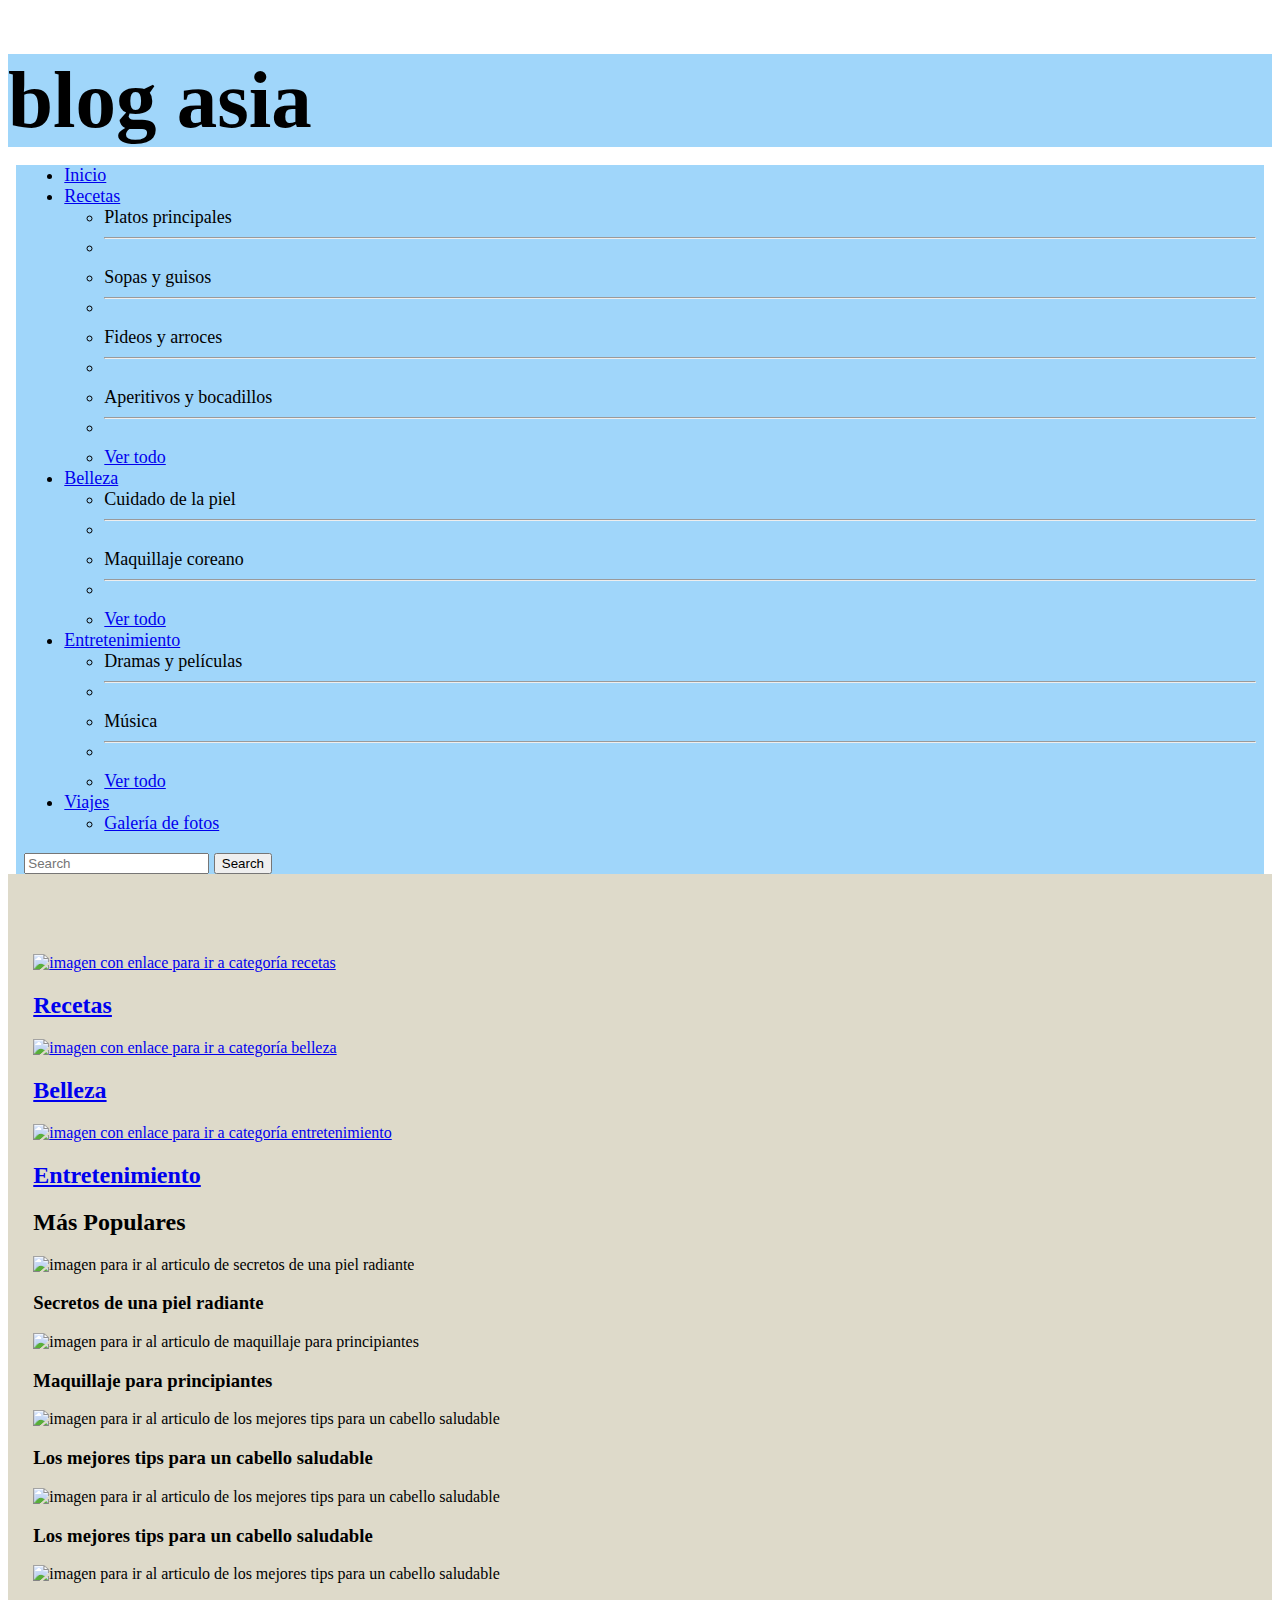
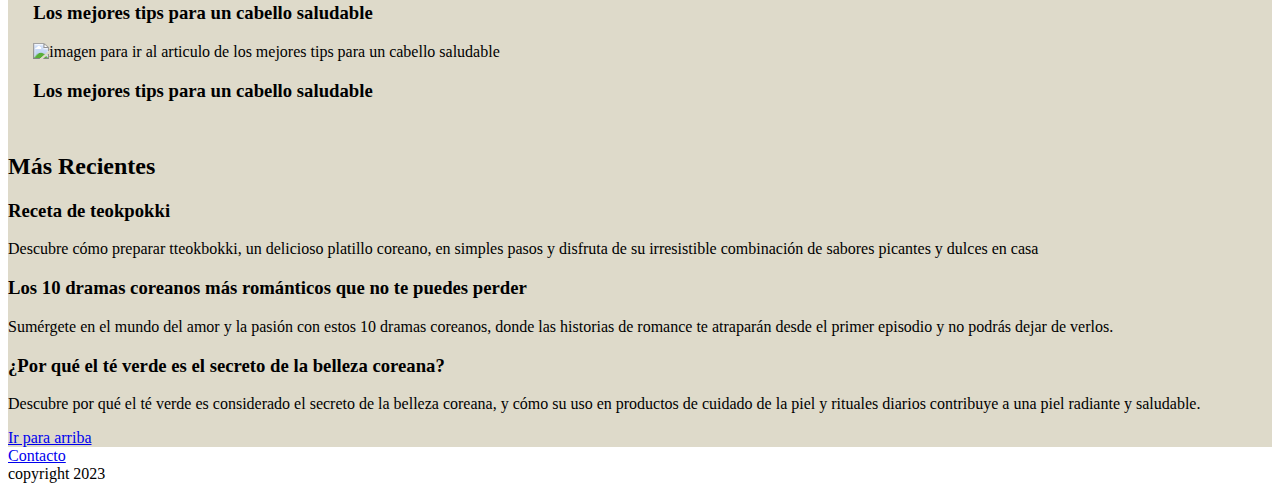
==== index.html @ 2774ee89 "first commit" ====
<!DOCTYPE html>
<html lang="en">
<head>
    <meta charset="UTF-8">
    <meta name="viewport" content="width=device-width, initial-scale=1.0">
    <title>blog de recetas, belleza y entretenimiento asiatico</title>
    <link rel="shortcut icon" href="./images/favicon.png.png" type="image/x-icon">
    <link href="https://cdn.jsdelivr.net/npm/bootstrap@5.3.2/dist/css/bootstrap.min.css" rel="stylesheet" 
    integrity="sha384-T3c6CoIi6uLrA9TneNEoa7RxnatzjcDSCmG1MXxSR1GAsXEV/Dwwykc2MPK8M2HN" crossorigin="anonymous">
    <link rel="stylesheet" href="./css/styles.css">
    <script src="script.js"></script> 
      
</head>
<body> 
    <header id="arriba">
        <div class="container-fluid">
            <h1 class="d-flex justify-content-center align-items-center" > blog asia</h1>
        </div>
        <nav class="d-flex justify-content-center align-items-center">
         <nav class="navbar navbar-expand-lg bg-body-tertiary">
            <div class="container-fluid">
              <div class="collapse navbar-collapse" id="navbarSupportedContent">
                <ul class="navbar-nav me-auto mb-2 mb-lg-0">
                  <li class="nav-item">
                    <a class="nav-link active" aria-current="page" href="#">Inicio</a>
                  </li>
                  <li class="nav-item dropdown">
                    <a class="nav-link dropdown-toggle" href="./pages/recetas.html" role="button" data-bs-toggle="dropdown" aria-expanded="false">
                      Recetas
                    </a>
                    <ul class="dropdown-menu">
                      <li><a class="dropdown-item" >Platos principales</a></li>
                      <li><hr class="dropdown-divider"></li>
                      <li><a class="dropdown-item" >Sopas y guisos</a></li>
                      <li><hr class="dropdown-divider"></li>
                      <li><a class="dropdown-item" >Fideos y arroces</a></li>
                      <li><hr class="dropdown-divider"></li>
                      <li><a class="dropdown-item" >Aperitivos y bocadillos</a></li>
                      <li><hr class="dropdown-divider"></li>
                      <li><a class="dropdown-item" href="./pages/recetas.html" >Ver todo </a></li>
                    </ul>
                  </li>
                  <li class="nav-item dropdown">
                    <a class="nav-link dropdown-toggle" href="./pages/belleza.html" role="button" data-bs-toggle="dropdown" aria-expanded="false">
                      Belleza
                    </a>
                    <ul class="dropdown-menu">
                      <li><a class="dropdown-item" >Cuidado de la piel</a></li>
                      <li><hr class="dropdown-divider"></li>
                      <li><a class="dropdown-item" >Maquillaje coreano</a></li>
                      <li><hr class="dropdown-divider"></li>
                      <li><a class="dropdown-item" href="./pages/belleza.html" >Ver todo </a></li>
                    </ul>
                  </li>
                  <li class="nav-item dropdown">
                    <a class="nav-link dropdown-toggle" href="./pages/entretenimiento.html" role="button" data-bs-toggle="dropdown" aria-expanded="false">
                      Entretenimiento
                    </a>
                    <ul class="dropdown-menu">
                      <li><a class="dropdown-item" >Dramas y películas</a></li>
                      <li><hr class="dropdown-divider"></li>
                      <li><a class="dropdown-item" >Música</a></li>
                      <li><hr class="dropdown-divider"></li>
                      <li><a class="dropdown-item" href="./pages/entretenimiento.html" >Ver todo </a></li>
                    </ul>
                  </li>
                  <li class="nav-item dropdown">
                    <a class="nav-link dropdown-toggle" href="./pages/viajes.html" role="button" data-bs-toggle="dropdown" aria-expanded="false">
                      Viajes
                    </a>
                    <ul class="dropdown-menu">
                      <li><a class="dropdown-item" href="./pages/viajes.html" >Galería de fotos</a></li>
                    </ul>
                  </li>
                </ul>
                <form class="d-flex" role="search">
                  <input class="form-control me-2" type="search" placeholder="Search" aria-label="Search">
                  <button class="btn btn-outline-success" type="submit">Search</button>
                </form>
              </div>
            </div>
          </nav>
        </nav>    
    </header>
    <main> 
        <section class="indexinicioimagenes">
        <section class="container-fluid">
            <div class="cajitas row">
            <div class="row justify-content-center">
                    <div class="col-md-4" class="indexiniciohijo1">
                        <a href="./pages/recetas.html">
                        <img class="indexinicioimagen1" src="./images/index cocina 364x450.jpg" alt="imagen con enlace para ir a categoría recetas">
                        <h2 class="indexiniciotitulo1">Recetas</h2>
                        </a>
                    </div>
                    <div class="col-md-4">
                        <a href="./pages/belleza.html">
                        <img class="indexinicioimagen2" src="./images/index belleza 364x450.jpg" alt="imagen con enlace para ir a categoría belleza">
                        <h2 class="indexiniciotitulo2" >Belleza</h2>
                        </a>
                    </div>
                    <div class="col-md-4">                
                        <a href="./pages/entretenimiento.html">
                        <img class="indexinicioimagen3" src="./images/index entretenimiento 364x450.jpg" alt="imagen con enlace para ir a categoría entretenimiento" >
                        <h2 class="indexiniciotitulo3" >Entretenimiento</h2>
                    </a>  
                    </div>
            </div>
            </div>
        </section>
        <section>
             <h2 class="indexmaspopularestitulo"><strong> Más Populares </strong></h2>
                <div class="container text-center">
                <div class="row">
                    <div class="col">
                        <img class="indexmaspopularesimagen1" src="./images/7 secretos de una piel radiante 344.jpg" alt="imagen para ir al articulo de secretos de una piel radiante" width="300" height="250">
                        <h3 class="indexmaspopularestitulo1">Secretos de una piel radiante </h2>
                    </div>
                    <div class="col">
                        <img class="indexmaspopularesimagen1" src="./images/8. maquillaje para principiantes 344x344.jpg" alt="imagen para ir al articulo de maquillaje para principiantes" width="300" height="250">
                        <h3 class="indexmaspopularestitulo2" >Maquillaje para principiantes</h2>
                    </div>
                    <div class="col">                
                        <img class="indexmaspopularesimagen3" src="./images/9. los mejores tips para un cabello saludable 344x344.jpg" alt="imagen para ir al articulo de los mejores tips para un cabello saludable" width="300" height="250">
                        <h3 class="indexmaspopularestitulo3" >Los mejores tips para un cabello saludable</h2>
                    </div>
                    <div class="col">                
                        <img class="indexmaspopularesimagen3" src="./images/9. los mejores tips para un cabello saludable 344x344.jpg" alt="imagen para ir al articulo de los mejores tips para un cabello saludable" width="300" height="250">
                        <h3 class="indexmaspopularestitulo3" >Los mejores tips para un cabello saludable</h2>
                    </div>
                    <div class="col">                
                        <img class="indexmaspopularesimagen3" src="./images/9. los mejores tips para un cabello saludable 344x344.jpg" alt="imagen para ir al articulo de los mejores tips para un cabello saludable" width="300" height="250">
                        <h3 class="indexmaspopularestitulo3" >Los mejores tips para un cabello saludable</h2>
                    </div>
                    <div class="col">                
                        <img class="indexmaspopularesimagen3" src="./images/9. los mejores tips para un cabello saludable 344x344.jpg" alt="imagen para ir al articulo de los mejores tips para un cabello saludable" width="300" height="250">
                        <h3 class="indexmaspopularestitulo3" >Los mejores tips para un cabello saludable</h2>
                    </div>
                </div>
                </div>
                </section>
        </section>
        <section class="container">
             <h2 class="indexmasrecientestitulo"><strong> Más Recientes</strong></h2>
                <div class="row">
                    <div class="col-md-4">
                        <article>  
                        <h3>Receta de teokpokki </h3>
                            <p>Descubre cómo preparar tteokbokki, un delicioso platillo coreano, en simples pasos y disfruta de su irresistible combinación de sabores picantes y dulces en casa</p>
                        </article>
                    </div> 
                    <div class="col-md-4">
                        <article>
                            <h3>Los 10 dramas coreanos más románticos que no te puedes perder </h3>
                            <p >Sumérgete en el mundo del amor y la pasión con estos 10 dramas coreanos, donde las historias de romance te atraparán desde el primer episodio y no podrás dejar de verlos.</p>
                        </article>
                    </div>
                     <div class="col-md-4">
                        <article>
                            <h3>¿Por qué el té verde es el secreto de la belleza coreana? </h3>
                            <p>Descubre por qué el té verde es considerado el secreto de la belleza coreana, y cómo su uso en productos de cuidado de la piel y rituales diarios contribuye a una piel radiante y saludable.</p>
                        </article>    
                    </div>
                </div>    
        </section>
        
            
             <div>
                 <a href="#arriba">Ir para arriba</a>
             </div>
        </main>
        
    <footer>
            <a href="../pages/contacto.html">Contacto</a>
            <div class="footercopyright">copyright 2023</div>
    </footer>    
    <script src="https://cdn.jsdelivr.net/npm/bootstrap@5.3.2/dist/js/bootstrap.bundle.min.js" 
    integrity="sha384-C6RzsynM9kWDrMNeT87bh95OGNyZPhcTNXj1NW7RuBCsyN/o0jlpcV8Qyq46cDfL" crossorigin="anonymous"></script>
</body>
</html>
---- css/styles.css ----
h1{
  font-size: 9vh;
  background-color:#a0d6fa;
  margin-bottom: 0.1%;
  margin-left: 0%;
  margin-right: 0%;
}

nav{
  font-size: 2vh; 
  background-color:#a0d6fa;
  margin-left: 0.65%;
  margin-right: 0.65%;
}

main{
  margin:0 auto;
  max-width:1500px;
  background-color:#dedaca;
  align-content: center;
}

.indexinicioimagenes{
  margin-top:3rem;
  
}

.indexinicioimagenes{
  padding-top:2rem;
  padding-left:2%;
  padding-bottom:1%;
  padding-right:2%;
}
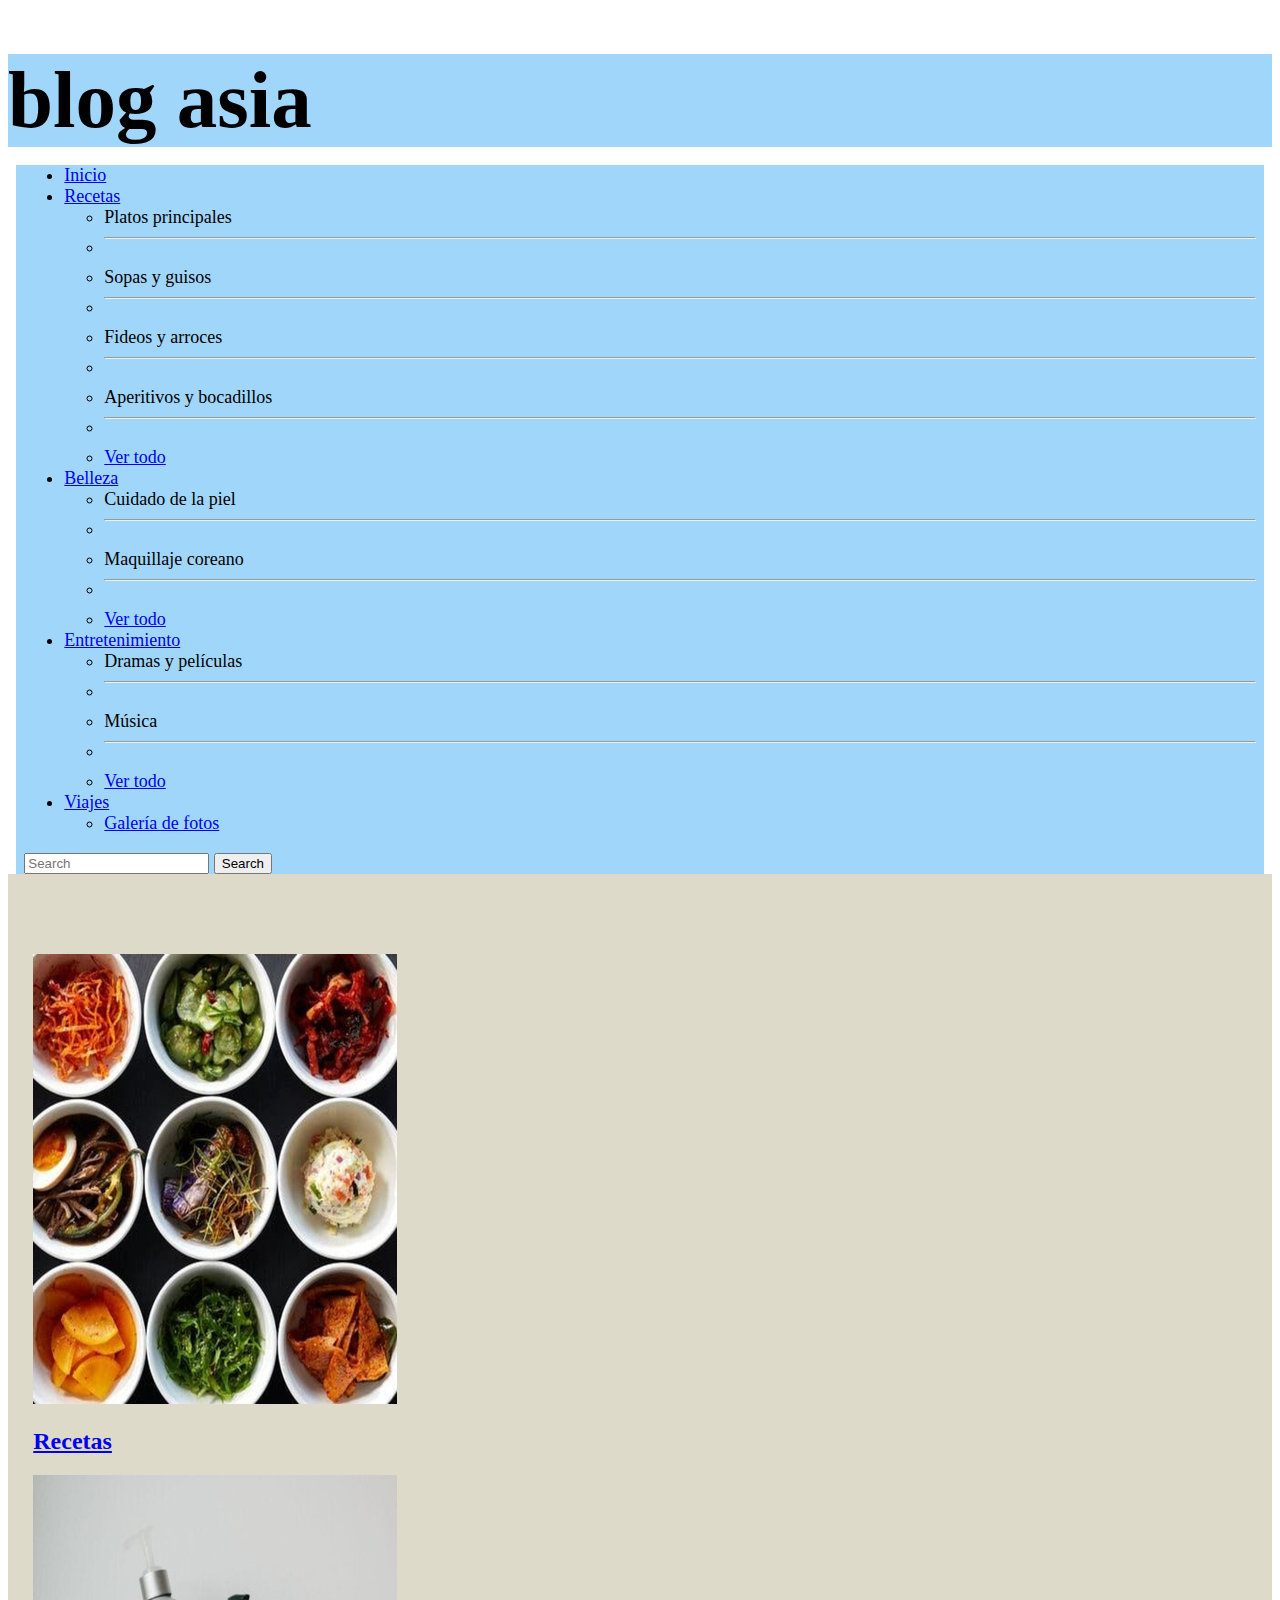
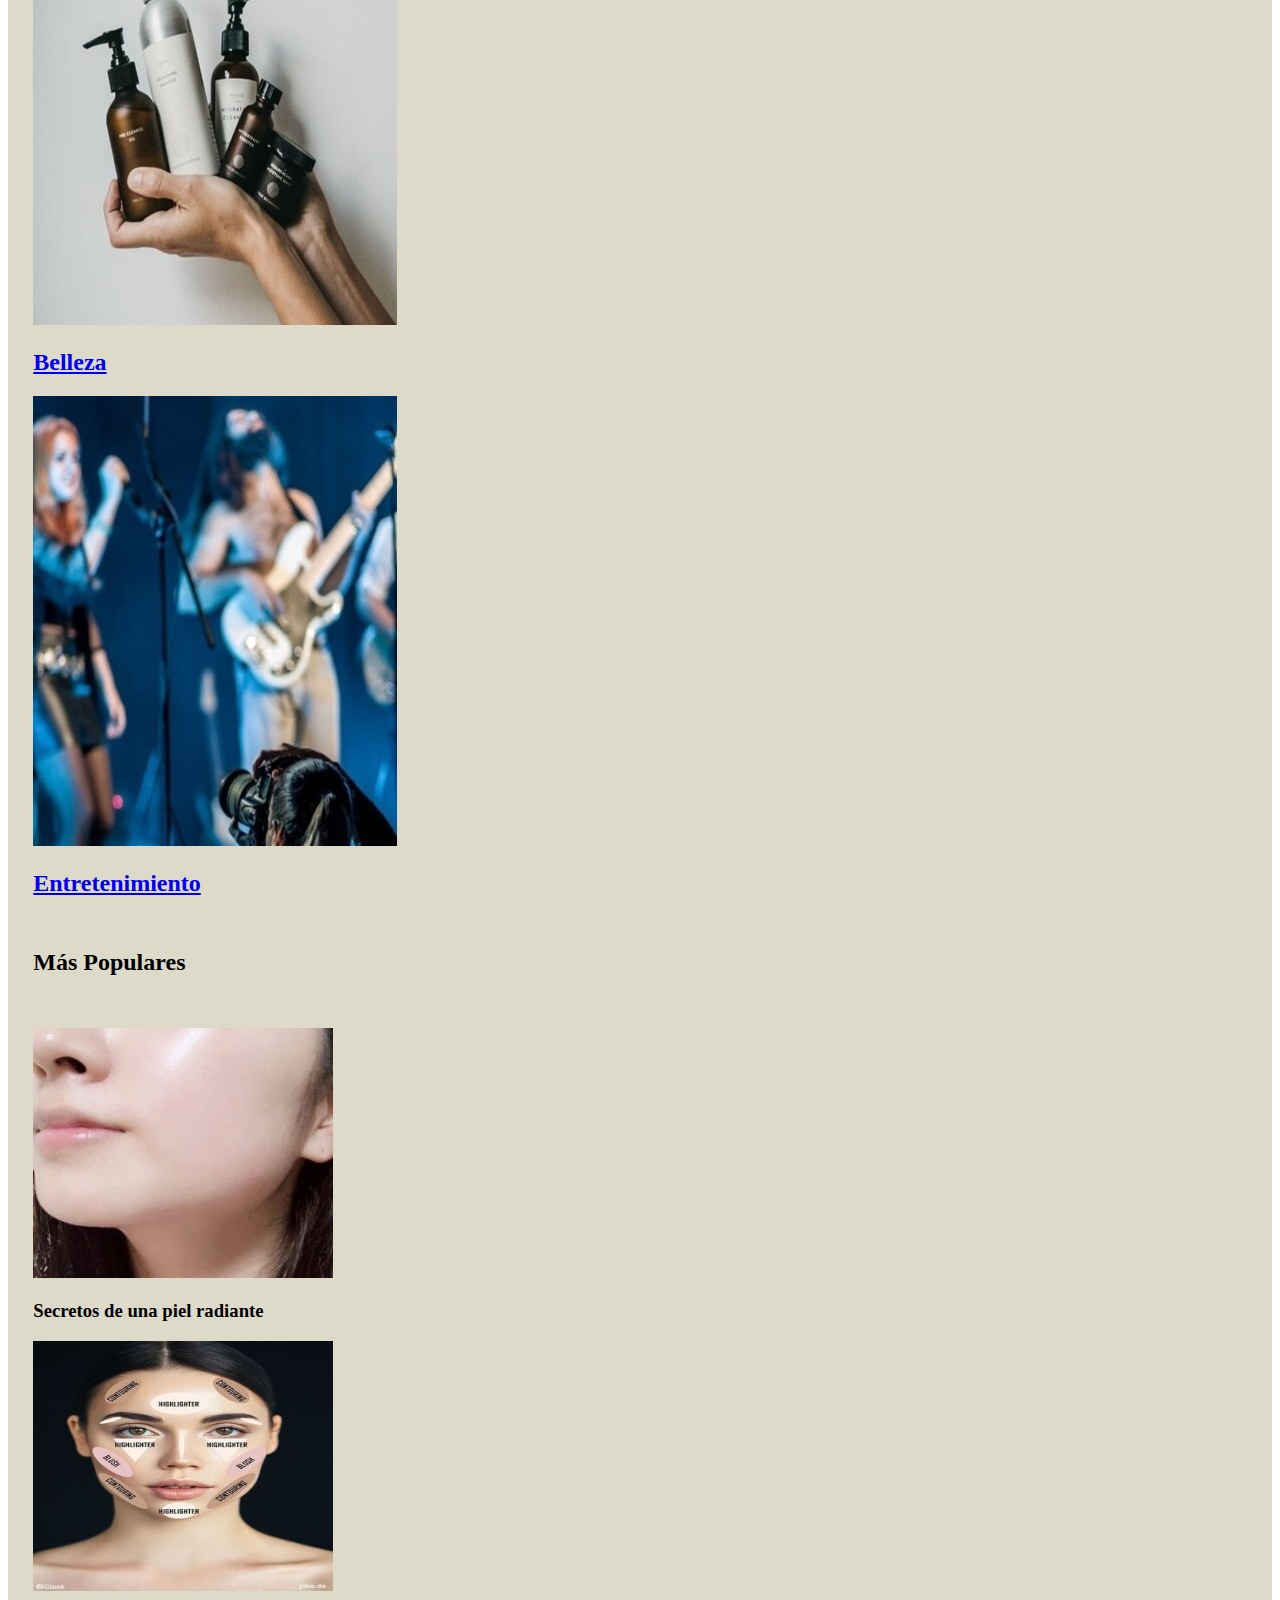
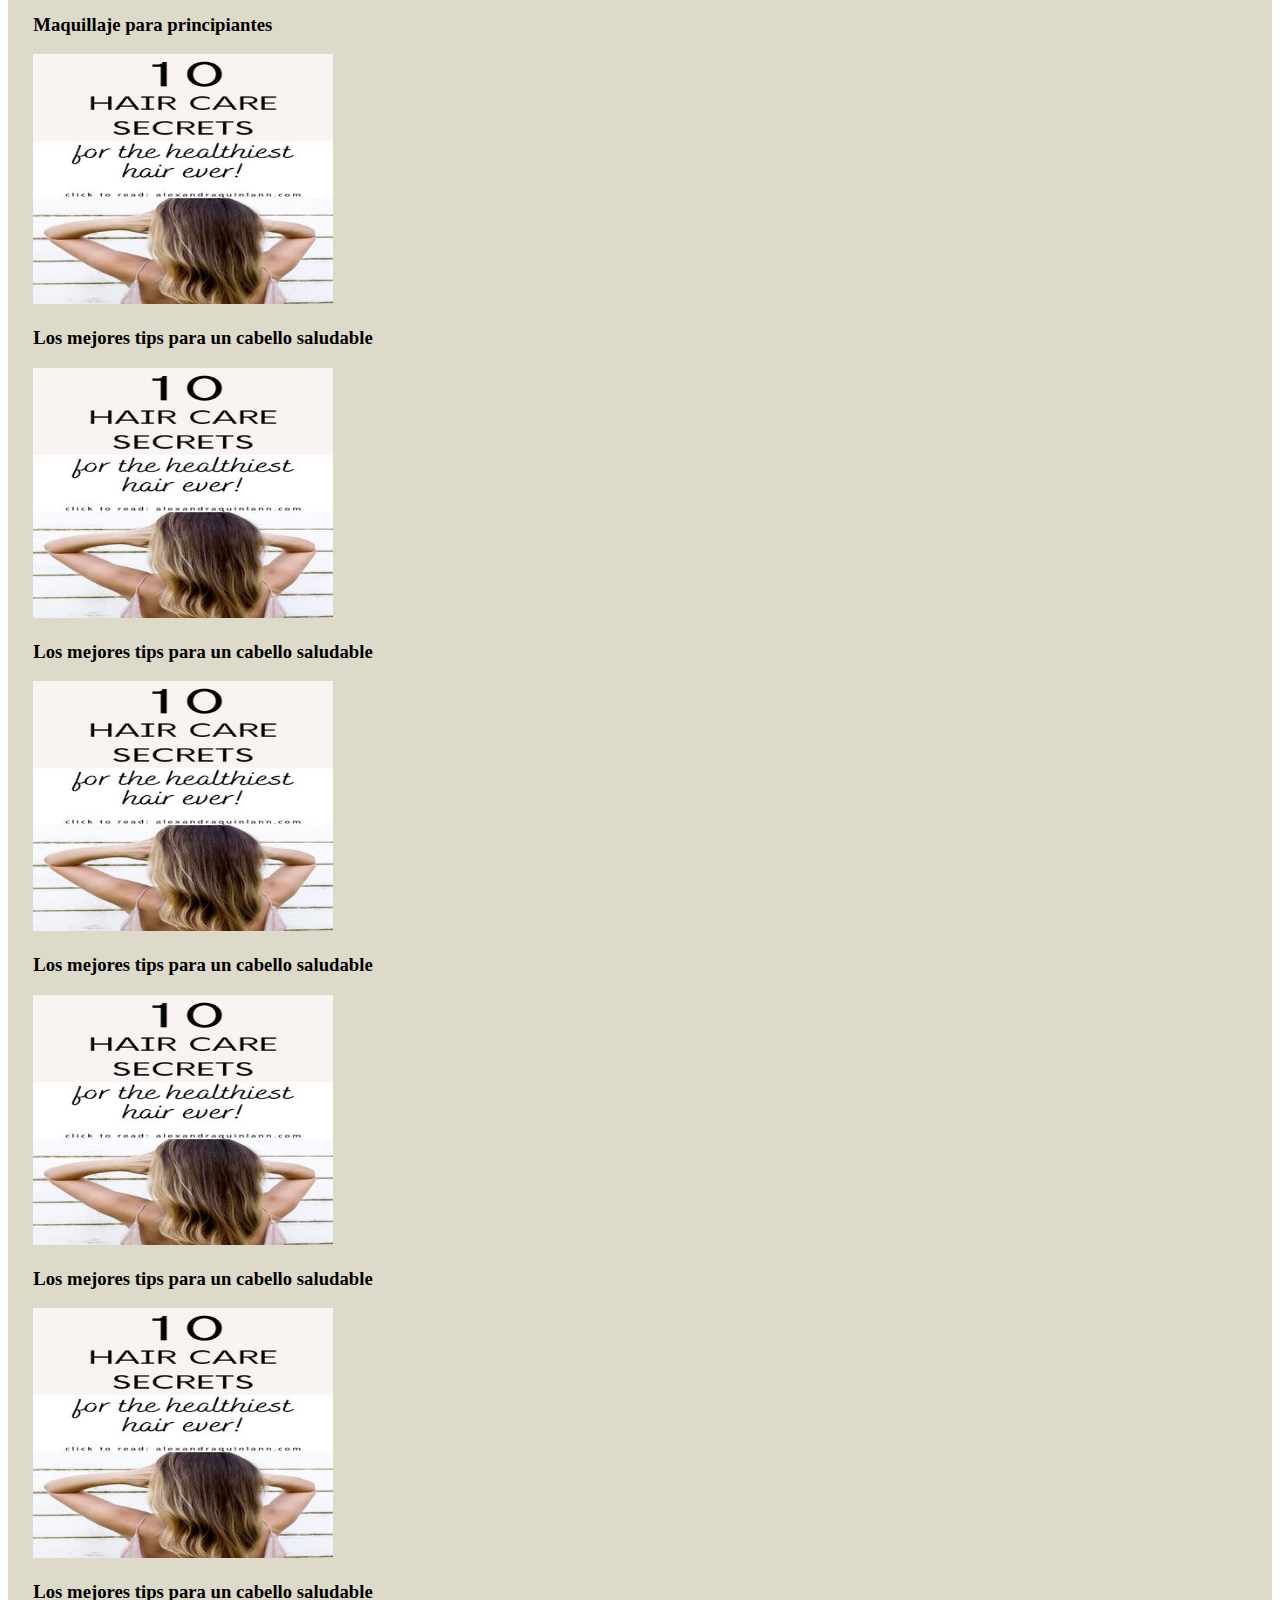
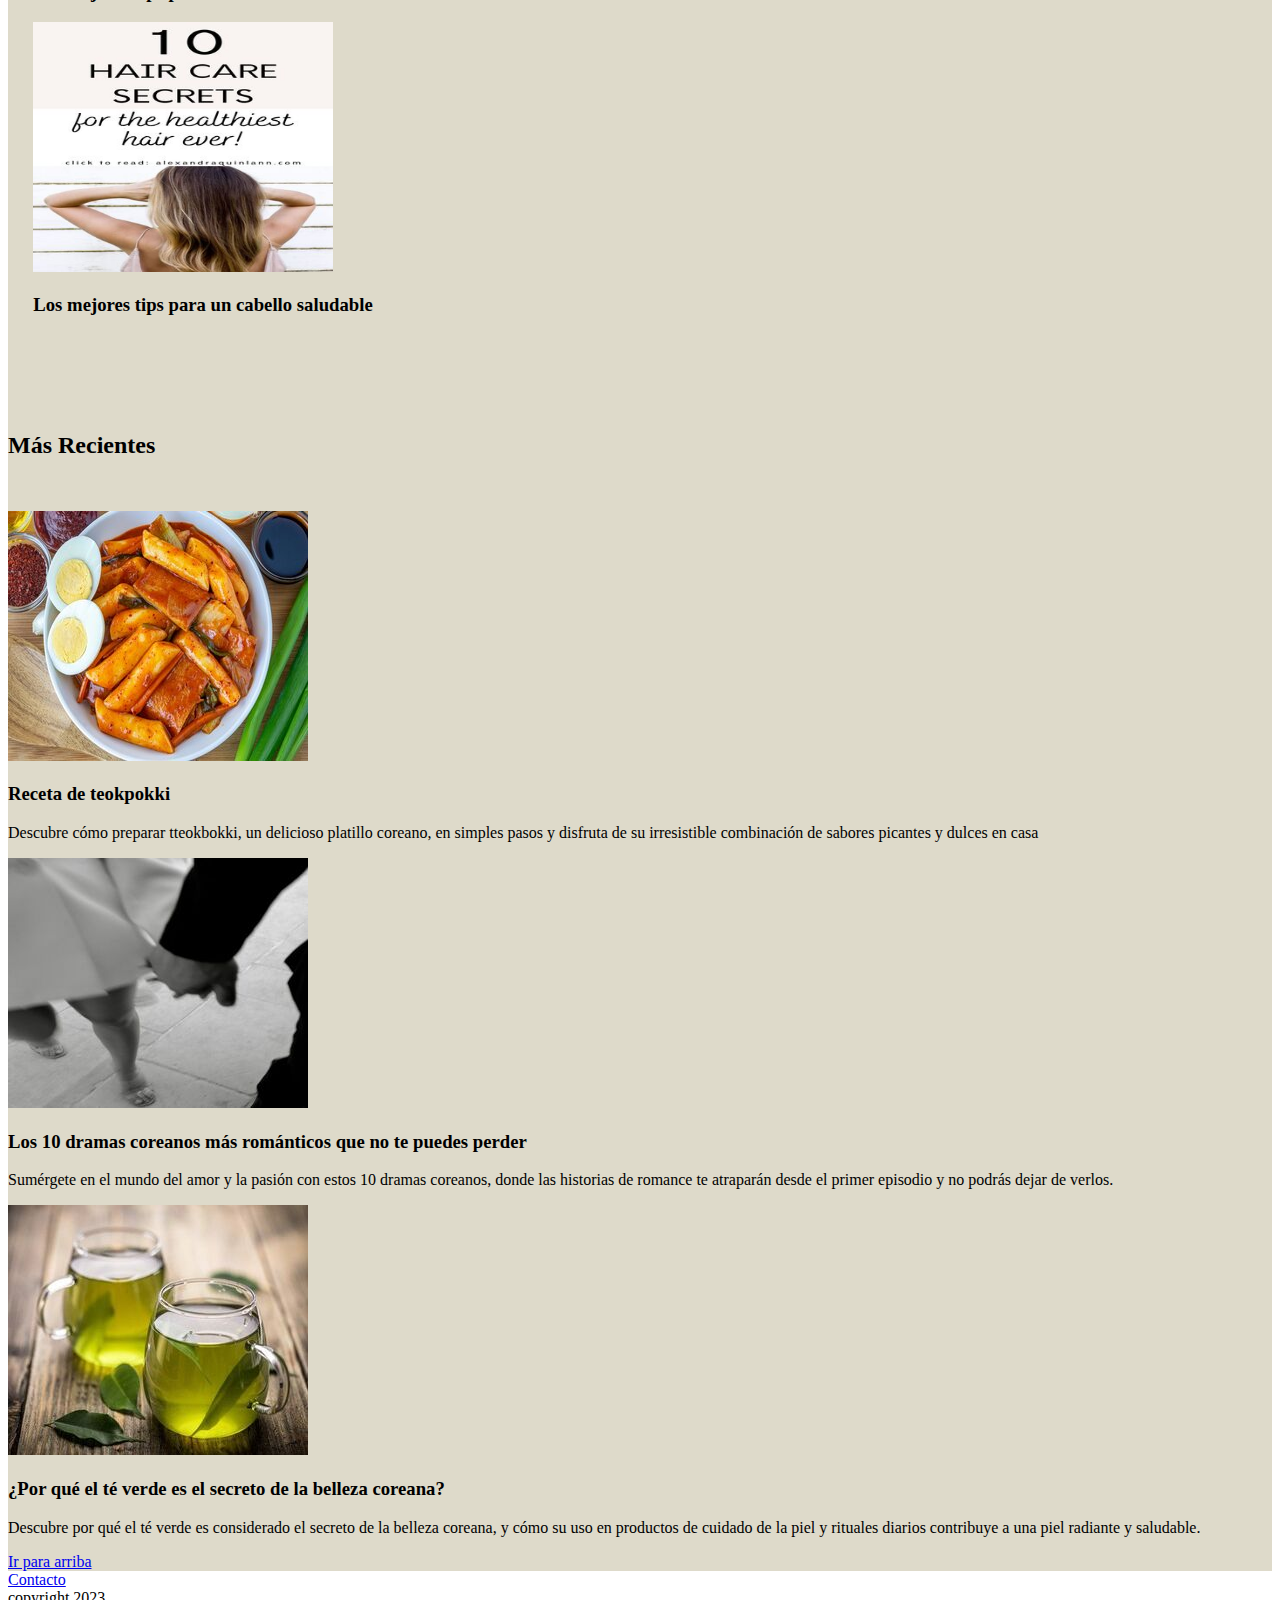
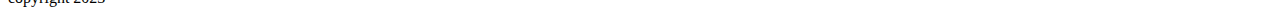
==== commit 70c82472: "cambios en index mas recientes" ====
--- a/index.html
+++ b/index.html
@@ -84,9 +84,9 @@
     </header>
     <main> 
         <section class="indexinicioimagenes">
-        <section class="container-fluid">
-            <div class="cajitas row">
-            <div class="row justify-content-center">
+        <section class="d-flex justify-content-center">
+            <div class="row">
+
                     <div class="col-md-4" class="indexiniciohijo1">
                         <a href="./pages/recetas.html">
                         <img class="indexinicioimagen1" src="./images/index cocina 364x450.jpg" alt="imagen con enlace para ir a categoría recetas">
@@ -108,9 +108,10 @@
             </div>
             </div>
         </section>
-        <section>
+        <section class="container">
              <h2 class="indexmaspopularestitulo"><strong> Más Populares </strong></h2>
                 <div class="container text-center">
+                <div class="indexmaspopulares">
                 <div class="row">
                     <div class="col">
                         <img class="indexmaspopularesimagen1" src="./images/7 secretos de una piel radiante 344.jpg" alt="imagen para ir al articulo de secretos de una piel radiante" width="300" height="250">
@@ -136,32 +137,62 @@
                         <img class="indexmaspopularesimagen3" src="./images/9. los mejores tips para un cabello saludable 344x344.jpg" alt="imagen para ir al articulo de los mejores tips para un cabello saludable" width="300" height="250">
                         <h3 class="indexmaspopularestitulo3" >Los mejores tips para un cabello saludable</h2>
                     </div>
+                    <div class="col">                
+                      <img class="indexmaspopularesimagen3" src="./images/9. los mejores tips para un cabello saludable 344x344.jpg" alt="imagen para ir al articulo de los mejores tips para un cabello saludable" width="300" height="250">
+                      <h3 class="indexmaspopularestitulo3" >Los mejores tips para un cabello saludable</h2>
+                  </div>
+                  <div class="col">                
+                    <img class="indexmaspopularesimagen3" src="./images/9. los mejores tips para un cabello saludable 344x344.jpg" alt="imagen para ir al articulo de los mejores tips para un cabello saludable" width="300" height="250">
+                    <h3 class="indexmaspopularestitulo3" >Los mejores tips para un cabello saludable</h2>
+                  </div>
+                </div>
                 </div>
                 </div>
                 </section>
         </section>
         <section class="container">
              <h2 class="indexmasrecientestitulo"><strong> Más Recientes</strong></h2>
+                <div class="container">
+                <div class="text-start">
                 <div class="row">
-                    <div class="col-md-4">
-                        <article>  
-                        <h3>Receta de teokpokki </h3>
-                            <p>Descubre cómo preparar tteokbokki, un delicioso platillo coreano, en simples pasos y disfruta de su irresistible combinación de sabores picantes y dulces en casa</p>
-                        </article>
-                    </div> 
-                    <div class="col-md-4">
-                        <article>
-                            <h3>Los 10 dramas coreanos más románticos que no te puedes perder </h3>
-                            <p >Sumérgete en el mundo del amor y la pasión con estos 10 dramas coreanos, donde las historias de romance te atraparán desde el primer episodio y no podrás dejar de verlos.</p>
-                        </article>
-                    </div>
-                     <div class="col-md-4">
-                        <article>
-                            <h3>¿Por qué el té verde es el secreto de la belleza coreana? </h3>
-                            <p>Descubre por qué el té verde es considerado el secreto de la belleza coreana, y cómo su uso en productos de cuidado de la piel y rituales diarios contribuye a una piel radiante y saludable.</p>
-                        </article>    
-                    </div>
-                </div>    
+                    <div class="col-6 col-md-4">
+                    <img src="./images/12 .tteokpoki 300x250 .jpg" alt="imagen de tteokbokki para ir a la receta">
+                    </div>
+                    <div class="col-md-8">
+                    <h3>Receta de teokpokki </h3>
+                    <p>Descubre cómo preparar tteokbokki, un delicioso platillo coreano, en simples pasos y disfruta de su irresistible combinación de sabores picantes y dulces en casa</p>
+                    </div>
+                </div>
+                </div>
+                </div> 
+                </div>
+            </section>
+                <div class="container">
+                <div class="text-start">
+                <div class="row">
+                      <div class="col-6 col-md-4">
+                      <img src="./images/14 romantic 300x250  (1).jpg" alt="imagen romantica de dos persona agarradas de la mano para ir al articulo de los dramas más románticos de corea">
+                      </div>
+                      <div class="col-md-8">
+                      <h3>Los 10 dramas coreanos más románticos que no te puedes perder </h3>
+                      <p>Sumérgete en el mundo del amor y la pasión con estos 10 dramas coreanos, donde las historias de romance te atraparán desde el primer episodio y no podrás dejar de verlos.</p>
+                      </div>
+                </div>
+                </div>
+                </div>
+                <div class="container">
+                  <div class="text-start">
+                  <div class="row">
+                        <div class="col-6 col-md-4">
+                        <img src="./images/13. te verde 300x250 (1).jpg" alt="imagen romantica de dos persona agarradas de la mano para ir al articulo de los dramas más románticos de corea">
+                        </div>
+                        <div class="col-md-8">
+                        <h3>¿Por qué el té verde es el secreto de la belleza coreana? </h3>
+                        <p>Descubre por qué el té verde es considerado el secreto de la belleza coreana, y cómo su uso en productos de cuidado de la piel y rituales diarios contribuye a una piel radiante y saludable.</p>
+                        </div>
+                  </div>
+                  </div>
+                  </div>              
         </section>
         
             
--- a/css/styles.css
+++ b/css/styles.css
@@ -18,6 +18,7 @@
   max-width:1500px;
   background-color:#dedaca;
   align-content: center;
+  padding-top:1rem;
 }
 
 .indexinicioimagenes{
@@ -26,11 +27,27 @@
 }
 
 .indexinicioimagenes{
-  padding-top:2rem;
+  padding-top:1rem;
   padding-left:2%;
   padding-bottom:1%;
   padding-right:2%;
 }
 
+.indexmaspopularestitulo{
+  padding-top:2rem
+}
+
+.indexmaspopulares{
+  padding-top: 2rem;
+  padding-bottom:2rem;
+
+}
+
+.indexmasrecientestitulo{
+  padding-top:2rem;
+  padding-bottom:2rem;
+}
 
 
+
+
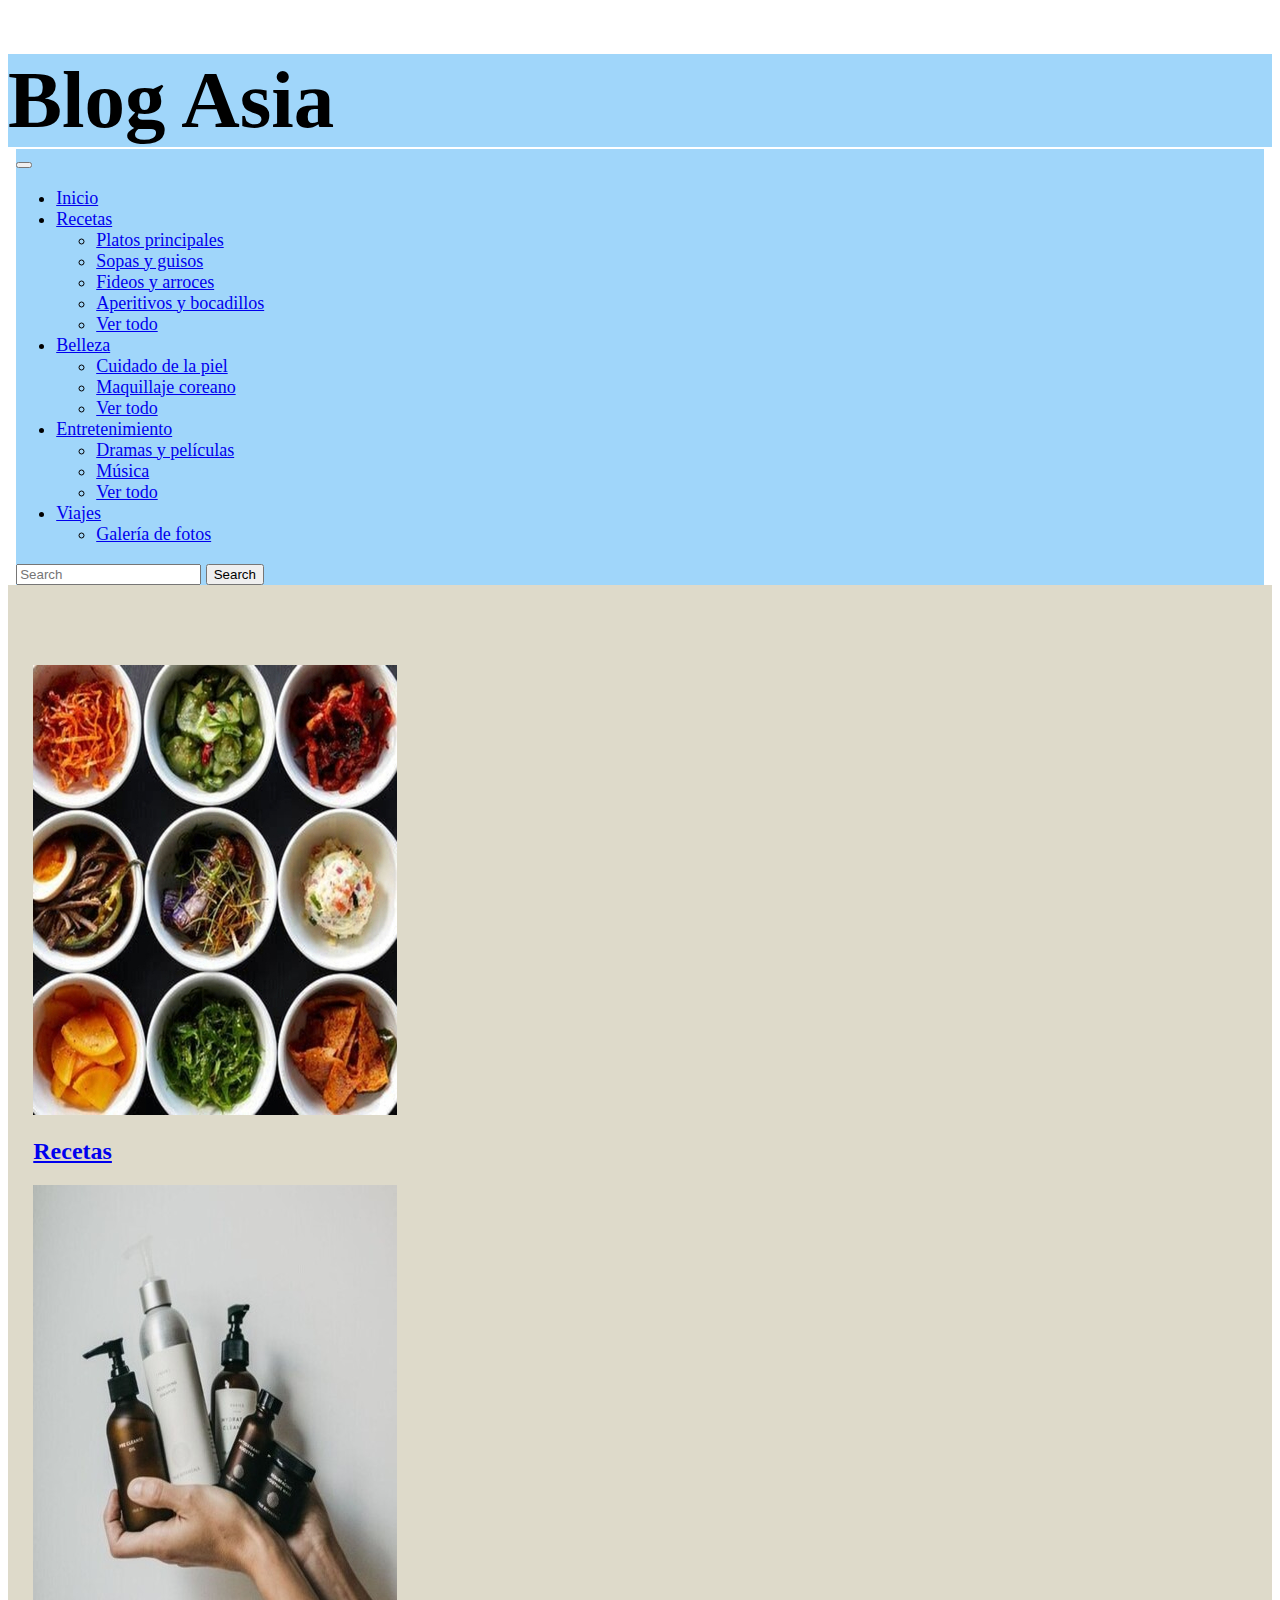
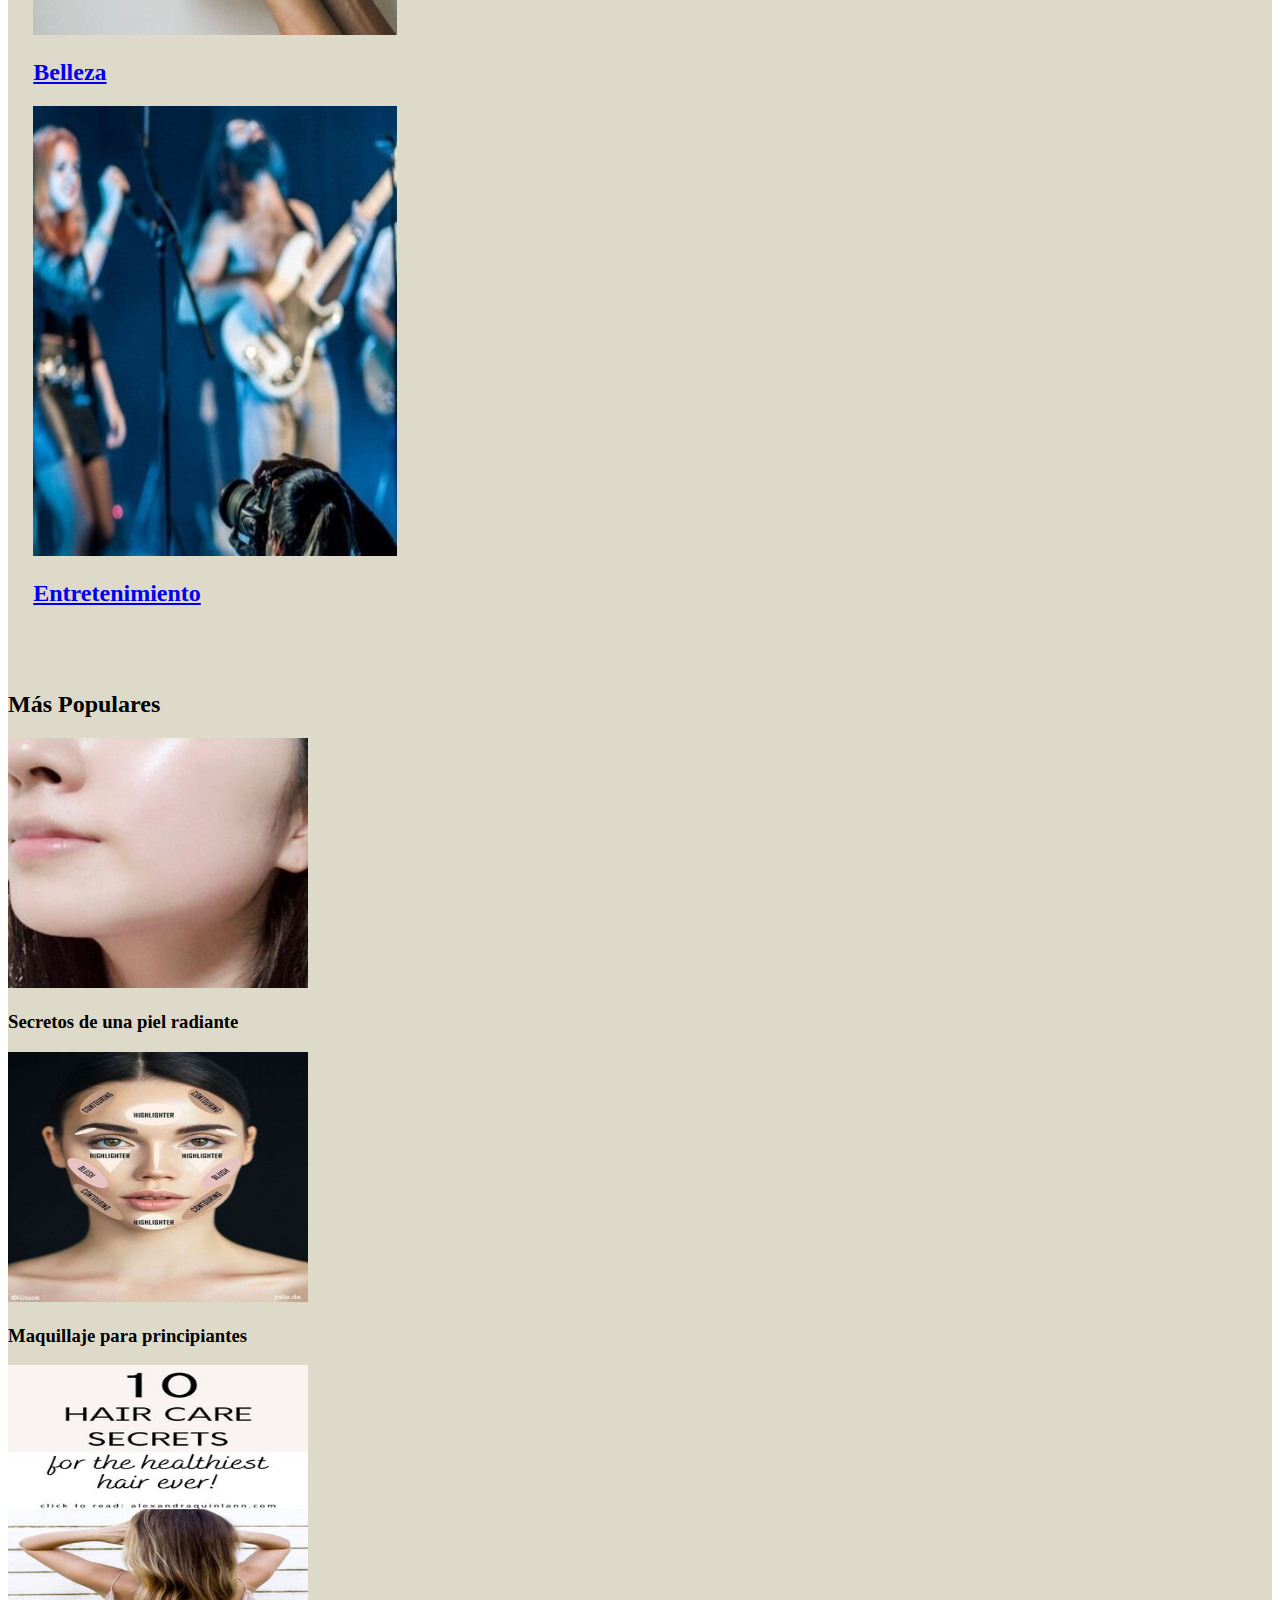
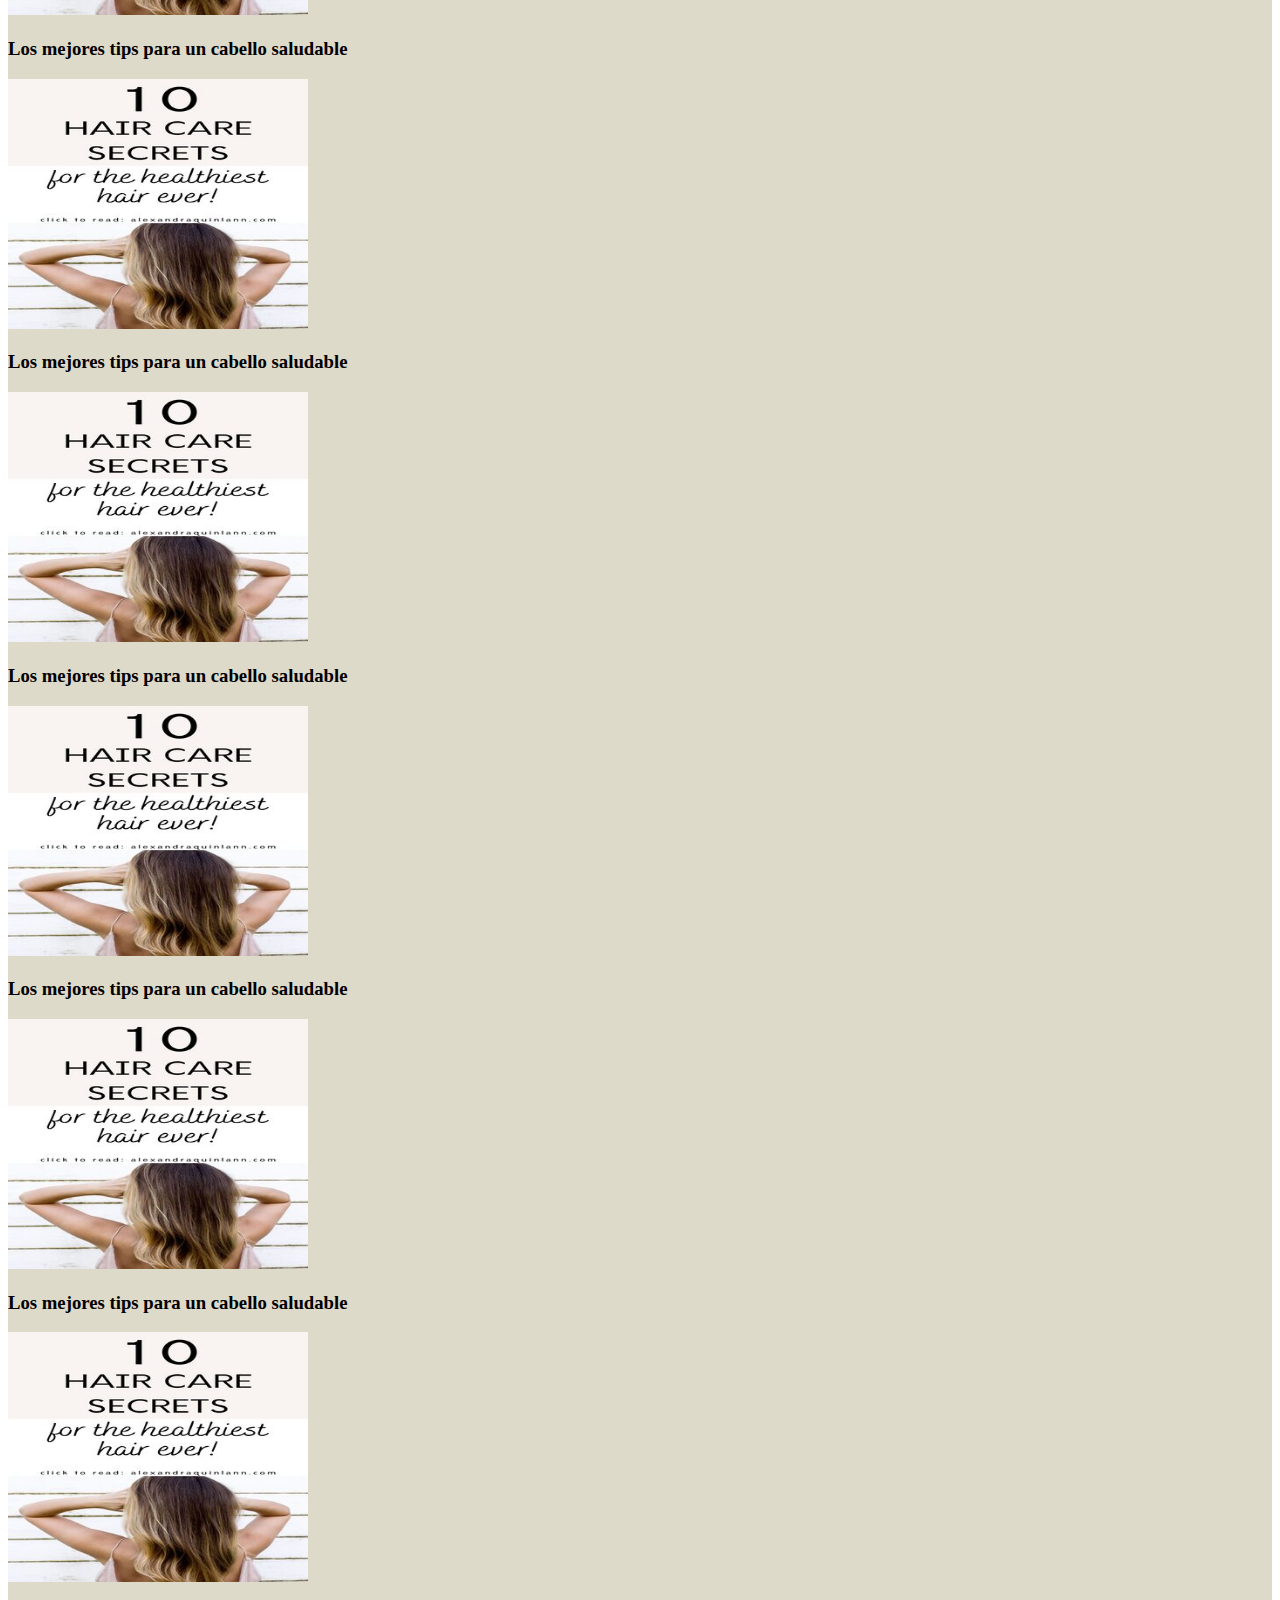
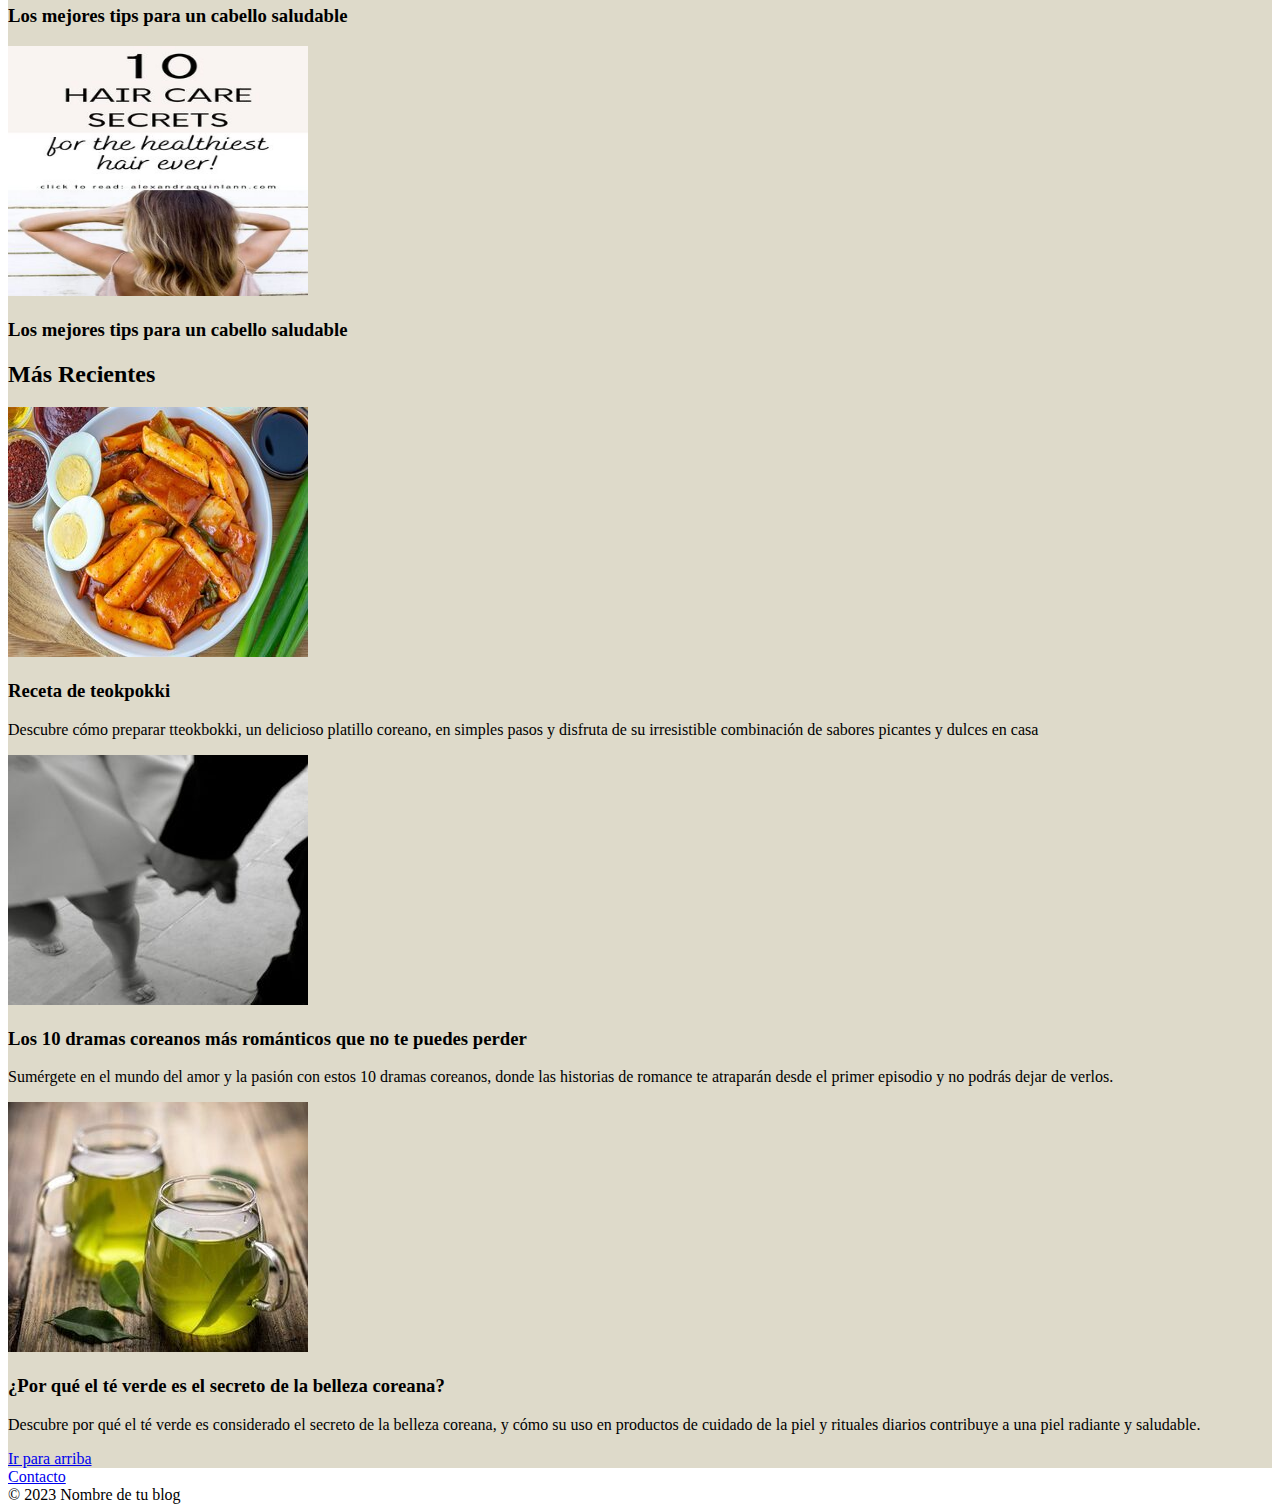
==== commit dfa166cd: "index adaptado a mobile y desktop" ====
--- a/index.html
+++ b/index.html
@@ -3,209 +3,184 @@
 <head>
     <meta charset="UTF-8">
     <meta name="viewport" content="width=device-width, initial-scale=1.0">
-    <title>blog de recetas, belleza y entretenimiento asiatico</title>
+    <title>Blog de recetas, belleza y entretenimiento asiático</title>
     <link rel="shortcut icon" href="./images/favicon.png.png" type="image/x-icon">
-    <link href="https://cdn.jsdelivr.net/npm/bootstrap@5.3.2/dist/css/bootstrap.min.css" rel="stylesheet" 
-    integrity="sha384-T3c6CoIi6uLrA9TneNEoa7RxnatzjcDSCmG1MXxSR1GAsXEV/Dwwykc2MPK8M2HN" crossorigin="anonymous">
+    <link href="https://cdn.jsdelivr.net/npm/bootstrap@5.3.2/dist/css/bootstrap.min.css" rel="stylesheet" integrity="sha384-T3c6CoIi6uLrA9TneNEoa7RxnatzjcDSCmG1MXxSR1GAsXEV/Dwwykc2MPK8M2HN" crossorigin="anonymous">
     <link rel="stylesheet" href="./css/styles.css">
-    <script src="script.js"></script> 
-      
 </head>
-<body> 
+<body>
     <header id="arriba">
-        <div class="container-fluid">
-            <h1 class="d-flex justify-content-center align-items-center" > blog asia</h1>
+        <div class="container">
+            <h1 class="text-center my-4">Blog Asia</h1>
         </div>
-        <nav class="d-flex justify-content-center align-items-center">
-         <nav class="navbar navbar-expand-lg bg-body-tertiary">
-            <div class="container-fluid">
-              <div class="collapse navbar-collapse" id="navbarSupportedContent">
-                <ul class="navbar-nav me-auto mb-2 mb-lg-0">
-                  <li class="nav-item">
-                    <a class="nav-link active" aria-current="page" href="#">Inicio</a>
-                  </li>
-                  <li class="nav-item dropdown">
-                    <a class="nav-link dropdown-toggle" href="./pages/recetas.html" role="button" data-bs-toggle="dropdown" aria-expanded="false">
-                      Recetas
-                    </a>
-                    <ul class="dropdown-menu">
-                      <li><a class="dropdown-item" >Platos principales</a></li>
-                      <li><hr class="dropdown-divider"></li>
-                      <li><a class="dropdown-item" >Sopas y guisos</a></li>
-                      <li><hr class="dropdown-divider"></li>
-                      <li><a class="dropdown-item" >Fideos y arroces</a></li>
-                      <li><hr class="dropdown-divider"></li>
-                      <li><a class="dropdown-item" >Aperitivos y bocadillos</a></li>
-                      <li><hr class="dropdown-divider"></li>
-                      <li><a class="dropdown-item" href="./pages/recetas.html" >Ver todo </a></li>
+        <nav class="navbar navbar-expand-lg bg-body-tertiary">
+            <div class="container">
+                <button class="navbar-toggler" type="button" data-bs-toggle="collapse" data-bs-target="#navbarSupportedContent" aria-controls="navbarSupportedContent" aria-expanded="false" aria-label="Toggle navigation">
+                    <span class="navbar-toggler-icon"></span>
+                </button>
+                <div class="collapse navbar-collapse" id="navbarSupportedContent">
+                    <ul class="navbar-nav me-auto mb-2 mb-lg-0">
+                        <li class="nav-item">
+                            <a class="nav-link active" aria-current="page" href="#">Inicio</a>
+                        </li>
+                        <li class="nav-item dropdown">
+                            <a class="nav-link dropdown-toggle" href="./pages/recetas.html" role="button" data-bs-toggle="dropdown" aria-expanded="false">
+                                Recetas
+                            </a>
+                            <ul class="dropdown-menu">
+                                <li><a class="dropdown-item" href="#">Platos principales</a></li>
+                                <li><a class="dropdown-item" href="#">Sopas y guisos</a></li>
+                                <li><a class="dropdown-item" href="#">Fideos y arroces</a></li>
+                                <li><a class="dropdown-item" href="#">Aperitivos y bocadillos</a></li>
+                                <li><a class="dropdown-item" href="./pages/recetas.html">Ver todo</a></li>
+                            </ul>
+                        </li>
+                        <li class="nav-item dropdown">
+                            <a class="nav-link dropdown-toggle" href="./pages/belleza.html" role="button" data-bs-toggle="dropdown" aria-expanded="false">
+                                Belleza
+                            </a>
+                            <ul class="dropdown-menu">
+                                <li><a class="dropdown-item" href="#">Cuidado de la piel</a></li>
+                                <li><a class="dropdown-item" href="#">Maquillaje coreano</a></li>
+                                <li><a class="dropdown-item" href="./pages/belleza.html">Ver todo</a></li>
+                            </ul>
+                        </li>
+                        <li class="nav-item dropdown">
+                            <a class="nav-link dropdown-toggle" href="./pages/entretenimiento.html" role-="button" data-bs-toggle="dropdown" aria-expanded="false">
+                                Entretenimiento
+                            </a>
+                            <ul class="dropdown-menu">
+                                <li><a class="dropdown-item" href="#">Dramas y películas</a></li>
+                                <li><a class="dropdown-item" href="#">Música</a></li>
+                                <li><a class="dropdown-item" href="./pages/entretenimiento.html">Ver todo</a></li>
+                            </ul>
+                        </li>
+                        <li class="nav-item dropdown">
+                            <a class="nav-link dropdown-toggle" href="./pages/viajes.html" role="button" data-bs-toggle="dropdown" aria-expanded="false">
+                                Viajes
+                            </a>
+                            <ul class="dropdown-menu">
+                                <li><a class="dropdown-item" href="./pages/viajes.html">Galería de fotos</a></li>
+                            </ul>
+                        </li>
                     </ul>
-                  </li>
-                  <li class="nav-item dropdown">
-                    <a class="nav-link dropdown-toggle" href="./pages/belleza.html" role="button" data-bs-toggle="dropdown" aria-expanded="false">
-                      Belleza
-                    </a>
-                    <ul class="dropdown-menu">
-                      <li><a class="dropdown-item" >Cuidado de la piel</a></li>
-                      <li><hr class="dropdown-divider"></li>
-                      <li><a class="dropdown-item" >Maquillaje coreano</a></li>
-                      <li><hr class="dropdown-divider"></li>
-                      <li><a class="dropdown-item" href="./pages/belleza.html" >Ver todo </a></li>
-                    </ul>
-                  </li>
-                  <li class="nav-item dropdown">
-                    <a class="nav-link dropdown-toggle" href="./pages/entretenimiento.html" role="button" data-bs-toggle="dropdown" aria-expanded="false">
-                      Entretenimiento
-                    </a>
-                    <ul class="dropdown-menu">
-                      <li><a class="dropdown-item" >Dramas y películas</a></li>
-                      <li><hr class="dropdown-divider"></li>
-                      <li><a class="dropdown-item" >Música</a></li>
-                      <li><hr class="dropdown-divider"></li>
-                      <li><a class="dropdown-item" href="./pages/entretenimiento.html" >Ver todo </a></li>
-                    </ul>
-                  </li>
-                  <li class="nav-item dropdown">
-                    <a class="nav-link dropdown-toggle" href="./pages/viajes.html" role="button" data-bs-toggle="dropdown" aria-expanded="false">
-                      Viajes
-                    </a>
-                    <ul class="dropdown-menu">
-                      <li><a class="dropdown-item" href="./pages/viajes.html" >Galería de fotos</a></li>
-                    </ul>
-                  </li>
-                </ul>
-                <form class="d-flex" role="search">
-                  <input class="form-control me-2" type="search" placeholder="Search" aria-label="Search">
-                  <button class="btn btn-outline-success" type="submit">Search</button>
-                </form>
-              </div>
+                    <form class="d-flex" role="search">
+                        <input class="form-control me-2" type="search" placeholder="Search" aria-label="Search">
+                        <button class="btn btn-outline-success" type="submit">Search</button>
+                    </form>
+                </div>
             </div>
-          </nav>
-        </nav>    
+        </nav>
     </header>
-    <main> 
+    <main>
         <section class="indexinicioimagenes">
-        <section class="d-flex justify-content-center">
-            <div class="row">
-
-                    <div class="col-md-4" class="indexiniciohijo1">
+            <div class="container">
+                <div class="row">
+                    <div class="col-12 col-md-4">
                         <a href="./pages/recetas.html">
-                        <img class="indexinicioimagen1" src="./images/index cocina 364x450.jpg" alt="imagen con enlace para ir a categoría recetas">
-                        <h2 class="indexiniciotitulo1">Recetas</h2>
+                            <img class="indexinicioimagen" src="./images/index cocina 364x450.jpg" alt="imagen con enlace para ir a categoría recetas">
+                            <h2 class="indexiniciotitulo">Recetas</h2>
                         </a>
                     </div>
-                    <div class="col-md-4">
+                    <div class="col-12 col-md-4">
                         <a href="./pages/belleza.html">
-                        <img class="indexinicioimagen2" src="./images/index belleza 364x450.jpg" alt="imagen con enlace para ir a categoría belleza">
-                        <h2 class="indexiniciotitulo2" >Belleza</h2>
+                            <img class="indexinicioimagen" src="./images/index belleza 364x450.jpg" alt="imagen con enlace para ir a categoría belleza">
+                            <h2 class="indexiniciotitulo">Belleza</h2>
                         </a>
                     </div>
-                    <div class="col-md-4">                
+                    <div class="col-12 col-md-4">
                         <a href="./pages/entretenimiento.html">
-                        <img class="indexinicioimagen3" src="./images/index entretenimiento 364x450.jpg" alt="imagen con enlace para ir a categoría entretenimiento" >
-                        <h2 class="indexiniciotitulo3" >Entretenimiento</h2>
-                    </a>  
+                            <img class="indexinicioimagen" src="./images/index entretenimiento 364x450.jpg" alt="imagen con enlace para ir a categoría entretenimiento">
+                            <h2 class="indexiniciotitulo">Entretenimiento</h2>
+                        </a>
                     </div>
-            </div>
+                </div>
             </div>
         </section>
-        <section class="container">
-             <h2 class="indexmaspopularestitulo"><strong> Más Populares </strong></h2>
-                <div class="container text-center">
-                <div class="indexmaspopulares">
+
+        <section>
+            <div class="container">
+                <h2 class="indexmaspopularestitulo"><strong> Más Populares </strong></h2>
                 <div class="row">
-                    <div class="col">
+                    <div class="col-12 col-md-4">
                         <img class="indexmaspopularesimagen1" src="./images/7 secretos de una piel radiante 344.jpg" alt="imagen para ir al articulo de secretos de una piel radiante" width="300" height="250">
                         <h3 class="indexmaspopularestitulo1">Secretos de una piel radiante </h2>
                     </div>
-                    <div class="col">
+		    <div class="col-12 col-md-4">
                         <img class="indexmaspopularesimagen1" src="./images/8. maquillaje para principiantes 344x344.jpg" alt="imagen para ir al articulo de maquillaje para principiantes" width="300" height="250">
                         <h3 class="indexmaspopularestitulo2" >Maquillaje para principiantes</h2>
                     </div>
-                    <div class="col">                
+                    <div class="col-12 col-md-4">                
                         <img class="indexmaspopularesimagen3" src="./images/9. los mejores tips para un cabello saludable 344x344.jpg" alt="imagen para ir al articulo de los mejores tips para un cabello saludable" width="300" height="250">
                         <h3 class="indexmaspopularestitulo3" >Los mejores tips para un cabello saludable</h2>
                     </div>
-                    <div class="col">                
+                    <div class="col-12 col-md-4">                
                         <img class="indexmaspopularesimagen3" src="./images/9. los mejores tips para un cabello saludable 344x344.jpg" alt="imagen para ir al articulo de los mejores tips para un cabello saludable" width="300" height="250">
                         <h3 class="indexmaspopularestitulo3" >Los mejores tips para un cabello saludable</h2>
                     </div>
-                    <div class="col">                
+                    <div class="col-12 col-md-4">                
                         <img class="indexmaspopularesimagen3" src="./images/9. los mejores tips para un cabello saludable 344x344.jpg" alt="imagen para ir al articulo de los mejores tips para un cabello saludable" width="300" height="250">
                         <h3 class="indexmaspopularestitulo3" >Los mejores tips para un cabello saludable</h2>
                     </div>
-                    <div class="col">                
+                    <div class="col-12 col-md-4">                
                         <img class="indexmaspopularesimagen3" src="./images/9. los mejores tips para un cabello saludable 344x344.jpg" alt="imagen para ir al articulo de los mejores tips para un cabello saludable" width="300" height="250">
                         <h3 class="indexmaspopularestitulo3" >Los mejores tips para un cabello saludable</h2>
                     </div>
-                    <div class="col">                
+                    <div class="col-12 col-md-4">                
                       <img class="indexmaspopularesimagen3" src="./images/9. los mejores tips para un cabello saludable 344x344.jpg" alt="imagen para ir al articulo de los mejores tips para un cabello saludable" width="300" height="250">
                       <h3 class="indexmaspopularestitulo3" >Los mejores tips para un cabello saludable</h2>
                   </div>
-                  <div class="col">                
+                  <div class="col-12 col-md-4">                
+                    <img class="indexmaspopularesimagen3" src="./images/9. los mejores tips para un cabello saludable 344x344.jpg" alt="imagen para ir al articulo de los mejores tips para un cabello saludable" width="300" height="250">
+                    <h3 class="indexmaspopularestitulo3" >Los mejores tips para un cabello saludable</h2>
+                  </div>
+                  <div class="col-12 col-md-4">                
                     <img class="indexmaspopularesimagen3" src="./images/9. los mejores tips para un cabello saludable 344x344.jpg" alt="imagen para ir al articulo de los mejores tips para un cabello saludable" width="300" height="250">
                     <h3 class="indexmaspopularestitulo3" >Los mejores tips para un cabello saludable</h2>
                   </div>
                 </div>
+            </div>
+        </section>
+
+        <section>
+            <div class="container">
+                <h2><strong> Más Recientes</strong></h2>
+                <div class="row">
+                    <div class="col-12 col-md-4">
+                        <img src="./images/12 .tteokpoki 300x250 .jpg" alt="imagen de tteokbokki para ir a la receta" class="w-100">
                 </div>
+                <div class="col-12 col-md-8">
+                      <h3>Receta de teokpokki</h3>
+                  <p>Descubre cómo preparar tteokbokki, un delicioso platillo coreano, en simples pasos y disfruta de su irresistible combinación de sabores picantes y dulces en casa</p>
+                    </div>
+                    <div class="col-12 col-md-4">
+                        <img src="./images/14 romantic 300x250  (1).jpg" alt="imagen romantica de dos persona agarradas de la mano para ir al articulo de los dramas más románticos de corea" class="w-100">
                 </div>
-                </section>
-        </section>
-        <section class="container">
-             <h2 class="indexmasrecientestitulo"><strong> Más Recientes</strong></h2>
-                <div class="container">
-                <div class="text-start">
-                <div class="row">
-                    <div class="col-6 col-md-4">
-                    <img src="./images/12 .tteokpoki 300x250 .jpg" alt="imagen de tteokbokki para ir a la receta">
+                <div class="col-12 col-md-8">
+                      <h3>Los 10 dramas coreanos más románticos que no te puedes perder</h3>
+                  <p>Sumérgete en el mundo del amor y la pasión con estos 10 dramas coreanos, donde las historias de romance te atraparán desde el primer episodio y no podrás dejar de verlos.</p>
                     </div>
-                    <div class="col-md-8">
-                    <h3>Receta de teokpokki </h3>
-                    <p>Descubre cómo preparar tteokbokki, un delicioso platillo coreano, en simples pasos y disfruta de su irresistible combinación de sabores picantes y dulces en casa</p>
+                    <div class="col-12 col-md-4">
+                        <img src="./images/13. te verde 300x250 (1).jpg" alt="imagen romantica de dos persona agarradas de la mano para ir al articulo de los dramas más románticos de corea" class="w-100">
+                </div>
+                <div class="col-12 col-md-8">
+                      <h3>¿Por qué el té verde es el secreto de la belleza coreana?</h3>
+                  <p>Descubre por qué el té verde es considerado el secreto de la belleza coreana, y cómo su uso en productos de cuidado de la piel y rituales diarios contribuye a una piel radiante y saludable.</p>
                     </div>
                 </div>
-                </div>
-                </div> 
-                </div>
-            </section>
-                <div class="container">
-                <div class="text-start">
-                <div class="row">
-                      <div class="col-6 col-md-4">
-                      <img src="./images/14 romantic 300x250  (1).jpg" alt="imagen romantica de dos persona agarradas de la mano para ir al articulo de los dramas más románticos de corea">
-                      </div>
-                      <div class="col-md-8">
-                      <h3>Los 10 dramas coreanos más románticos que no te puedes perder </h3>
-                      <p>Sumérgete en el mundo del amor y la pasión con estos 10 dramas coreanos, donde las historias de romance te atraparán desde el primer episodio y no podrás dejar de verlos.</p>
-                      </div>
-                </div>
-                </div>
-                </div>
-                <div class="container">
-                  <div class="text-start">
-                  <div class="row">
-                        <div class="col-6 col-md-4">
-                        <img src="./images/13. te verde 300x250 (1).jpg" alt="imagen romantica de dos persona agarradas de la mano para ir al articulo de los dramas más románticos de corea">
-                        </div>
-                        <div class="col-md-8">
-                        <h3>¿Por qué el té verde es el secreto de la belleza coreana? </h3>
-                        <p>Descubre por qué el té verde es considerado el secreto de la belleza coreana, y cómo su uso en productos de cuidado de la piel y rituales diarios contribuye a una piel radiante y saludable.</p>
-                        </div>
-                  </div>
-                  </div>
-                  </div>              
+            </div>
         </section>
-        
-            
-             <div>
-                 <a href="#arriba">Ir para arriba</a>
-             </div>
-        </main>
-        
+
+        <div>
+            <a href="#arriba">Ir para arriba</a>
+        </div>
+    </main>
+
     <footer>
-            <a href="../pages/contacto.html">Contacto</a>
-            <div class="footercopyright">copyright 2023</div>
-    </footer>    
-    <script src="https://cdn.jsdelivr.net/npm/bootstrap@5.3.2/dist/js/bootstrap.bundle.min.js" 
-    integrity="sha384-C6RzsynM9kWDrMNeT87bh95OGNyZPhcTNXj1NW7RuBCsyN/o0jlpcV8Qyq46cDfL" crossorigin="anonymous"></script>
+        <a href="../pages/contacto.html">Contacto</a>
+        <div class="footercopyright">© 2023 Nombre de tu blog</div>
+    </footer>
+
+    <script src="https://cdn.jsdelivr.net/npm/bootstrap@5.3.2/dist/js/bootstrap.bundle.min.js" integrity="sha384-C6RzsynM9kWDrMNeT87bh95OGNyZPhcTNXj1NW7RuBCsyN/o0jlpcV8Qyq46cDfL" crossorigin="anonymous"></script>
 </body>
 </html>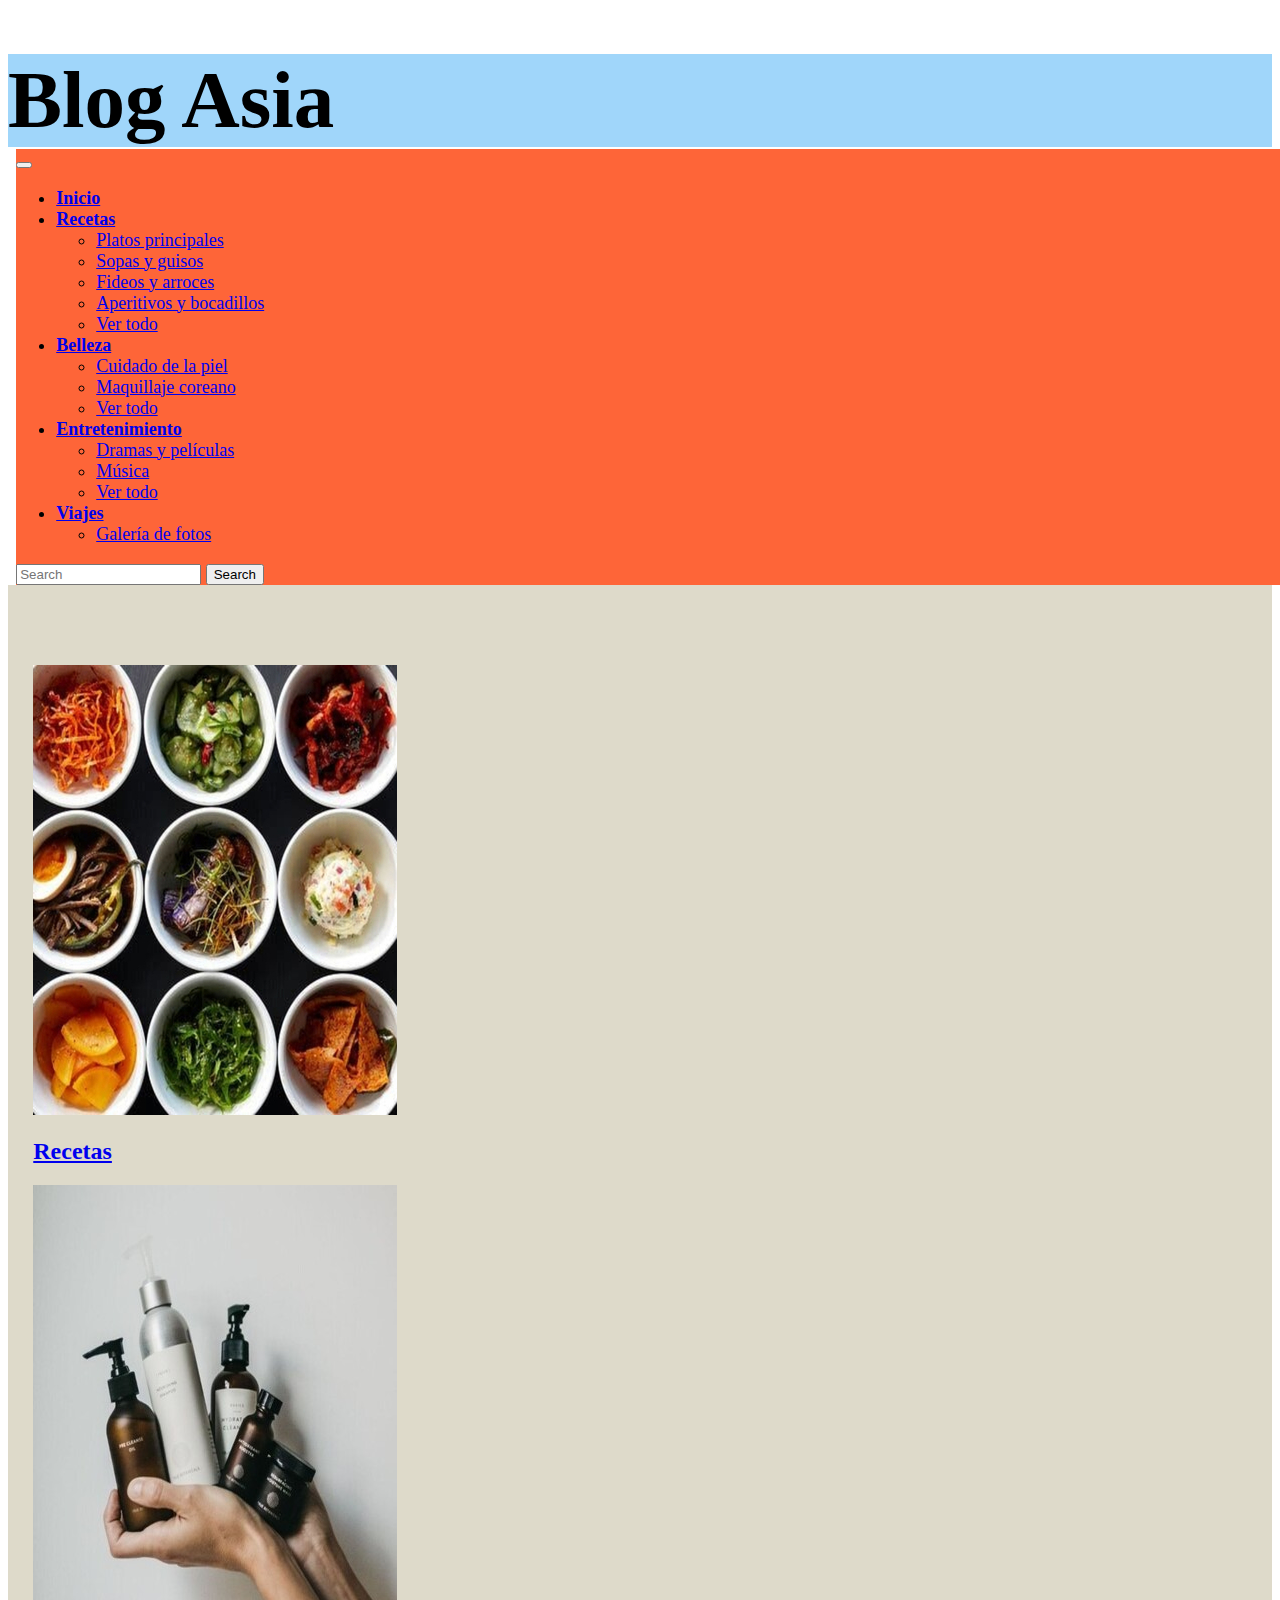
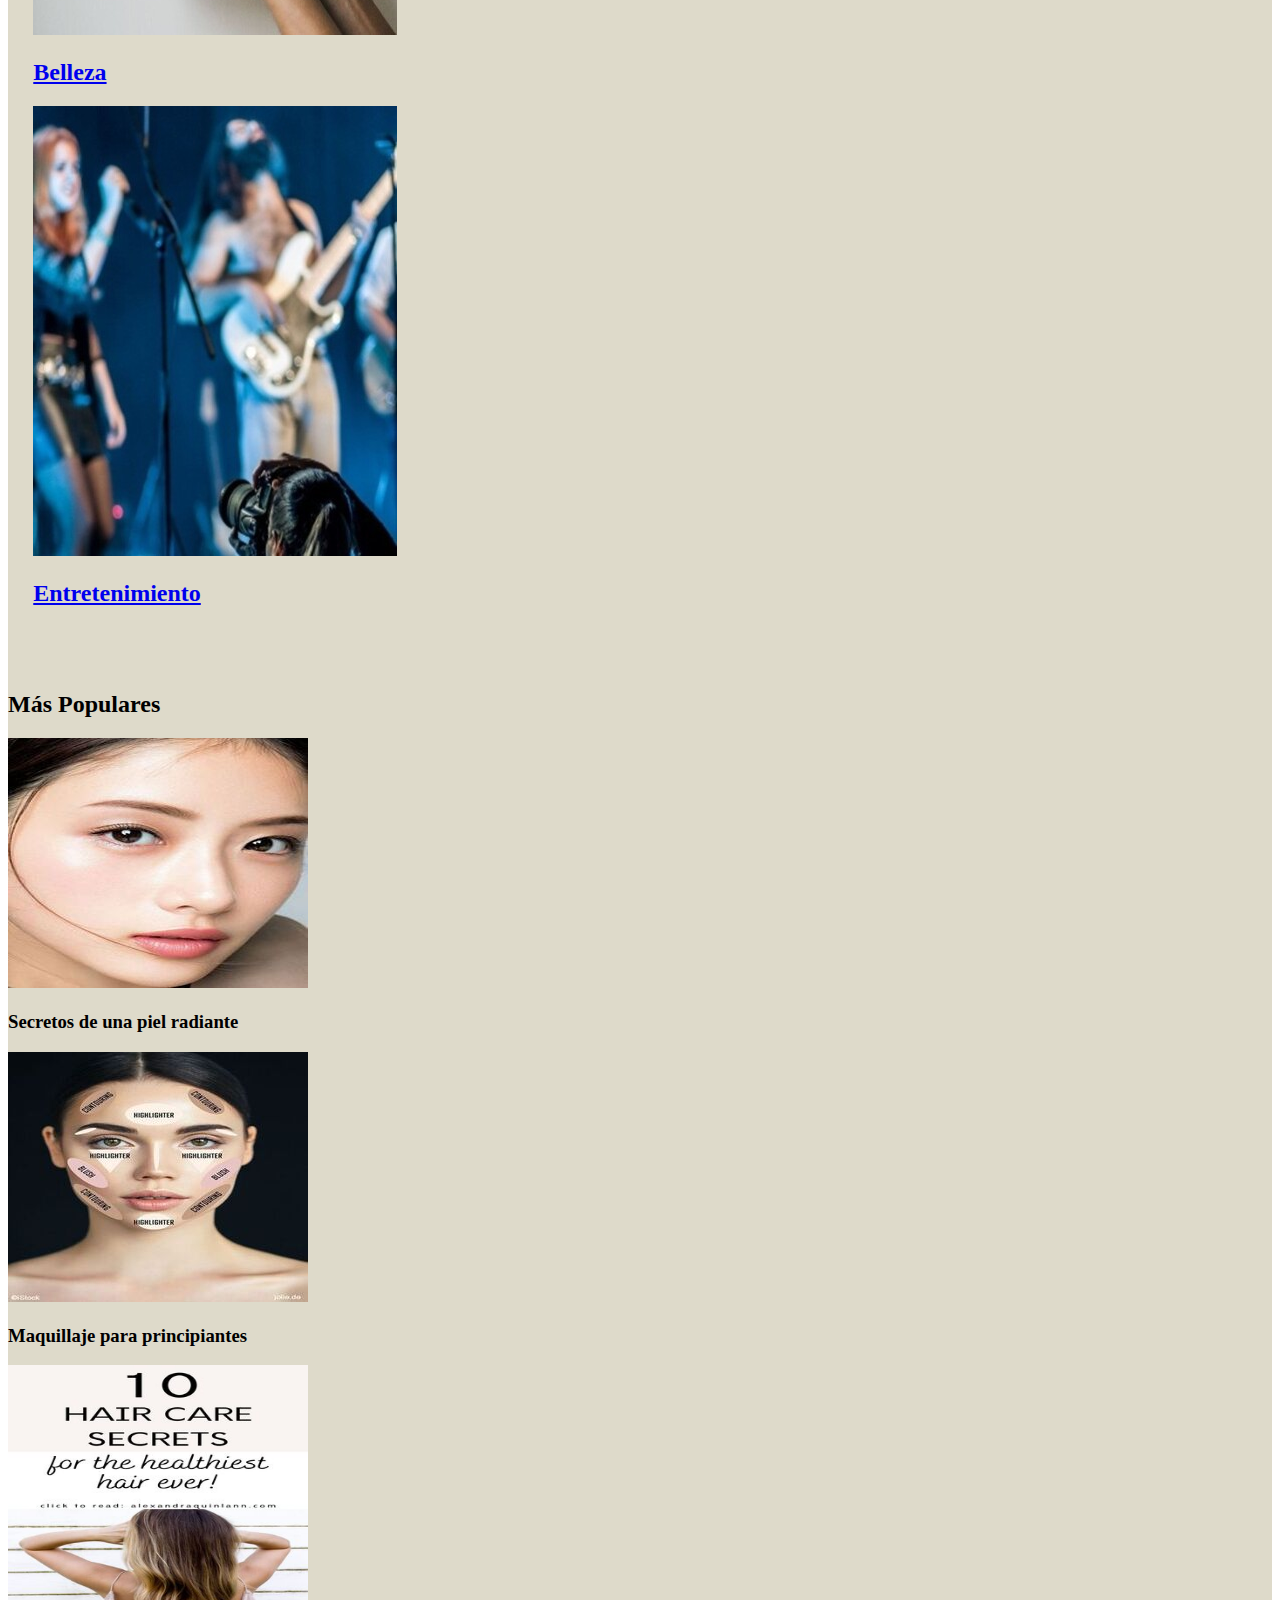
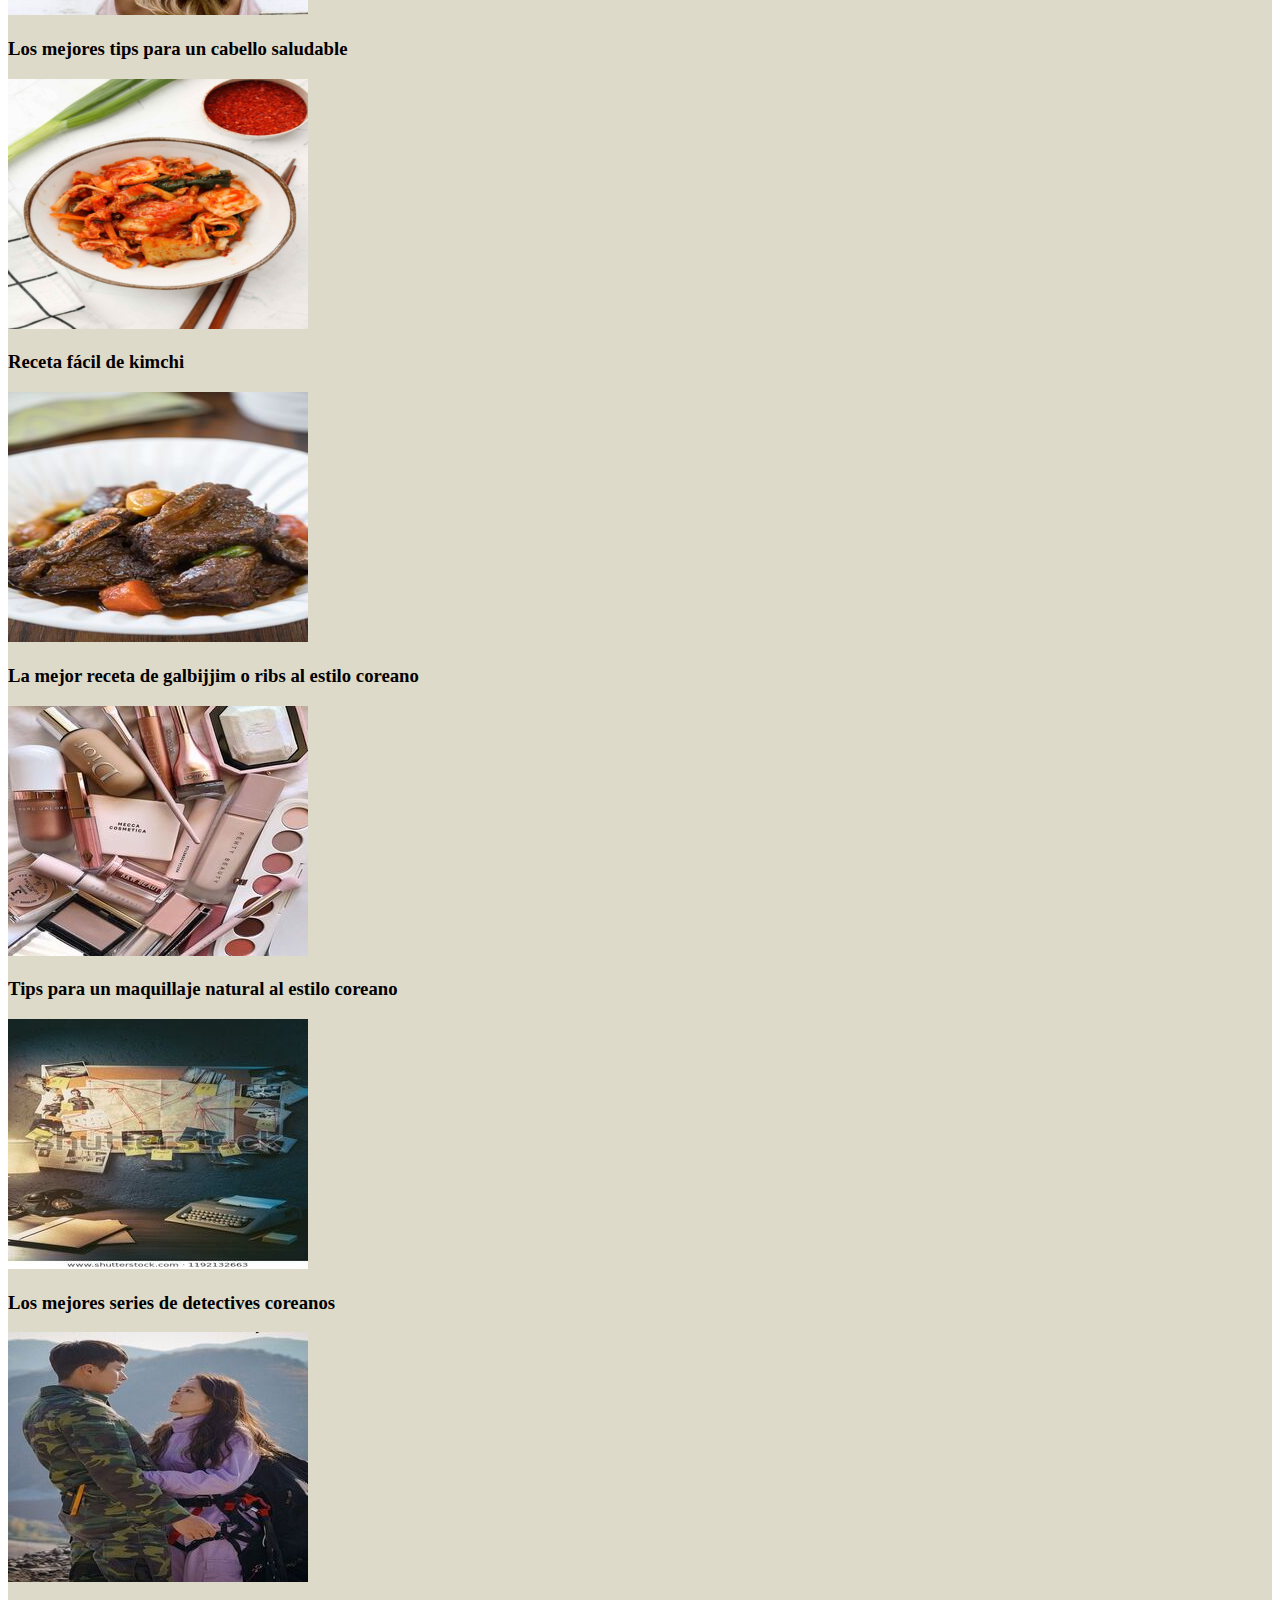
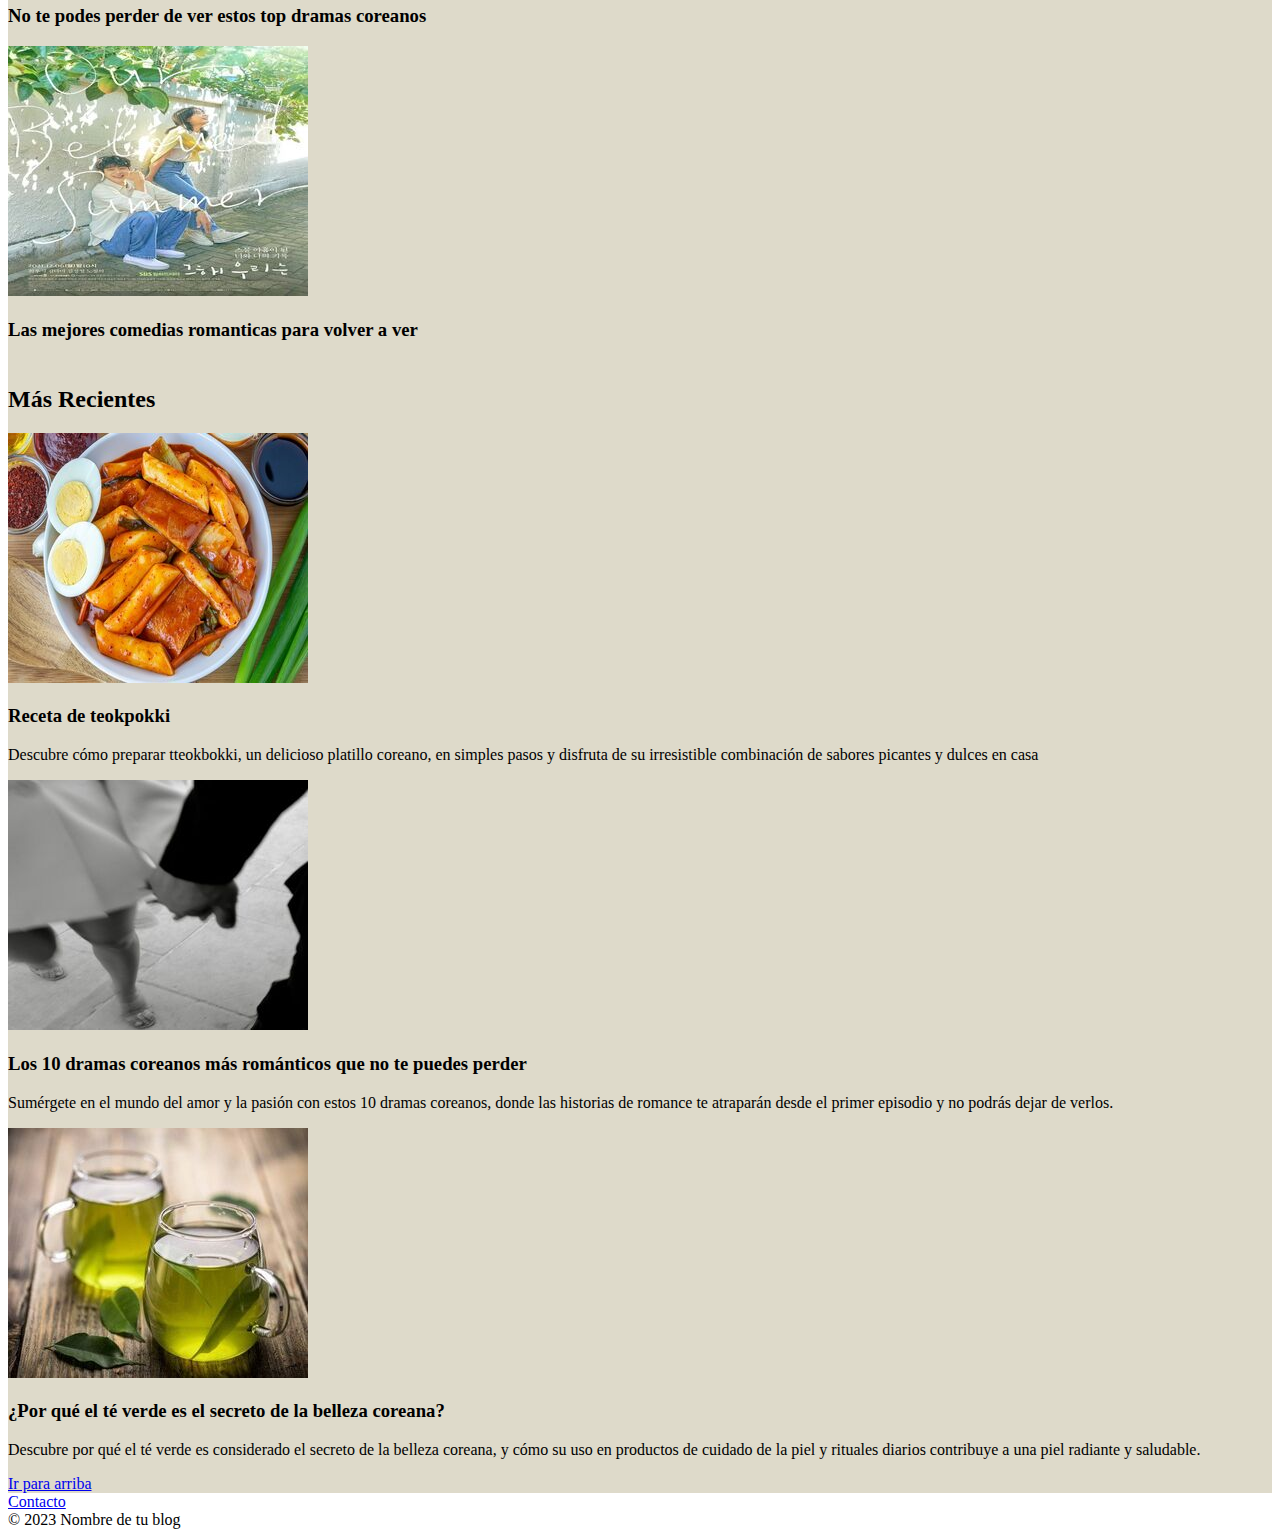
==== commit 514d8007: "estructura pagina belleza y entretenimiento" ====
--- a/index.html
+++ b/index.html
@@ -101,13 +101,13 @@
         <section>
             <div class="container">
                 <h2 class="indexmaspopularestitulo"><strong> Más Populares </strong></h2>
-                <div class="row">
+                    <div class="row">
                     <div class="col-12 col-md-4">
-                        <img class="indexmaspopularesimagen1" src="./images/7 secretos de una piel radiante 344.jpg" alt="imagen para ir al articulo de secretos de una piel radiante" width="300" height="250">
+                        <img class="indexmaspopularesimagen1" src="./images/1.piel radiante (1).jpg" alt="imagen para ir al articulo de secretos de una piel radiante" width="300" height="250">
                         <h3 class="indexmaspopularestitulo1">Secretos de una piel radiante </h2>
                     </div>
-		    <div class="col-12 col-md-4">
-                        <img class="indexmaspopularesimagen1" src="./images/8. maquillaje para principiantes 344x344.jpg" alt="imagen para ir al articulo de maquillaje para principiantes" width="300" height="250">
+		                <div class="col-12 col-md-4">
+                        <img class="indexmaspopularesimagen1" src="./images/8. maquillaje para principiantes 344x344 (1).jpg" alt="imagen para ir al articulo de maquillaje para principiantes" width="300" height="250">
                         <h3 class="indexmaspopularestitulo2" >Maquillaje para principiantes</h2>
                     </div>
                     <div class="col-12 col-md-4">                
@@ -115,28 +115,28 @@
                         <h3 class="indexmaspopularestitulo3" >Los mejores tips para un cabello saludable</h2>
                     </div>
                     <div class="col-12 col-md-4">                
-                        <img class="indexmaspopularesimagen3" src="./images/9. los mejores tips para un cabello saludable 344x344.jpg" alt="imagen para ir al articulo de los mejores tips para un cabello saludable" width="300" height="250">
-                        <h3 class="indexmaspopularestitulo3" >Los mejores tips para un cabello saludable</h2>
+                        <img class="indexmaspopularesimagen3" src="./images/20. kimchi 300x250 - copia.png" alt="imagen para ir al articulo de cómo hacer kimchi tradicional" width="300" height="250">
+                        <h3 class="indexmaspopularestitulo3" >Receta fácil de kimchi</h2>
                     </div>
                     <div class="col-12 col-md-4">                
-                        <img class="indexmaspopularesimagen3" src="./images/9. los mejores tips para un cabello saludable 344x344.jpg" alt="imagen para ir al articulo de los mejores tips para un cabello saludable" width="300" height="250">
-                        <h3 class="indexmaspopularestitulo3" >Los mejores tips para un cabello saludable</h2>
+                        <img class="indexmaspopularesimagen3" src="./images/19. galbijjim 300x250 - copia.jpg" alt="imagen para ir a la receta de galbijjim" width="300" height="250">
+                        <h3 class="indexmaspopularestitulo3" >La mejor receta de galbijjim o ribs al estilo coreano</h2>
                     </div>
                     <div class="col-12 col-md-4">                
-                        <img class="indexmaspopularesimagen3" src="./images/9. los mejores tips para un cabello saludable 344x344.jpg" alt="imagen para ir al articulo de los mejores tips para un cabello saludable" width="300" height="250">
-                        <h3 class="indexmaspopularestitulo3" >Los mejores tips para un cabello saludable</h2>
+                        <img class="indexmaspopularesimagen3" src="./images/3. maquillaje (1).jpg" alt="imagen para ir al articulo de los mejores tips para un cabello saludable" width="300" height="250">
+                        <h3 class="indexmaspopularestitulo3" >Tips para un maquillaje natural al estilo coreano </h2>
                     </div>
                     <div class="col-12 col-md-4">                
-                      <img class="indexmaspopularesimagen3" src="./images/9. los mejores tips para un cabello saludable 344x344.jpg" alt="imagen para ir al articulo de los mejores tips para un cabello saludable" width="300" height="250">
-                      <h3 class="indexmaspopularestitulo3" >Los mejores tips para un cabello saludable</h2>
+                      <img class="indexmaspopularesimagen3" src="./images/23 series detectives coreanos (1).jpg" alt="imagen misteriosa para ir al articulo de series de detectives coreanos" width="300" height="250">
+                      <h3 class="indexmaspopularestitulo3" >Los mejores series de detectives coreanos</h2>
                   </div>
                   <div class="col-12 col-md-4">                
-                    <img class="indexmaspopularesimagen3" src="./images/9. los mejores tips para un cabello saludable 344x344.jpg" alt="imagen para ir al articulo de los mejores tips para un cabello saludable" width="300" height="250">
-                    <h3 class="indexmaspopularestitulo3" >Los mejores tips para un cabello saludable</h2>
+                    <img class="indexmaspopularesimagen3" src="./images/24. los tops dramas que tenes que ver (1).jpg" alt="imagen con una de los tops dramas para ir al articulo de todos los tops dramas que tenes que ver" width="300" height="250">
+                    <h3 class="indexmaspopularestitulo3" >No te podes perder de ver estos top dramas coreanos</h2>
                   </div>
                   <div class="col-12 col-md-4">                
-                    <img class="indexmaspopularesimagen3" src="./images/9. los mejores tips para un cabello saludable 344x344.jpg" alt="imagen para ir al articulo de los mejores tips para un cabello saludable" width="300" height="250">
-                    <h3 class="indexmaspopularestitulo3" >Los mejores tips para un cabello saludable</h2>
+                    <img class="indexmaspopularesimagen3" src="./images/25 las mejores comedias romanticas  (1).jpg" alt="imagen de una de las mejores comedias romanticas descurbi mas tocando al enlace" width="300" height="250">
+                    <h3 class="indexmaspopularestitulo3" >Las mejores comedias romanticas para volver a ver</h2>
                   </div>
                 </div>
             </div>
@@ -144,7 +144,7 @@
 
         <section>
             <div class="container">
-                <h2><strong> Más Recientes</strong></h2>
+                <h2 class="masrecientestitulo"><strong> Más Recientes</strong></h2>
                 <div class="row">
                     <div class="col-12 col-md-4">
                         <img src="./images/12 .tteokpoki 300x250 .jpg" alt="imagen de tteokbokki para ir a la receta" class="w-100">
--- a/css/styles.css
+++ b/css/styles.css
@@ -48,6 +48,25 @@
   padding-bottom:2rem;
 }
 
+.recipeslinks{
+  padding:1%;
+  border-color:#fe6538;
+
+}
+.masrecientestitulo{
+  padding-top:2%
+}
+
+
+.navbar-nav .nav-link {
+  font-weight: bold;
+  margin-right: 20px; 
+}
+
+.navbar {
+  background-color: #FE6538;
+  width:100%
+}
 
 
 
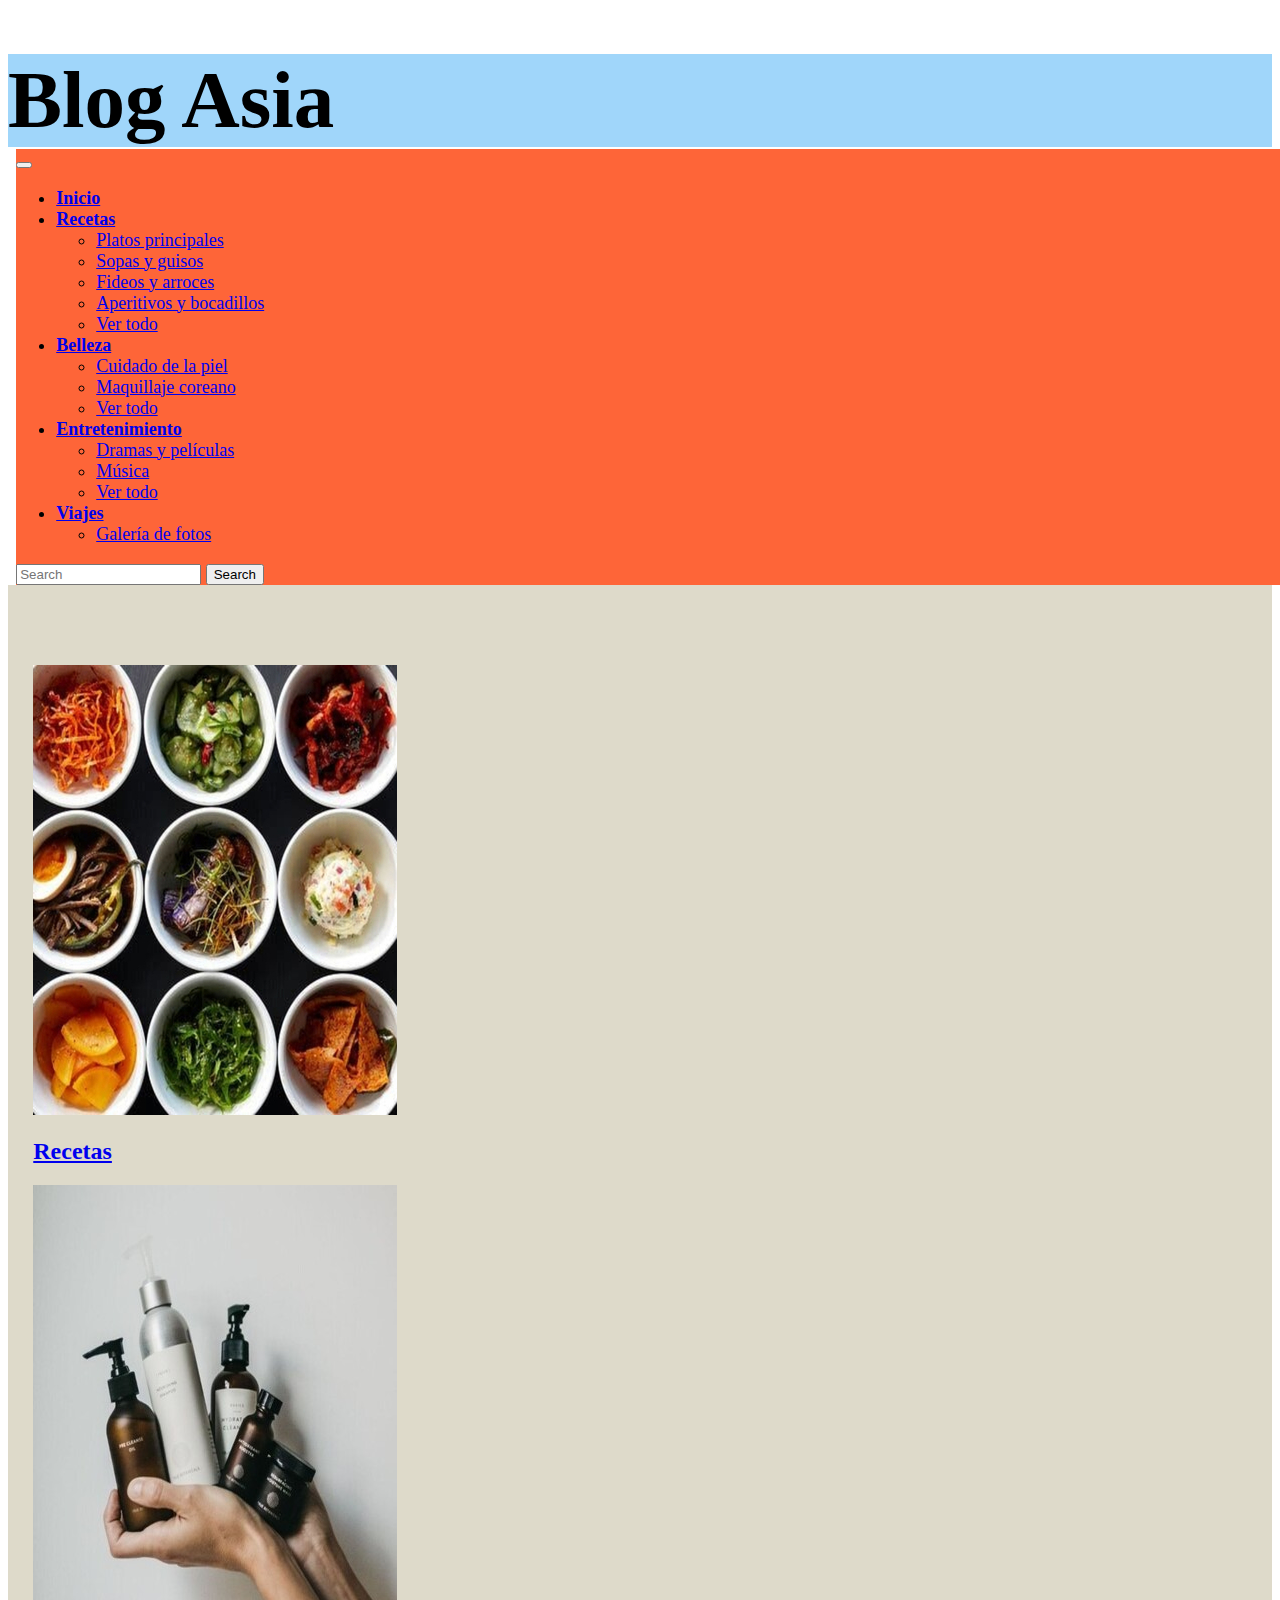
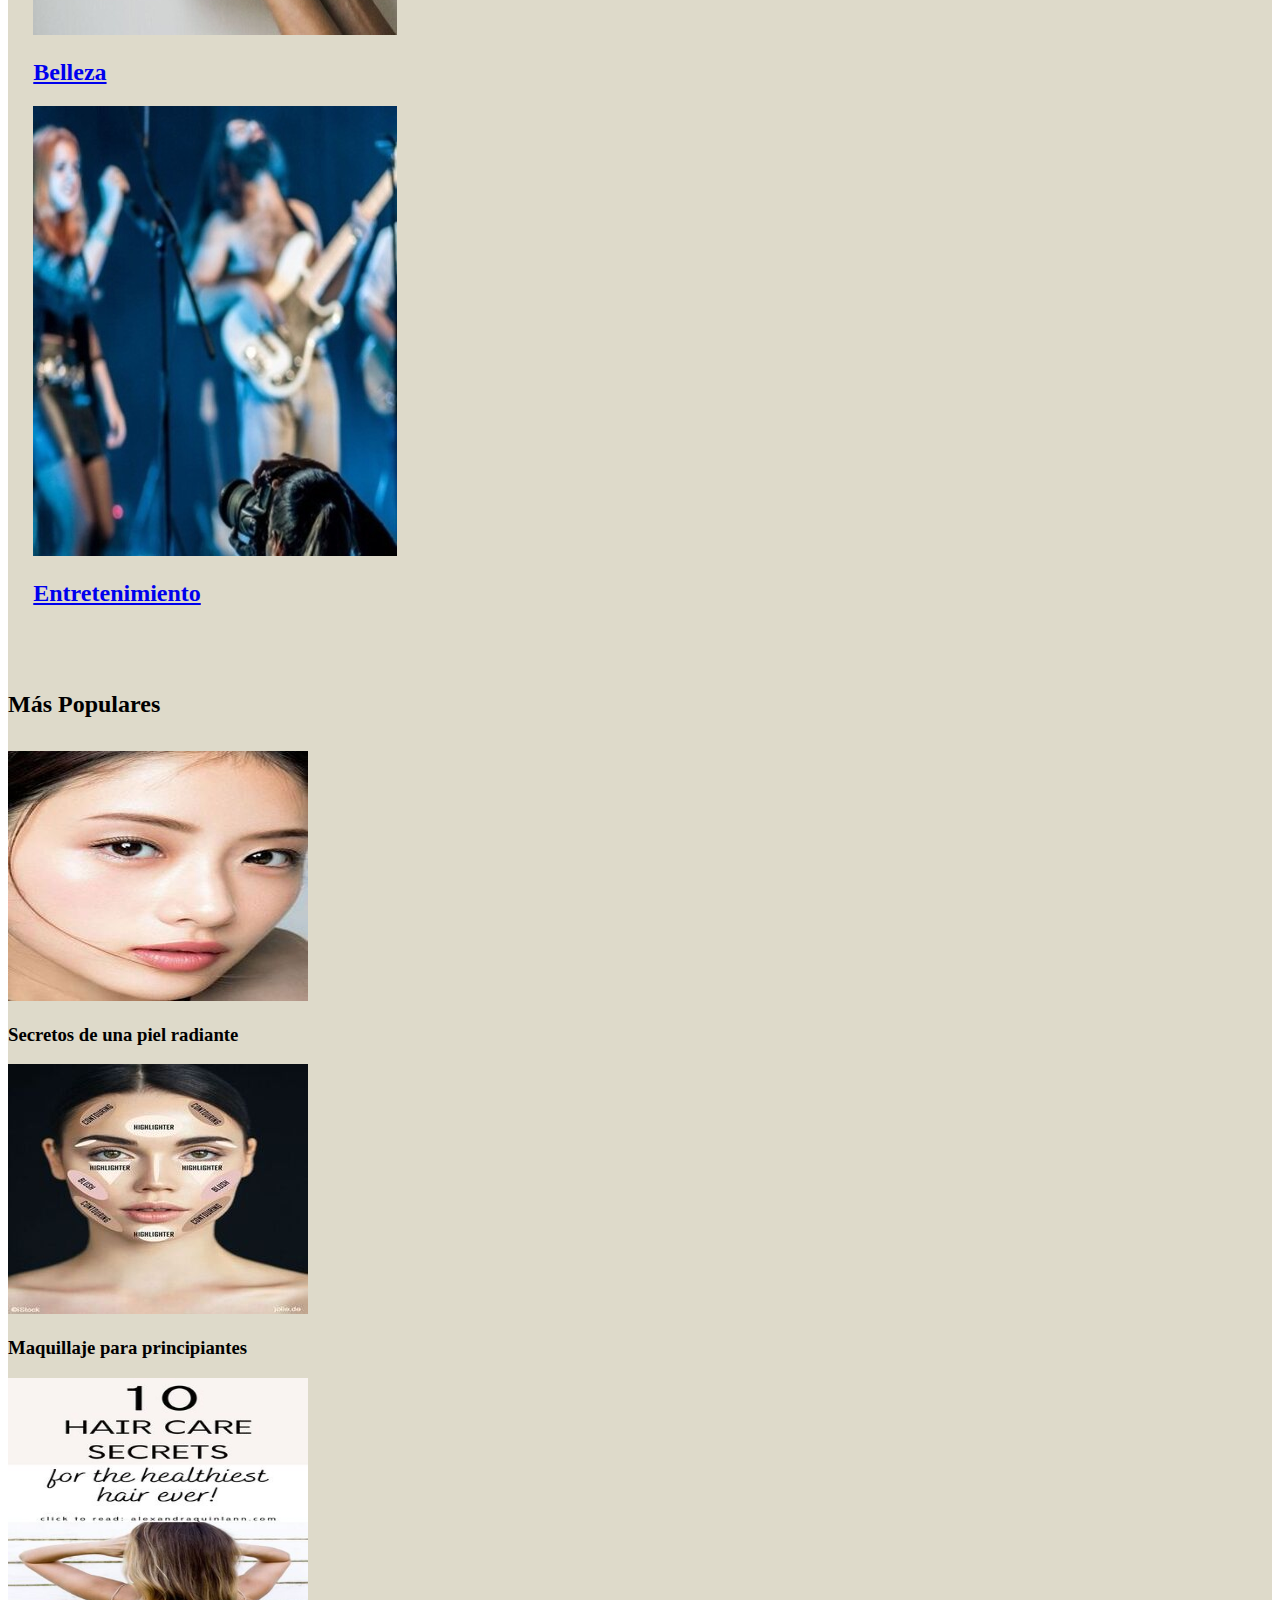
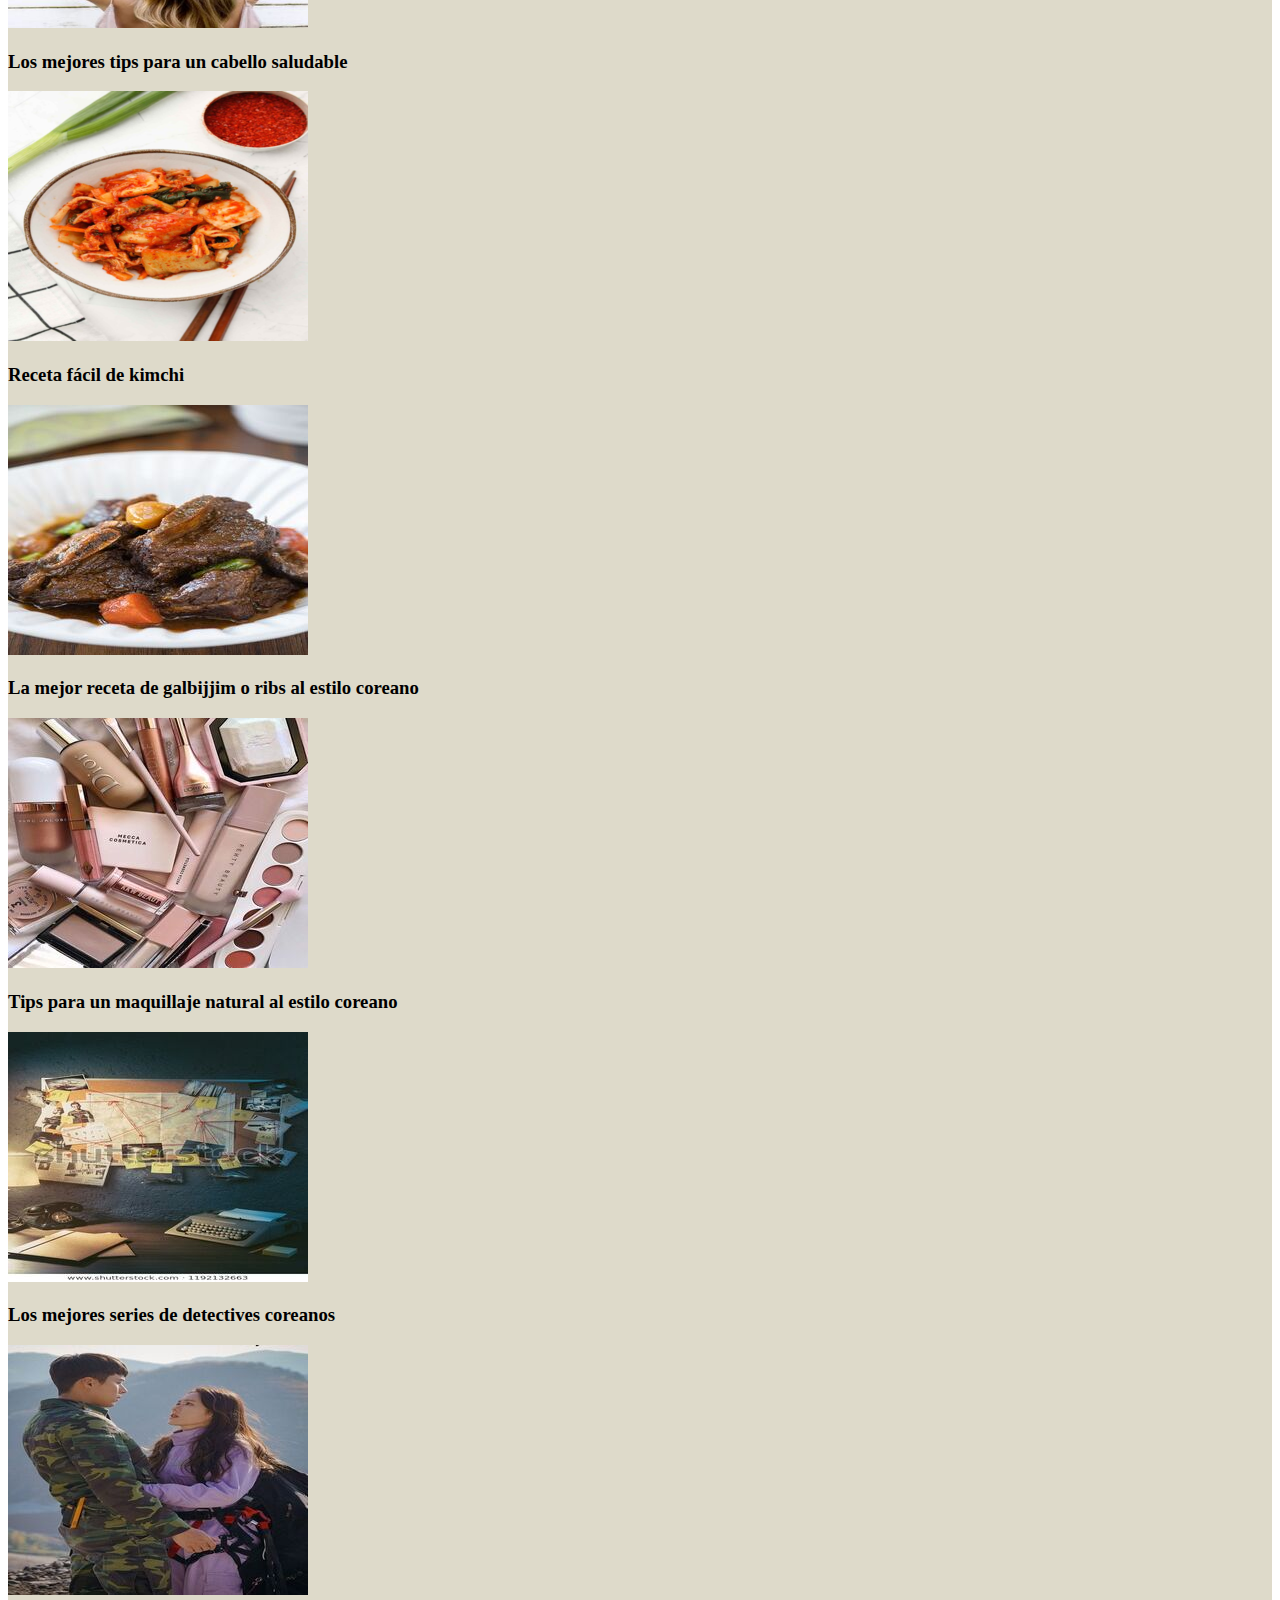
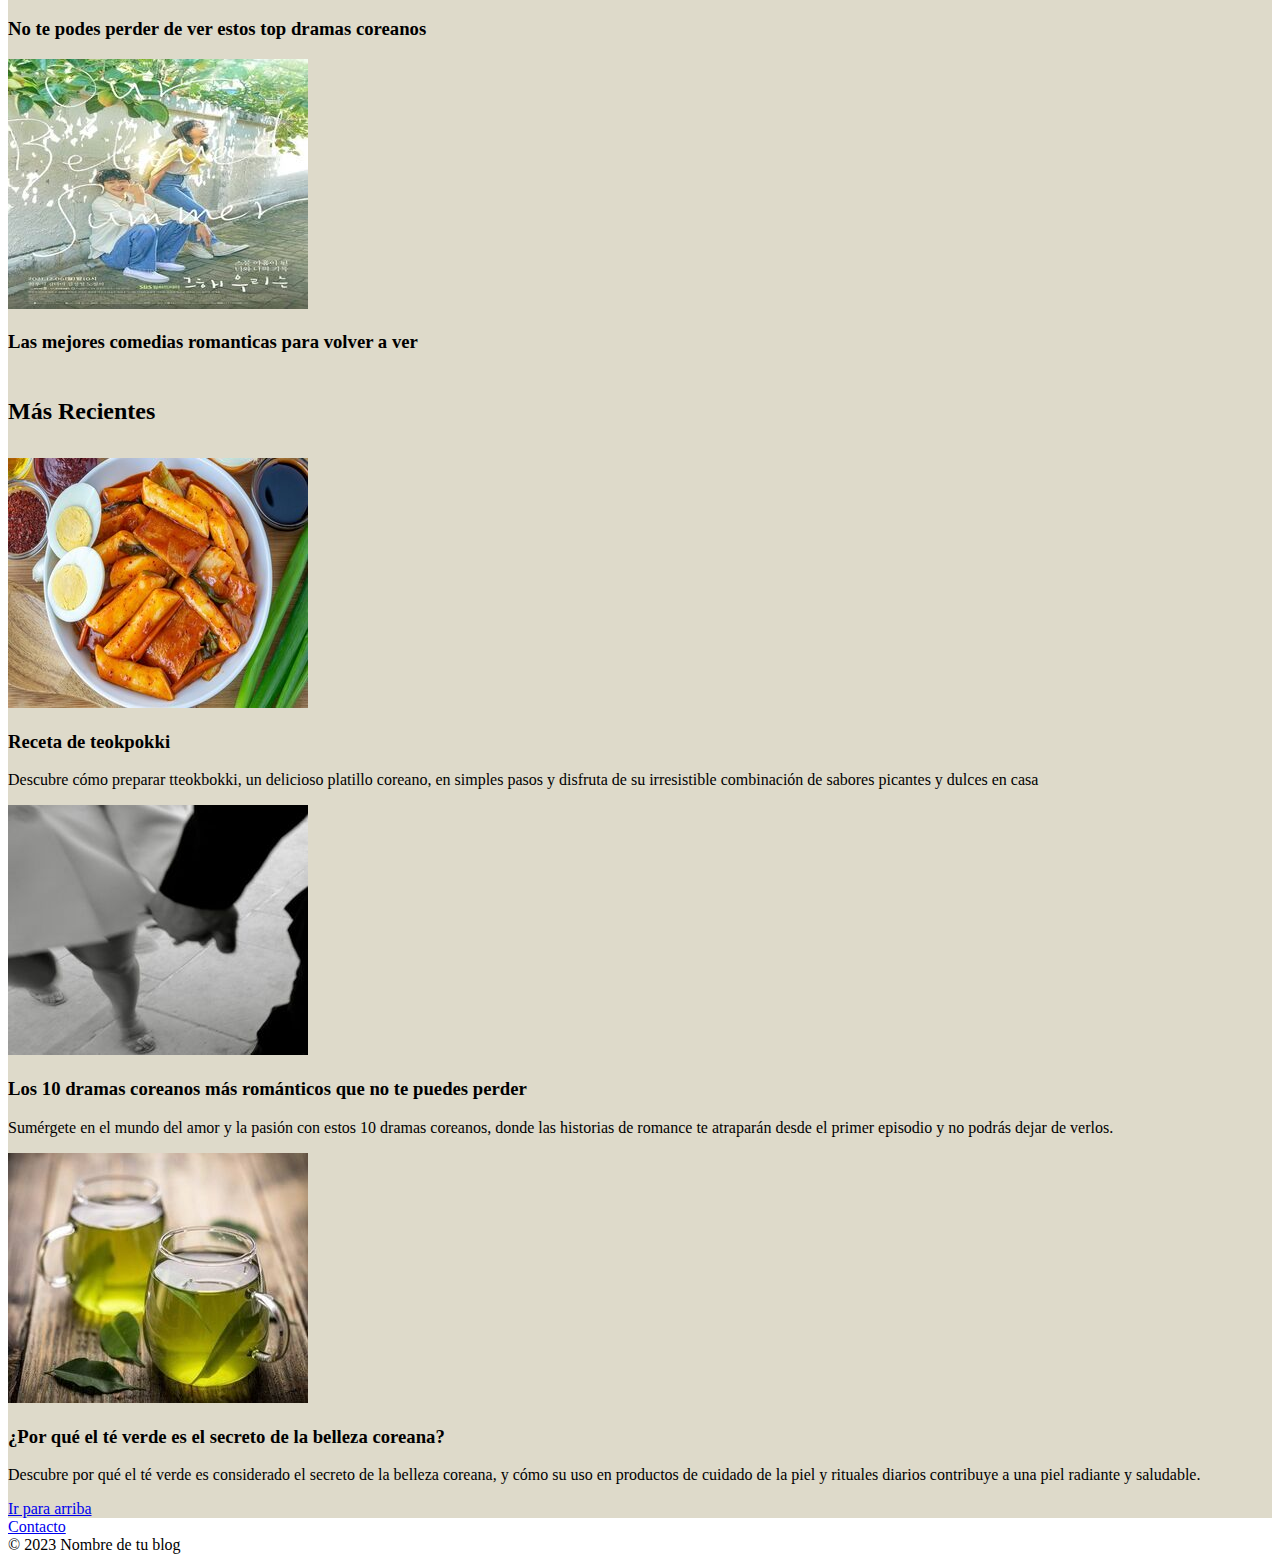
==== commit b131c186: "correciones articulos" ====
--- a/index.html
+++ b/index.html
@@ -101,74 +101,141 @@
         <section>
             <div class="container">
                 <h2 class="indexmaspopularestitulo"><strong> Más Populares </strong></h2>
-                    <div class="row">
-                    <div class="col-12 col-md-4">
-                        <img class="indexmaspopularesimagen1" src="./images/1.piel radiante (1).jpg" alt="imagen para ir al articulo de secretos de una piel radiante" width="300" height="250">
-                        <h3 class="indexmaspopularestitulo1">Secretos de una piel radiante </h2>
-                    </div>
-		                <div class="col-12 col-md-4">
-                        <img class="indexmaspopularesimagen1" src="./images/8. maquillaje para principiantes 344x344 (1).jpg" alt="imagen para ir al articulo de maquillaje para principiantes" width="300" height="250">
-                        <h3 class="indexmaspopularestitulo2" >Maquillaje para principiantes</h2>
-                    </div>
-                    <div class="col-12 col-md-4">                
-                        <img class="indexmaspopularesimagen3" src="./images/9. los mejores tips para un cabello saludable 344x344.jpg" alt="imagen para ir al articulo de los mejores tips para un cabello saludable" width="300" height="250">
-                        <h3 class="indexmaspopularestitulo3" >Los mejores tips para un cabello saludable</h2>
-                    </div>
-                    <div class="col-12 col-md-4">                
-                        <img class="indexmaspopularesimagen3" src="./images/20. kimchi 300x250 - copia.png" alt="imagen para ir al articulo de cómo hacer kimchi tradicional" width="300" height="250">
-                        <h3 class="indexmaspopularestitulo3" >Receta fácil de kimchi</h2>
-                    </div>
-                    <div class="col-12 col-md-4">                
-                        <img class="indexmaspopularesimagen3" src="./images/19. galbijjim 300x250 - copia.jpg" alt="imagen para ir a la receta de galbijjim" width="300" height="250">
-                        <h3 class="indexmaspopularestitulo3" >La mejor receta de galbijjim o ribs al estilo coreano</h2>
-                    </div>
-                    <div class="col-12 col-md-4">                
-                        <img class="indexmaspopularesimagen3" src="./images/3. maquillaje (1).jpg" alt="imagen para ir al articulo de los mejores tips para un cabello saludable" width="300" height="250">
-                        <h3 class="indexmaspopularestitulo3" >Tips para un maquillaje natural al estilo coreano </h2>
-                    </div>
-                    <div class="col-12 col-md-4">                
-                      <img class="indexmaspopularesimagen3" src="./images/23 series detectives coreanos (1).jpg" alt="imagen misteriosa para ir al articulo de series de detectives coreanos" width="300" height="250">
-                      <h3 class="indexmaspopularestitulo3" >Los mejores series de detectives coreanos</h2>
-                  </div>
-                  <div class="col-12 col-md-4">                
-                    <img class="indexmaspopularesimagen3" src="./images/24. los tops dramas que tenes que ver (1).jpg" alt="imagen con una de los tops dramas para ir al articulo de todos los tops dramas que tenes que ver" width="300" height="250">
-                    <h3 class="indexmaspopularestitulo3" >No te podes perder de ver estos top dramas coreanos</h2>
-                  </div>
-                  <div class="col-12 col-md-4">                
-                    <img class="indexmaspopularesimagen3" src="./images/25 las mejores comedias romanticas  (1).jpg" alt="imagen de una de las mejores comedias romanticas descurbi mas tocando al enlace" width="300" height="250">
-                    <h3 class="indexmaspopularestitulo3" >Las mejores comedias romanticas para volver a ver</h2>
-                  </div>
-                </div>
+                    <div class="indexmaspopularesart">
+                    <div class="row">
+                        <div class="col-12 col-md-4">
+                            <div class="text-center">
+                                <img class="indexmaspopularesimagen1" src="./images/1.piel radiante (1).jpg" alt="imagen para ir al artículo de secretos de una piel radiante" width="300" height="250">
+                                <div class="col-8 col-md-12" >
+                                    <div class="bg-white">
+                                    <h3 class="text-dark">Secretos de una piel radiante</h3>
+                                    </div>
+                                </div>
+                            </div>
+                        </div>
+                        <div class="col-12 col-md-4">
+                            <div class="text-center">
+                                <img class="indexmaspopularesimagen1" src="./images/8. maquillaje para principiantes 344x344 (1).jpg" alt="imagen para ir al articulo de maquillaje para principiantes" width="300" height="250">
+                                <div class="col-8 col-md-12" >
+                                    <div class="bg-white">
+                                    <h3 class="indexmaspopularestitulo2" >Maquillaje para principiantes</h3>
+                                    </div>
+                                </div>
+                            </div>
+                        </div>
+                        <div class="col-12 col-md-4">
+                            <div class="text-center">
+                                <img class="indexmaspopularesimagen3" src="./images/9. los mejores tips para un cabello saludable 344x344.jpg" alt="imagen para ir al articulo de los mejores tips para un cabello saludable" width="300" height="250">
+                                <div class="col-8 col-md-12" >
+                                    <div class="bg-white">
+                                    <h3 class="indexmaspopularestitulo3" >Los mejores tips para un cabello saludable</h3>
+                                    </div>
+                                </div>
+                            </div>
+                        </div>
+                        <div class="col-12 col-md-4">
+                            <div class="text-center">
+                                <img class="indexmaspopularesimagen3" src="./images/20. kimchi 300x250 - copia.png" alt="imagen para ir al articulo de cómo hacer kimchi tradicional" width="300" height="250">
+                                <div class="col-8 col-md-12" >
+                                    <div class="bg-white">
+                                    <h3 class="indexmaspopularestitulo3" >Receta fácil de kimchi</h3>
+                                    </div>
+                                </div>
+                            </div>
+                        </div>
+                        <div class="col-12 col-md-4">
+                            <div class="text-center">
+                                <img class="indexmaspopularesimagen3" src="./images/19. galbijjim 300x250 - copia.jpg" alt="imagen para ir a la receta de galbijjim" width="300" height="250">
+                                <div class="col-8 col-md-12" >
+                                    <div class="bg-white">
+                                    <h3 class="indexmaspopularestitulo3" >La mejor receta de galbijjim o ribs al estilo coreano</h3>
+                                    </div>
+                                </div>
+                            </div>
+                        </div>
+                        <div class="col-12 col-md-4">
+                            <div class="text-center">
+                                <img class="indexmaspopularesimagen3" src="./images/3. maquillaje (1).jpg" alt="imagen para ir al articulo de los mejores tips para un cabello saludable" width="300" height="250">
+                                <div class="col-8 col-md-12" >
+                                    <div class="bg-white">
+                                    <h3 class="indexmaspopularestitulo3" >Tips para un maquillaje natural al estilo coreano </h3>
+                                    </div>
+                                </div>
+                            </div>
+                        </div>
+                        <div class="col-12 col-md-4">
+                            <div class="text-center">
+                                <img class="indexmaspopularesimagen3" src="./images/23 series detectives coreanos (1).jpg" alt="imagen misteriosa para ir al articulo de series de detectives coreanos" width="300" height="250">
+                                <div class="col-8 col-md-12" >
+                                    <div class="bg-white">
+                                    <h3 class="indexmaspopularestitulo3" >Los mejores series de detectives coreanos</h3>
+                                    </div>
+                                </div>
+                            </div>
+                        </div>
+                        <div class="col-12 col-md-4">
+                            <div class="text-center">              
+                                <img class="indexmaspopularesimagen3" src="./images/24. los tops dramas que tenes que ver (1).jpg" alt="imagen con una de los tops dramas para ir al articulo de todos los tops dramas que tenes que ver" width="300" height="250">
+                                <div class="col-8 col-md-12" >
+                                    <div class="bg-white">
+                                <h3 class="indexmaspopularestitulo3" >No te podes perder de ver estos top dramas coreanos</h3>
+                                    </div>
+                                </div>
+                            </div>
+                        </div>    
+                            <div class="col-12 col-md-4">
+                                <div class="text-center">              
+                                    <img class="indexmaspopularesimagen3" src="./images/25 las mejores comedias romanticas  (1).jpg" alt="imagen de una de las mejores comedias romanticas descurbi mas tocando al enlace" width="300" height="250">
+                                    <div class="col-10 col-md-12" >
+                                        <div class="bg-white">
+                                            <h3 class="indexmaspopularestitulo3" >Las mejores comedias romanticas para volver a ver</h3>
+                                        </div>
+                                    </div>
+                                </div>
+                            </div>
+                    </div>
+                    </div>
             </div>
         </section>
 
         <section>
             <div class="container">
                 <h2 class="masrecientestitulo"><strong> Más Recientes</strong></h2>
-                <div class="row">
-                    <div class="col-12 col-md-4">
-                        <img src="./images/12 .tteokpoki 300x250 .jpg" alt="imagen de tteokbokki para ir a la receta" class="w-100">
+                <div class="indexmaspopularesart">
+                    <div class="row">
+                        <div class="col-12 col-md-4">
+                            <img src="./images/12 .tteokpoki 300x250 .jpg" alt="imagen de tteokbokki para ir a la receta" class="w-100">                        
+                        </div>
+                        <div class="col-12 col-md-8">
+                            <div class="bg-white">
+                                <h3>Receta de teokpokki</h3>
+                                <p>Descubre cómo preparar tteokbokki, un delicioso platillo coreano, en simples pasos y disfruta de su irresistible combinación de sabores picantes y dulces en casa</p>
+                            </div>
+                        </div>
+                    </div>
+                    <div class="row">
+                        <div class="col-12 col-md-4">
+                            <img src="./images/14 romantic 300x250  (1).jpg" alt="imagen romantica de dos personas agarradas de la mano para ir al artículo de los dramas más románticos de Corea" class="w-100">
+                        </div>
+                        <div class="col-12 col-md-8">
+                            <div class="bg-white">
+                                <h3>Los 10 dramas coreanos más románticos que no te puedes perder</h3>
+                                <p>Sumérgete en el mundo del amor y la pasión con estos 10 dramas coreanos, donde las historias de romance te atraparán desde el primer episodio y no podrás dejar de verlos.</p>
+                            </div>
+                        </div>
+                    </div>
+                    <div class="row">
+                        <div class="col-12 col-md-4">
+                            <img src="./images/13. te verde 300x250 (1).jpg" alt="imagen romantica de dos personas agarradas de la mano para ir al artículo de los dramas más románticos de Corea" class="w-100">
+                        </div>
+                        <div class="col-12 col-md-8">
+                            <div class="bg-white">
+                                <h3>¿Por qué el té verde es el secreto de la belleza coreana?</h3>
+                                <p>Descubre por qué el té verde es considerado el secreto de la belleza coreana, y cómo su uso en productos de cuidado de la piel y rituales diarios contribuye a una piel radiante y saludable.</p>
+                            </div>
+                        </div>
+                    </div>
                 </div>
-                <div class="col-12 col-md-8">
-                      <h3>Receta de teokpokki</h3>
-                  <p>Descubre cómo preparar tteokbokki, un delicioso platillo coreano, en simples pasos y disfruta de su irresistible combinación de sabores picantes y dulces en casa</p>
-                    </div>
-                    <div class="col-12 col-md-4">
-                        <img src="./images/14 romantic 300x250  (1).jpg" alt="imagen romantica de dos persona agarradas de la mano para ir al articulo de los dramas más románticos de corea" class="w-100">
-                </div>
-                <div class="col-12 col-md-8">
-                      <h3>Los 10 dramas coreanos más románticos que no te puedes perder</h3>
-                  <p>Sumérgete en el mundo del amor y la pasión con estos 10 dramas coreanos, donde las historias de romance te atraparán desde el primer episodio y no podrás dejar de verlos.</p>
-                    </div>
-                    <div class="col-12 col-md-4">
-                        <img src="./images/13. te verde 300x250 (1).jpg" alt="imagen romantica de dos persona agarradas de la mano para ir al articulo de los dramas más románticos de corea" class="w-100">
-                </div>
-                <div class="col-12 col-md-8">
-                      <h3>¿Por qué el té verde es el secreto de la belleza coreana?</h3>
-                  <p>Descubre por qué el té verde es considerado el secreto de la belleza coreana, y cómo su uso en productos de cuidado de la piel y rituales diarios contribuye a una piel radiante y saludable.</p>
-                    </div>
-                </div>
-            </div>
         </section>
 
         <div>
--- a/css/styles.css
+++ b/css/styles.css
@@ -67,6 +67,10 @@
   background-color: #FE6538;
   width:100%
 }
+.indexmaspopularesart{
+  padding-top:1%;
+}
 
-
-
+.masrecientesart{
+  padding-top:1%;
+}
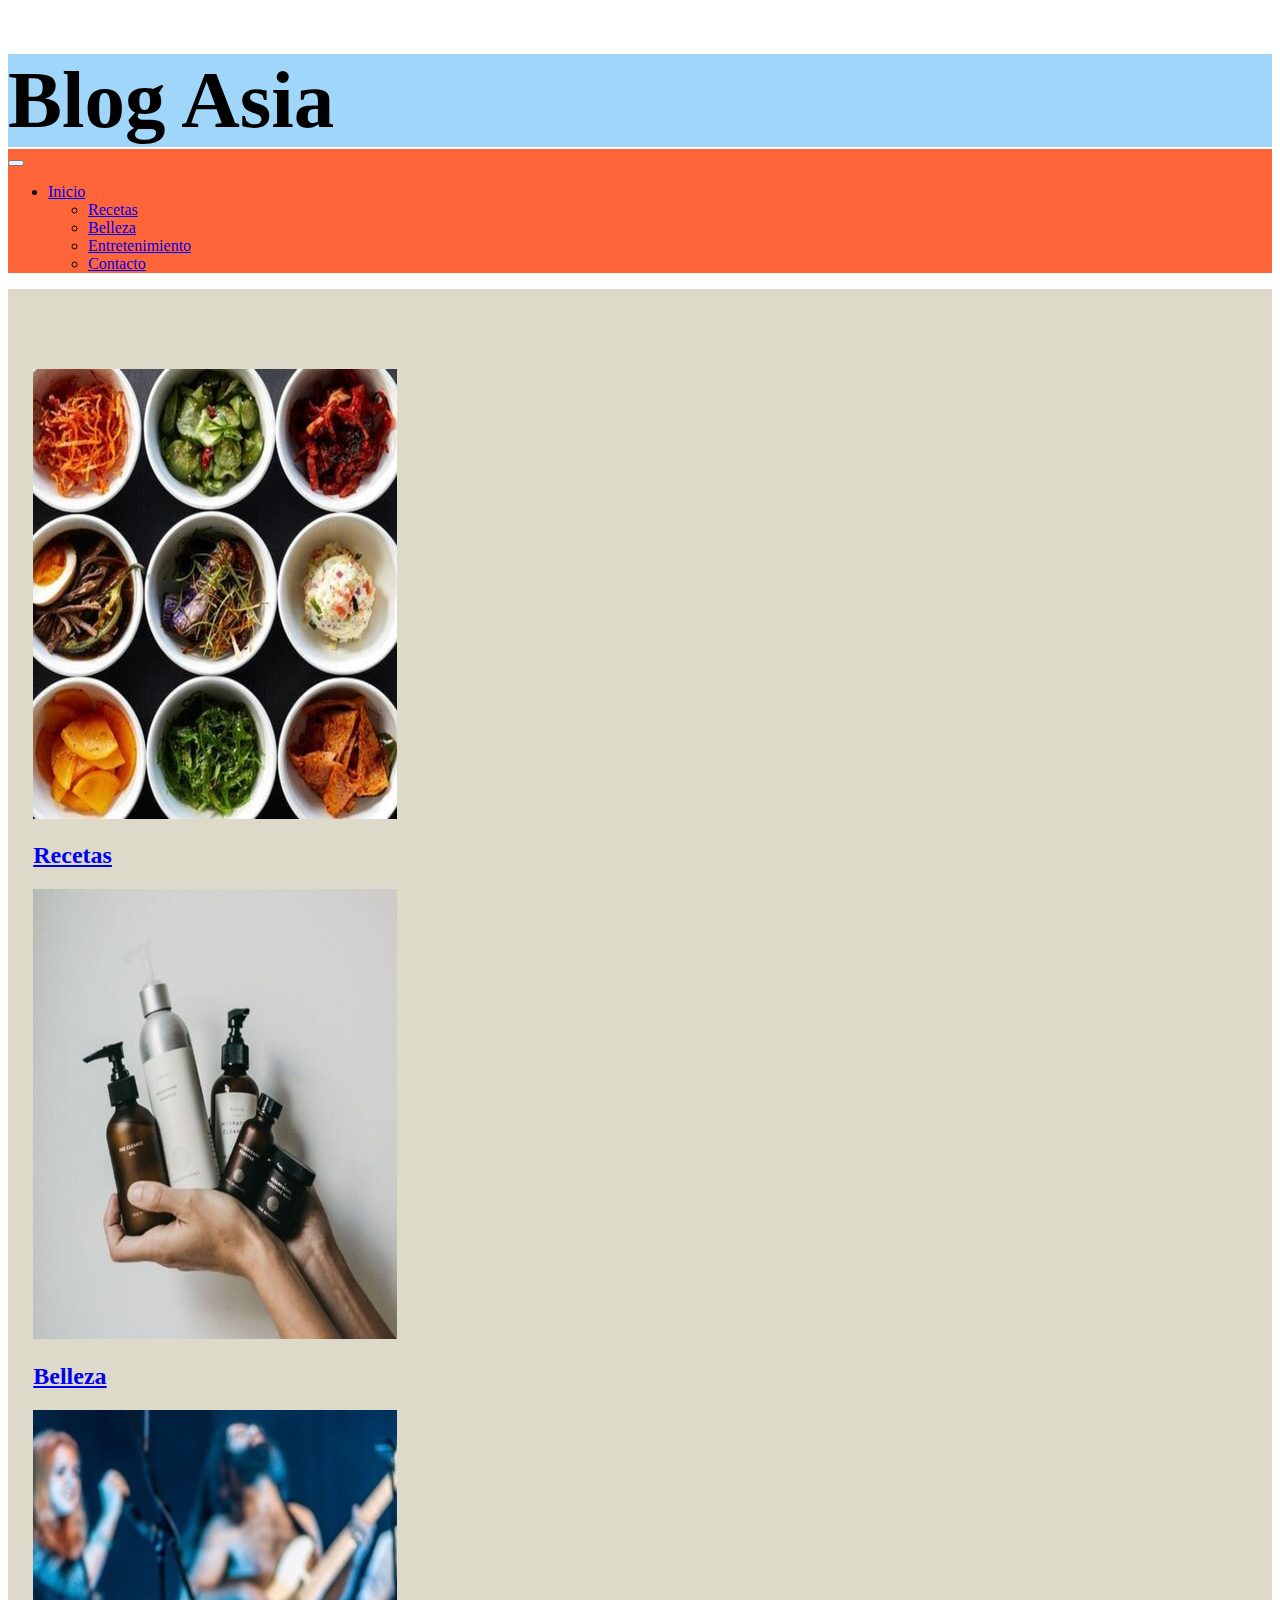
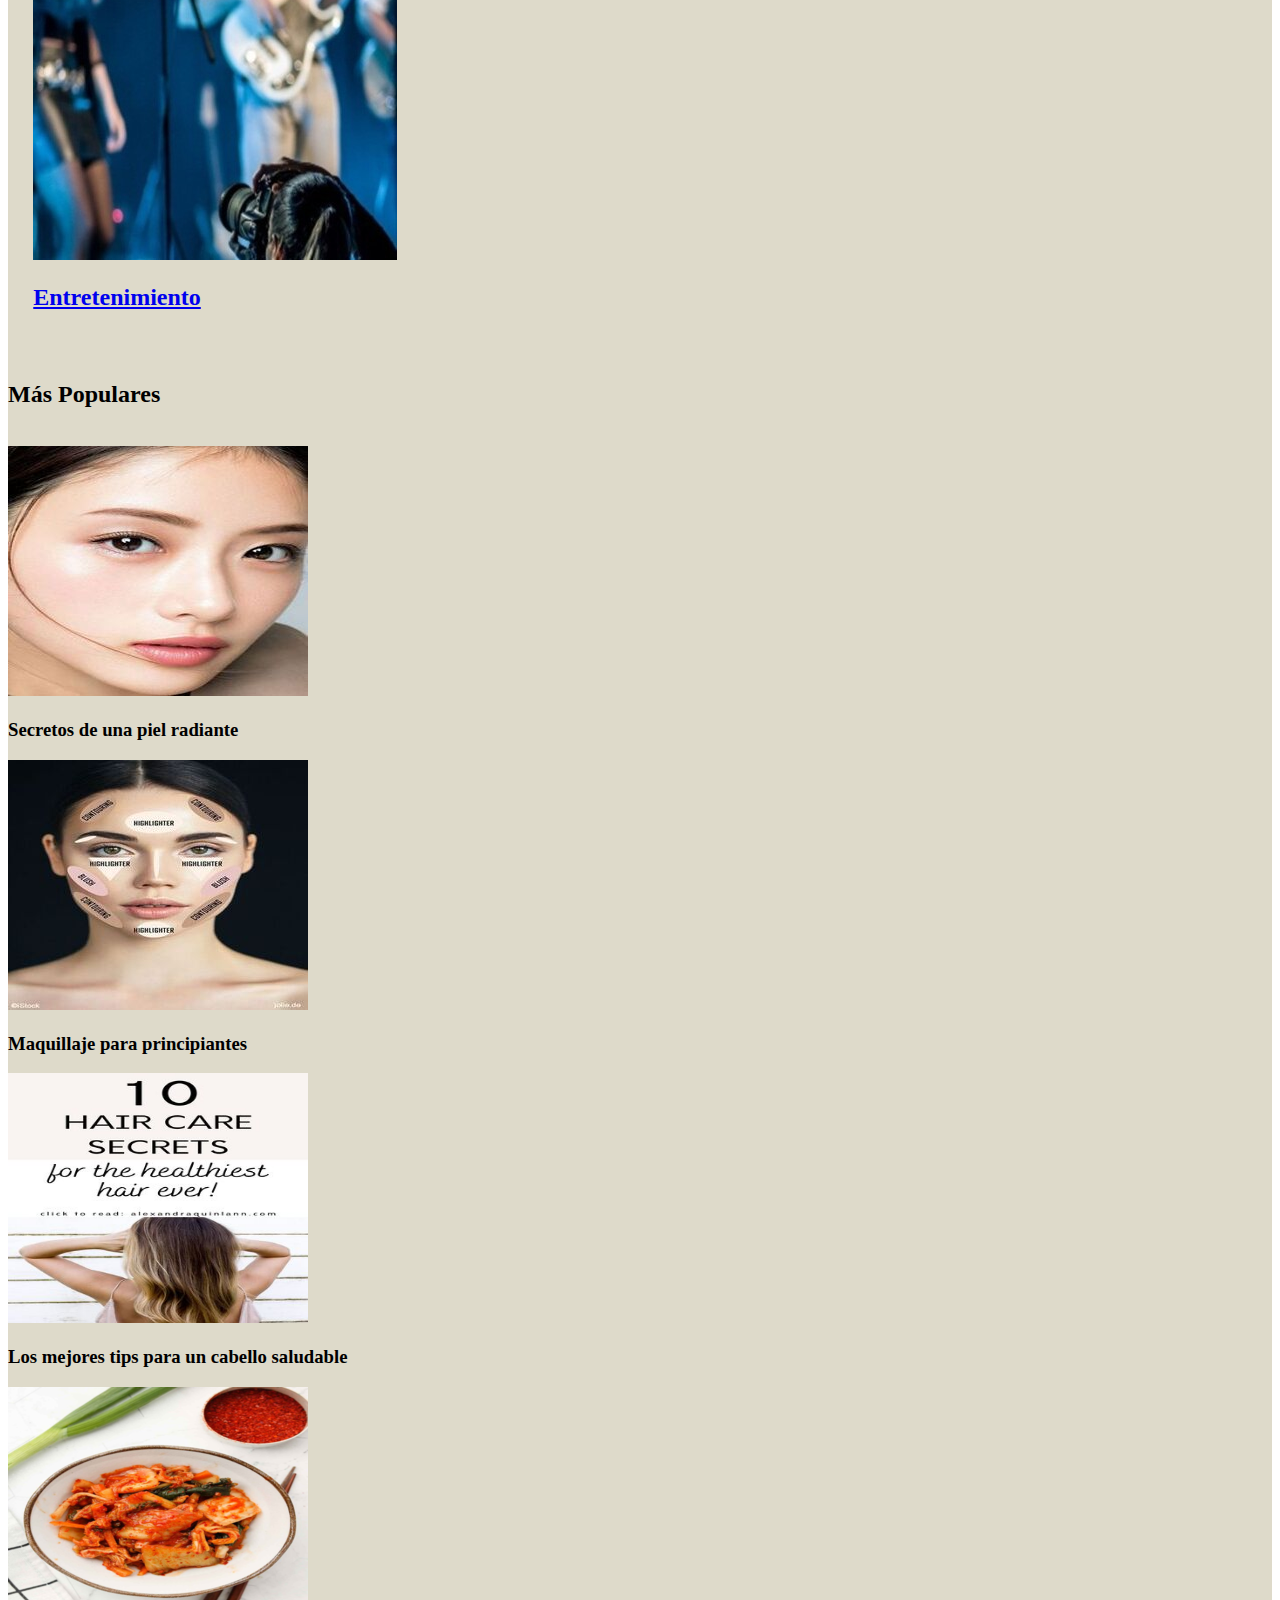
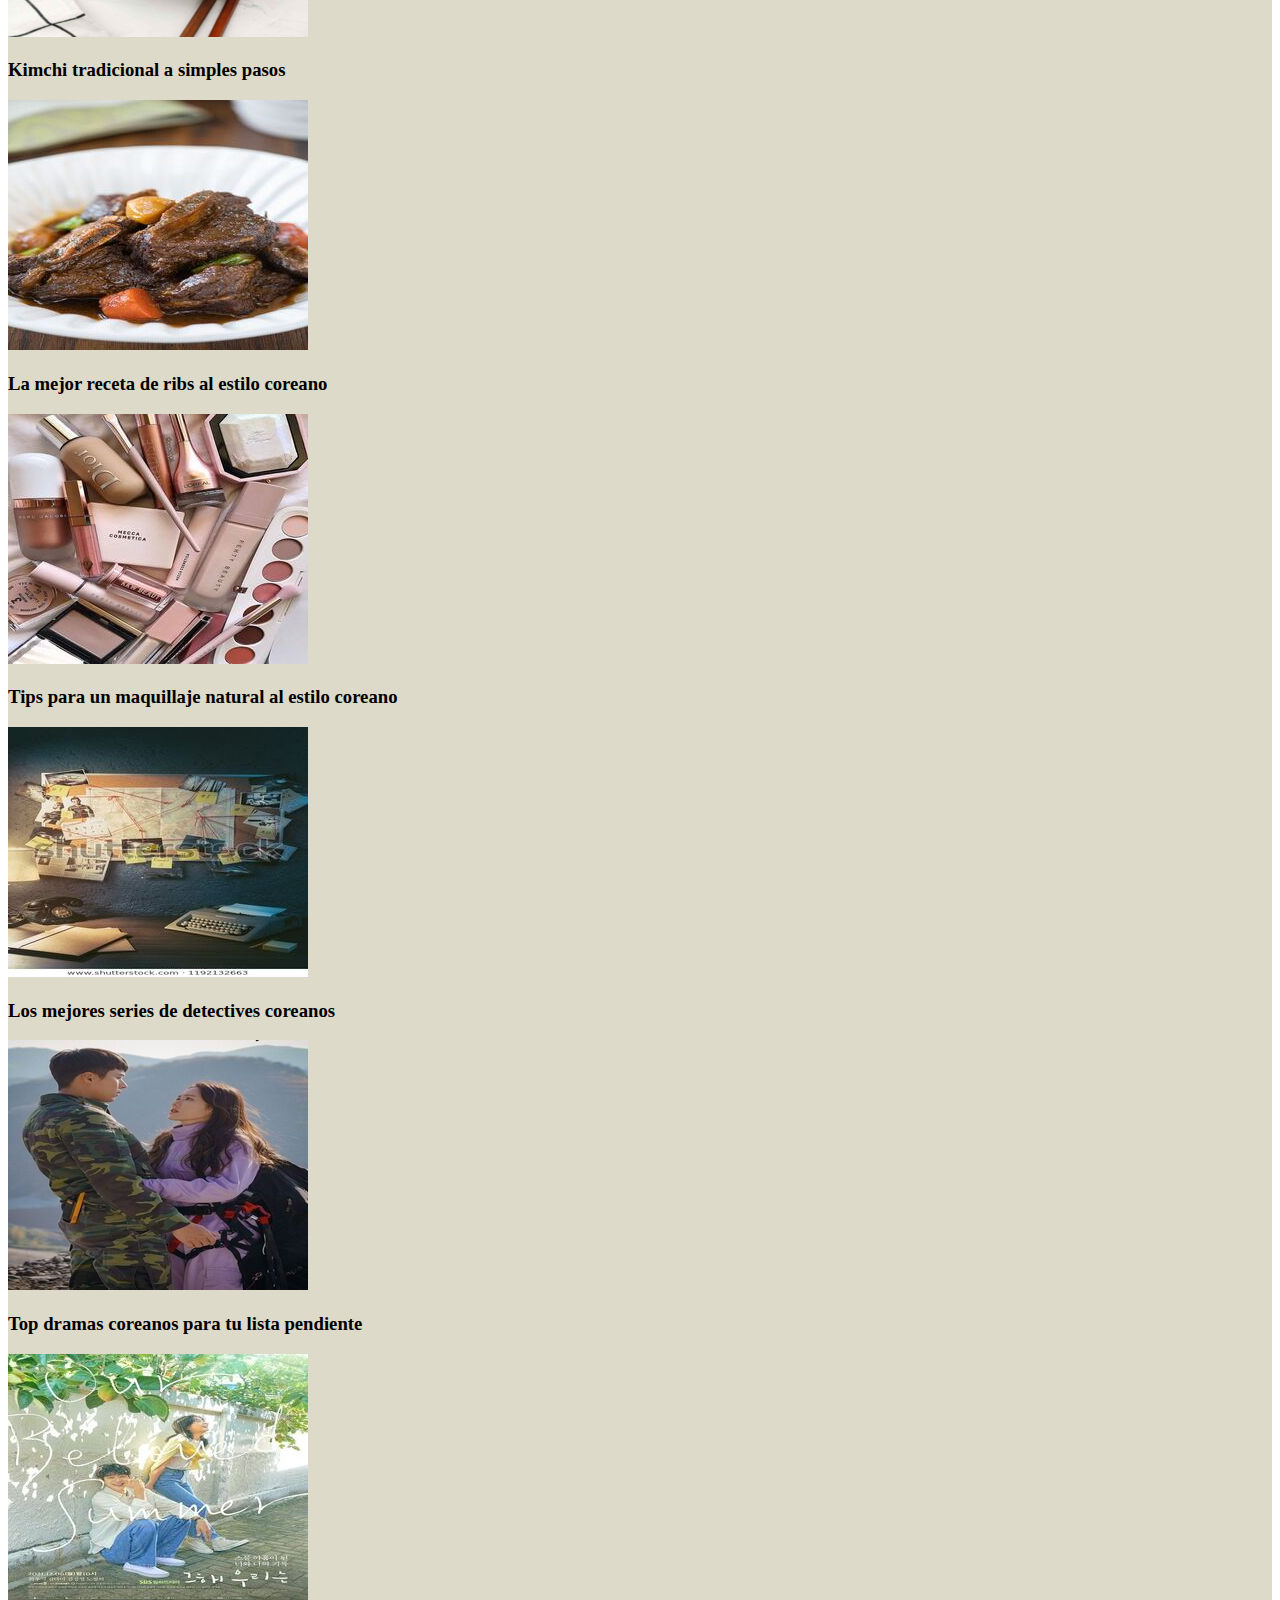
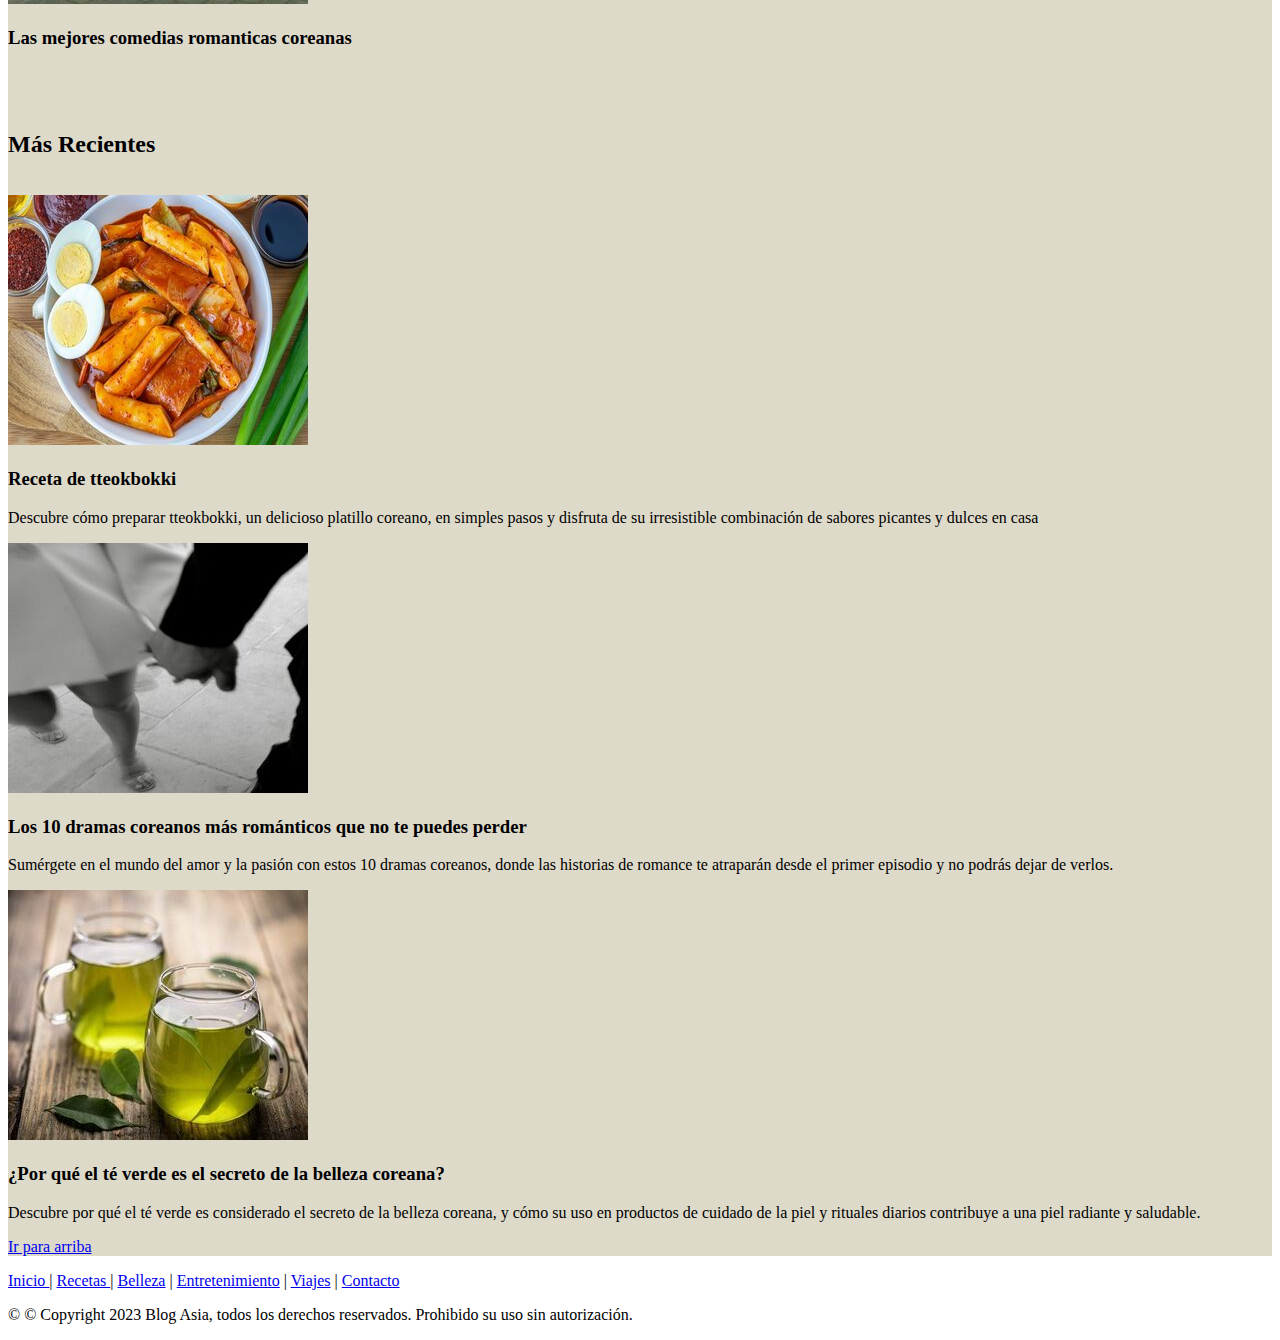
==== commit 8f46d0fb: "correcciones footer, espacios entre articulos, nav" ====
--- a/index.html
+++ b/index.html
@@ -1,19 +1,21 @@
-<!DOCTYPE html>
+ <!DOCTYPE html>
 <html lang="en">
 <head>
     <meta charset="UTF-8">
     <meta name="viewport" content="width=device-width, initial-scale=1.0">
+    <meta name="description" content="todos sobre asia desde recetas, tips de cosmetica, entretenimiento y viajes">
     <title>Blog de recetas, belleza y entretenimiento asiático</title>
     <link rel="shortcut icon" href="./images/favicon.png.png" type="image/x-icon">
     <link href="https://cdn.jsdelivr.net/npm/bootstrap@5.3.2/dist/css/bootstrap.min.css" rel="stylesheet" integrity="sha384-T3c6CoIi6uLrA9TneNEoa7RxnatzjcDSCmG1MXxSR1GAsXEV/Dwwykc2MPK8M2HN" crossorigin="anonymous">
     <link rel="stylesheet" href="./css/styles.css">
 </head>
 <body>
-    <header id="arriba">
+    <header id="arriba" class="bg-celeste">
         <div class="container">
             <h1 class="text-center my-4">Blog Asia</h1>
         </div>
-        <nav class="navbar navbar-expand-lg bg-body-tertiary">
+    </header>
+        <nav class="navbar navbar-expand-lg bg-coral">
             <div class="container">
                 <button class="navbar-toggler" type="button" data-bs-toggle="collapse" data-bs-target="#navbarSupportedContent" aria-controls="navbarSupportedContent" aria-expanded="false" aria-label="Toggle navigation">
                     <span class="navbar-toggler-icon"></span>
@@ -23,51 +25,26 @@
                         <li class="nav-item">
                             <a class="nav-link active" aria-current="page" href="#">Inicio</a>
                         </li>
-                        <li class="nav-item dropdown">
-                            <a class="nav-link dropdown-toggle" href="./pages/recetas.html" role="button" data-bs-toggle="dropdown" aria-expanded="false">
-                                Recetas
-                            </a>
-                            <ul class="dropdown-menu">
-                                <li><a class="dropdown-item" href="#">Platos principales</a></li>
-                                <li><a class="dropdown-item" href="#">Sopas y guisos</a></li>
-                                <li><a class="dropdown-item" href="#">Fideos y arroces</a></li>
-                                <li><a class="dropdown-item" href="#">Aperitivos y bocadillos</a></li>
-                                <li><a class="dropdown-item" href="./pages/recetas.html">Ver todo</a></li>
-                            </ul>
-                        </li>
-                        <li class="nav-item dropdown">
-                            <a class="nav-link dropdown-toggle" href="./pages/belleza.html" role="button" data-bs-toggle="dropdown" aria-expanded="false">
-                                Belleza
-                            </a>
-                            <ul class="dropdown-menu">
-                                <li><a class="dropdown-item" href="#">Cuidado de la piel</a></li>
-                                <li><a class="dropdown-item" href="#">Maquillaje coreano</a></li>
-                                <li><a class="dropdown-item" href="./pages/belleza.html">Ver todo</a></li>
-                            </ul>
-                        </li>
-                        <li class="nav-item dropdown">
-                            <a class="nav-link dropdown-toggle" href="./pages/entretenimiento.html" role-="button" data-bs-toggle="dropdown" aria-expanded="false">
-                                Entretenimiento
-                            </a>
-                            <ul class="dropdown-menu">
-                                <li><a class="dropdown-item" href="#">Dramas y películas</a></li>
-                                <li><a class="dropdown-item" href="#">Música</a></li>
-                                <li><a class="dropdown-item" href="./pages/entretenimiento.html">Ver todo</a></li>
-                            </ul>
-                        </li>
-                        <li class="nav-item dropdown">
-                            <a class="nav-link dropdown-toggle" href="./pages/viajes.html" role="button" data-bs-toggle="dropdown" aria-expanded="false">
-                                Viajes
-                            </a>
-                            <ul class="dropdown-menu">
-                                <li><a class="dropdown-item" href="./pages/viajes.html">Galería de fotos</a></li>
-                            </ul>
-                        </li>
-                    </ul>
-                    <form class="d-flex" role="search">
-                        <input class="form-control me-2" type="search" placeholder="Search" aria-label="Search">
-                        <button class="btn btn-outline-success" type="submit">Search</button>
-                    </form>
+                        <ul class="navbar-nav me-auto mb-2 mb-lg-0">
+                            <li class="nav-item">
+                                <a class="nav-link active" aria-current="page" href="./pages/recetas.html">Recetas</a>
+                            </li>
+                        </ul>
+                        <ul class="navbar-nav me-auto mb-2 mb-lg-0">
+                            <li class="nav-item">
+                                <a class="nav-link active" aria-current="page" href="./pages/belleza.html">Belleza</a>
+                            </li>
+                        </ul>
+                        <ul class="navbar-nav me-auto mb-2 mb-lg-0">
+                            <li class="nav-item">
+                                <a class="nav-link active" aria-current="page" href="./pages/entretenimiento.html">Entretenimiento</a>
+                            </li>
+                        </ul>
+                        <ul class="navbar-nav me-auto mb-2 mb-lg-0">
+                            <li class="nav-item">
+                                <a class="nav-link active" aria-current="page" href="./pages/contacto.html">Contacto</a>
+                            </li>
+                        </ul>
                 </div>
             </div>
         </nav>
@@ -97,157 +74,165 @@
                 </div>
             </div>
         </section>
-
+        <br>
         <section>
             <div class="container">
-                <h2 class="indexmaspopularestitulo"><strong> Más Populares </strong></h2>
-                    <div class="indexmaspopularesart">
-                    <div class="row">
-                        <div class="col-12 col-md-4">
-                            <div class="text-center">
-                                <img class="indexmaspopularesimagen1" src="./images/1.piel radiante (1).jpg" alt="imagen para ir al artículo de secretos de una piel radiante" width="300" height="250">
-                                <div class="col-8 col-md-12" >
-                                    <div class="bg-white">
-                                    <h3 class="text-dark">Secretos de una piel radiante</h3>
-                                    </div>
-                                </div>
-                            </div>
-                        </div>
-                        <div class="col-12 col-md-4">
-                            <div class="text-center">
-                                <img class="indexmaspopularesimagen1" src="./images/8. maquillaje para principiantes 344x344 (1).jpg" alt="imagen para ir al articulo de maquillaje para principiantes" width="300" height="250">
-                                <div class="col-8 col-md-12" >
-                                    <div class="bg-white">
-                                    <h3 class="indexmaspopularestitulo2" >Maquillaje para principiantes</h3>
-                                    </div>
-                                </div>
-                            </div>
-                        </div>
-                        <div class="col-12 col-md-4">
-                            <div class="text-center">
-                                <img class="indexmaspopularesimagen3" src="./images/9. los mejores tips para un cabello saludable 344x344.jpg" alt="imagen para ir al articulo de los mejores tips para un cabello saludable" width="300" height="250">
-                                <div class="col-8 col-md-12" >
-                                    <div class="bg-white">
-                                    <h3 class="indexmaspopularestitulo3" >Los mejores tips para un cabello saludable</h3>
-                                    </div>
-                                </div>
-                            </div>
-                        </div>
-                        <div class="col-12 col-md-4">
-                            <div class="text-center">
-                                <img class="indexmaspopularesimagen3" src="./images/20. kimchi 300x250 - copia.png" alt="imagen para ir al articulo de cómo hacer kimchi tradicional" width="300" height="250">
-                                <div class="col-8 col-md-12" >
-                                    <div class="bg-white">
-                                    <h3 class="indexmaspopularestitulo3" >Receta fácil de kimchi</h3>
-                                    </div>
-                                </div>
-                            </div>
-                        </div>
-                        <div class="col-12 col-md-4">
-                            <div class="text-center">
-                                <img class="indexmaspopularesimagen3" src="./images/19. galbijjim 300x250 - copia.jpg" alt="imagen para ir a la receta de galbijjim" width="300" height="250">
-                                <div class="col-8 col-md-12" >
-                                    <div class="bg-white">
-                                    <h3 class="indexmaspopularestitulo3" >La mejor receta de galbijjim o ribs al estilo coreano</h3>
-                                    </div>
-                                </div>
-                            </div>
-                        </div>
-                        <div class="col-12 col-md-4">
-                            <div class="text-center">
-                                <img class="indexmaspopularesimagen3" src="./images/3. maquillaje (1).jpg" alt="imagen para ir al articulo de los mejores tips para un cabello saludable" width="300" height="250">
-                                <div class="col-8 col-md-12" >
-                                    <div class="bg-white">
-                                    <h3 class="indexmaspopularestitulo3" >Tips para un maquillaje natural al estilo coreano </h3>
-                                    </div>
-                                </div>
-                            </div>
-                        </div>
-                        <div class="col-12 col-md-4">
-                            <div class="text-center">
-                                <img class="indexmaspopularesimagen3" src="./images/23 series detectives coreanos (1).jpg" alt="imagen misteriosa para ir al articulo de series de detectives coreanos" width="300" height="250">
-                                <div class="col-8 col-md-12" >
-                                    <div class="bg-white">
-                                    <h3 class="indexmaspopularestitulo3" >Los mejores series de detectives coreanos</h3>
-                                    </div>
-                                </div>
-                            </div>
-                        </div>
-                        <div class="col-12 col-md-4">
-                            <div class="text-center">              
-                                <img class="indexmaspopularesimagen3" src="./images/24. los tops dramas que tenes que ver (1).jpg" alt="imagen con una de los tops dramas para ir al articulo de todos los tops dramas que tenes que ver" width="300" height="250">
-                                <div class="col-8 col-md-12" >
-                                    <div class="bg-white">
-                                <h3 class="indexmaspopularestitulo3" >No te podes perder de ver estos top dramas coreanos</h3>
-                                    </div>
-                                </div>
-                            </div>
-                        </div>    
-                            <div class="col-12 col-md-4">
-                                <div class="text-center">              
-                                    <img class="indexmaspopularesimagen3" src="./images/25 las mejores comedias romanticas  (1).jpg" alt="imagen de una de las mejores comedias romanticas descurbi mas tocando al enlace" width="300" height="250">
-                                    <div class="col-10 col-md-12" >
-                                        <div class="bg-white">
-                                            <h3 class="indexmaspopularestitulo3" >Las mejores comedias romanticas para volver a ver</h3>
-                                        </div>
-                                    </div>
-                                </div>
-                            </div>
-                    </div>
-                    </div>
+                <div class="col-12 text-center">
+                <h2 class="maspopularestitulo"><strong> Más Populares </strong></h2>
+                </div>
+                <br>
+                <div class="row">
+                    <div class="col-12 col-md-4 mb-4">
+                        <div class="text-center">
+                            <img class="indexmaspopularesimagen1" src="./images/1.piel radiante (1).jpg" alt="imagen para ir al artículo de secretos de una piel radiante" width="300" height="250">
+                            <div class="bg-white p-3">
+                                <h3 class="text-dark">Secretos de una piel radiante</h3>
+                            </div>
+                        </div>
+                    </div>
+                    <div class="col-12 col-md-4 mb-4">
+                        <div class="text-center">
+                            <img class="indexmaspopularesimagen1" src="./images/8. maquillaje para principiantes 344x344 (1).jpg" alt="imagen para ir al artículo de maquillaje para principiantes" width="300" height="250">
+                            <div class="bg-white p-3">
+                                <h3 class="indexmaspopularestitulo2">Maquillaje para principiantes</h3>
+                            </div>
+                        </div>
+                    </div>
+                    <div class="col-12 col-md-4 mb-4">
+                        <div class="text-center">
+                            <img class="indexmaspopularesimagen1" src="./images/9. los mejores tips para un cabello saludable 344x344.jpg" alt="imagen para ir al artículo de los mejores tips para un cabello saludable" width="300" height="250">
+                            <div class="bg-white p-3">
+                                <h3 class="text-dark">Los mejores tips para un cabello saludable</h3>
+                            </div>
+                        </div>
+                    </div>
+                    <div class="col-12 col-md-4 mb-4">
+                        <div class="text-center">
+                            <img class="indexmaspopularesimagen1" src="./images/20. kimchi 300x250 - copia.png" alt="imagen para ir al artículo de cómo hacer kimchi tradicional" width="300" height="250">
+                            <div class="bg-white p-3">
+                                <h3 class="indexmaspopularestitulo2">Kimchi tradicional a simples pasos</h3>
+                            </div>
+                        </div>
+                    </div>
+                    <div class="col-12 col-md-4 mb-4">
+                        <div class="text-center">
+                            <img class="indexmaspopularesimagen1" src="./images/19. galbijjim 300x250 - copia.jpg" alt="imagen para ir a la receta de galbijjim" width="300" height="250">
+                            <div class="bg-white p-3">
+                                <h3 class="indexmaspopularestitulo2">La mejor receta de ribs al estilo coreano</h3>
+                            </div>
+                        </div>
+                    </div>
+                    <div class="col-12 col-md-4 mb-4">
+                        <div class="text-center">
+                            <img class="indexmaspopularesimagen1" src="./images/3. maquillaje (1).jpg" alt="imagen para ir al articulo de los mejores tips para un cabello saludable" width="300" height="250">
+                            <div class="bg-white p-3">
+                                <h3 class="indexmaspopularestitulo2">Tips para un maquillaje natural al estilo coreano</h3>
+                            </div>
+                        </div>
+                    </div>
+                    <div class="col-12 col-md-4 mb-4">
+                        <div class="text-center">
+                            <img class="indexmaspopularesimagen1" src="./images/23 series detectives coreanos (1).jpg" alt="imagen misteriosa para ir al articulo de series de detectives coreanos" width="300" height="250">
+                            <div class="bg-white p-3">
+                                <h3 class="indexmaspopularestitulo2">Los mejores series de detectives coreanos</h3>
+                            </div>
+                        </div>
+                    </div>
+                    <div class="col-12 col-md-4 mb-4">
+                        <div class="text-center">
+                            <img class="indexmaspopularesimagen1" src="./images/24. los tops dramas que tenes que ver (1).jpg" alt="imagen con una de los tops dramas para ir al articulo de todos los tops dramas que tenes que ver" width="300" height="250">
+                            <div class="bg-white p-3">
+                                <h3 class="indexmaspopularestitulo2">Top dramas coreanos para tu lista pendiente</h3>
+                            </div>
+                        </div>
+                    </div>
+                    <div class="col-12 col-md-4 mb-4">
+                        <div class="text-center">
+                            <img class="indexmaspopularesimagen1" src="./images/25 las mejores comedias romanticas  (1).jpg" alt="imagen de una de las mejores comedias romanticas descurbi mas tocando al enlace" width="300" height="250">
+                            <div class="bg-white p-3">
+                                <h3 class="indexmaspopularestitulo2">Las mejores comedias romanticas coreanas</h3>
+                            </div>
+                        </div>
+                    </div>
+                </div>
             </div>
         </section>
-
-        <section>
-            <div class="container">
-                <h2 class="masrecientestitulo"><strong> Más Recientes</strong></h2>
-                <div class="indexmaspopularesart">
-                    <div class="row">
-                        <div class="col-12 col-md-4">
-                            <img src="./images/12 .tteokpoki 300x250 .jpg" alt="imagen de tteokbokki para ir a la receta" class="w-100">                        
-                        </div>
-                        <div class="col-12 col-md-8">
-                            <div class="bg-white">
-                                <h3>Receta de teokpokki</h3>
-                                <p>Descubre cómo preparar tteokbokki, un delicioso platillo coreano, en simples pasos y disfruta de su irresistible combinación de sabores picantes y dulces en casa</p>
-                            </div>
-                        </div>
-                    </div>
-                    <div class="row">
-                        <div class="col-12 col-md-4">
-                            <img src="./images/14 romantic 300x250  (1).jpg" alt="imagen romantica de dos personas agarradas de la mano para ir al artículo de los dramas más románticos de Corea" class="w-100">
-                        </div>
-                        <div class="col-12 col-md-8">
-                            <div class="bg-white">
-                                <h3>Los 10 dramas coreanos más románticos que no te puedes perder</h3>
-                                <p>Sumérgete en el mundo del amor y la pasión con estos 10 dramas coreanos, donde las historias de romance te atraparán desde el primer episodio y no podrás dejar de verlos.</p>
-                            </div>
-                        </div>
-                    </div>
-                    <div class="row">
-                        <div class="col-12 col-md-4">
-                            <img src="./images/13. te verde 300x250 (1).jpg" alt="imagen romantica de dos personas agarradas de la mano para ir al artículo de los dramas más románticos de Corea" class="w-100">
-                        </div>
-                        <div class="col-12 col-md-8">
-                            <div class="bg-white">
-                                <h3>¿Por qué el té verde es el secreto de la belleza coreana?</h3>
-                                <p>Descubre por qué el té verde es considerado el secreto de la belleza coreana, y cómo su uso en productos de cuidado de la piel y rituales diarios contribuye a una piel radiante y saludable.</p>
-                            </div>
-                        </div>
-                    </div>
-                </div>
-        </section>
+        <br>   
+       <section>
+            <div class="container">
+                <div class="col-12 text-center">
+                    <h2 class="masrecientestitulo"><strong> Más Recientes</strong></h2>
+                </div>
+                <br>
+                <div class="row">
+                    <div class="col-12 col-md-4 mb-4">
+                        <img src="./images/12 .tteokpoki 300x250 .jpg" alt="imagen de tteokbokki para ir a la receta" class="w-100">
+                    </div>
+                    <div class="col-12 col-md-8 mb-4">
+                        <div class="bg-white p-3">
+                            <h3>Receta de tteokbokki</h3>
+                            <p>Descubre cómo preparar tteokbokki, un delicioso platillo coreano, en simples pasos y disfruta de su irresistible combinación de sabores picantes y dulces en casa</p>
+                        </div>
+                    </div>
+                </div>
+                <div class="row">
+                    <div class="col-12 col-md-4 mb-4">
+                        <img src="./images/14 romantic 300x250  (1).jpg" alt="imagen romántica de dos personas agarradas de la mano para ir al artículo de los dramas más románticos de Corea" class="w-100">
+                    </div>
+                    <div class="col-12 col-md-8 mb-4">
+                        <div class="bg-white p-3">
+                            <h3>Los 10 dramas coreanos más románticos que no te puedes perder</h3>
+                            <p>Sumérgete en el mundo del amor y la pasión con estos 10 dramas coreanos, donde las historias de romance te atraparán desde el primer episodio y no podrás dejar de verlos.</p>
+                        </div>
+                    </div>
+                </div>
+                <div class="row">
+                    <div class="col-12 col-md-4 mb-4">
+                        <img src="./images/13. te verde 300x250 (1).jpg" alt="imagen romántica de dos personas agarradas de la mano para ir al artículo de los dramas más románticos de Corea" class="w-100">
+                    </div>
+                    <div class="col-12 col-md-8 mb-4">
+                        <div class="bg-white p-3">
+                            <h3>¿Por qué el té verde es el secreto de la belleza coreana?</h3>
+                            <p>Descubre por qué el té verde es considerado el secreto de la belleza coreana, y cómo su uso en productos de cuidado de la piel y rituales diarios contribuye a una piel radiante y saludable.</p>
+                        </div>
+                    </div>
+                </div>
+            </div>
+        </section> 
 
         <div>
             <a href="#arriba">Ir para arriba</a>
         </div>
     </main>
 
-    <footer>
-        <a href="../pages/contacto.html">Contacto</a>
-        <div class="footercopyright">© 2023 Nombre de tu blog</div>
+    <footer class="main-footer text-center">
+        <div class="container">
+            <div class="row">
+                <div class="col">
+                    <p>
+                        <a href="#" class="open-popup-home txt-upper">Inicio </a> |
+                        <a href="./pages/recetas.html" class="open-popup-home txt-upper">Recetas </a> |
+                        <a href="./pages/belleza.html" class="open-popup-home txt-upper">Belleza</a> |
+                        <a href="./pages/entretenimiento.html" class="open-popup-home txt-upper">Entretenimiento</a> |
+                        <a href="./pages/viajes.html" class="open-popup-home txt-upper">Viajes</a> |
+                        <a href="./pages/contacto.html" id="linkContacto">Contacto</a>
+                    </p>
+                </div>
+            </div>
+            <div class="row">
+                <div class="col">
+                    <p class="copyright-text">
+                        &copy; © Copyright 2023 Blog Asia, todos los derechos reservados. Prohibido su uso sin autorización.
+                    </p>
+                </div>
+            </div>
+        </div>
+    </footer>
+
+
     </footer>
 
     <script src="https://cdn.jsdelivr.net/npm/bootstrap@5.3.2/dist/js/bootstrap.bundle.min.js" integrity="sha384-C6RzsynM9kWDrMNeT87bh95OGNyZPhcTNXj1NW7RuBCsyN/o0jlpcV8Qyq46cDfL" crossorigin="anonymous"></script>
 </body>
-</html>+</html> 
+
--- a/css/styles.css
+++ b/css/styles.css
@@ -6,12 +6,15 @@
   margin-right: 0%;
 }
 
-nav{
-  font-size: 2vh; 
-  background-color:#a0d6fa;
-  margin-left: 0.65%;
-  margin-right: 0.65%;
+.bg-celeste {
+  background-color: #A0D6FA;
 }
+
+
+.bg-coral {
+  background-color: #FE6538;
+}
+
 
 main{
   margin:0 auto;
@@ -58,15 +61,6 @@
 }
 
 
-.navbar-nav .nav-link {
-  font-weight: bold;
-  margin-right: 20px; 
-}
-
-.navbar {
-  background-color: #FE6538;
-  width:100%
-}
 .indexmaspopularesart{
   padding-top:1%;
 }
@@ -74,3 +68,8 @@
 .masrecientesart{
   padding-top:1%;
 }
+
+.indexmaspopularesart{
+  margin-bottom:3
+}
+
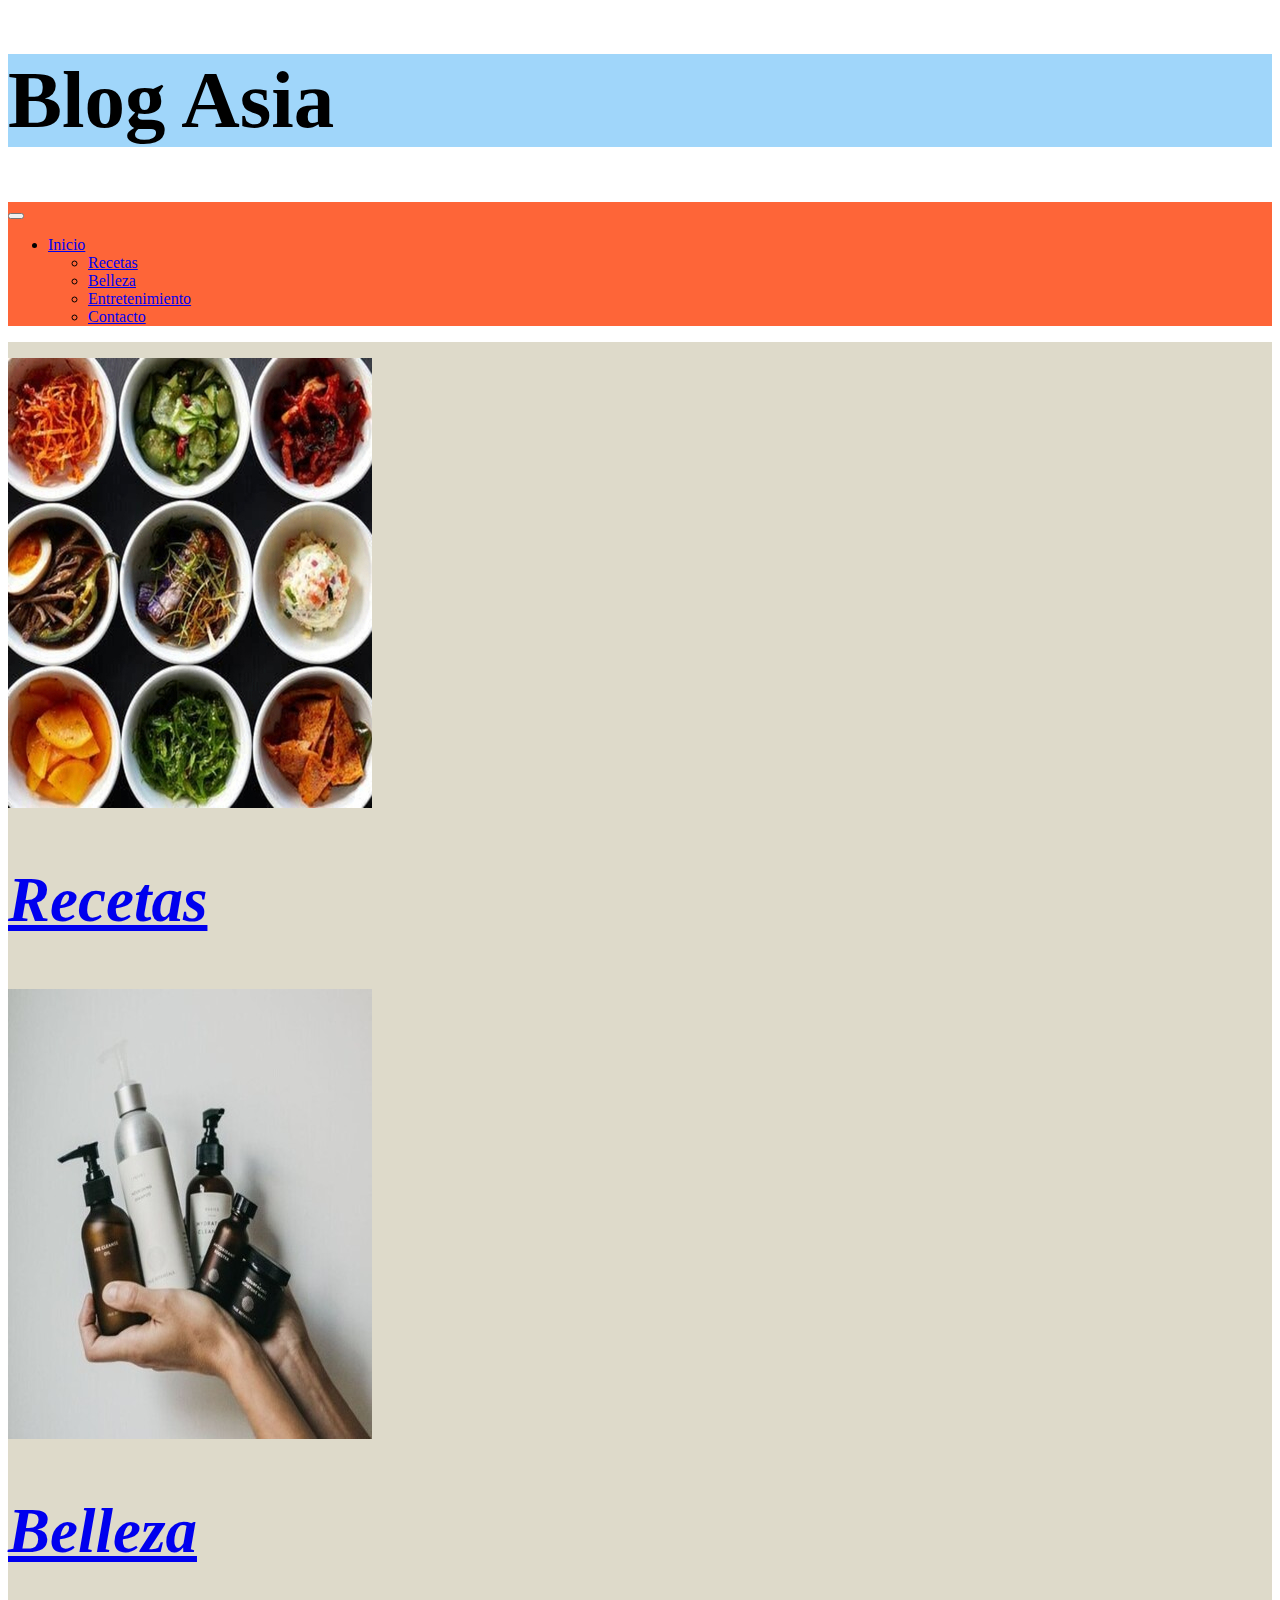
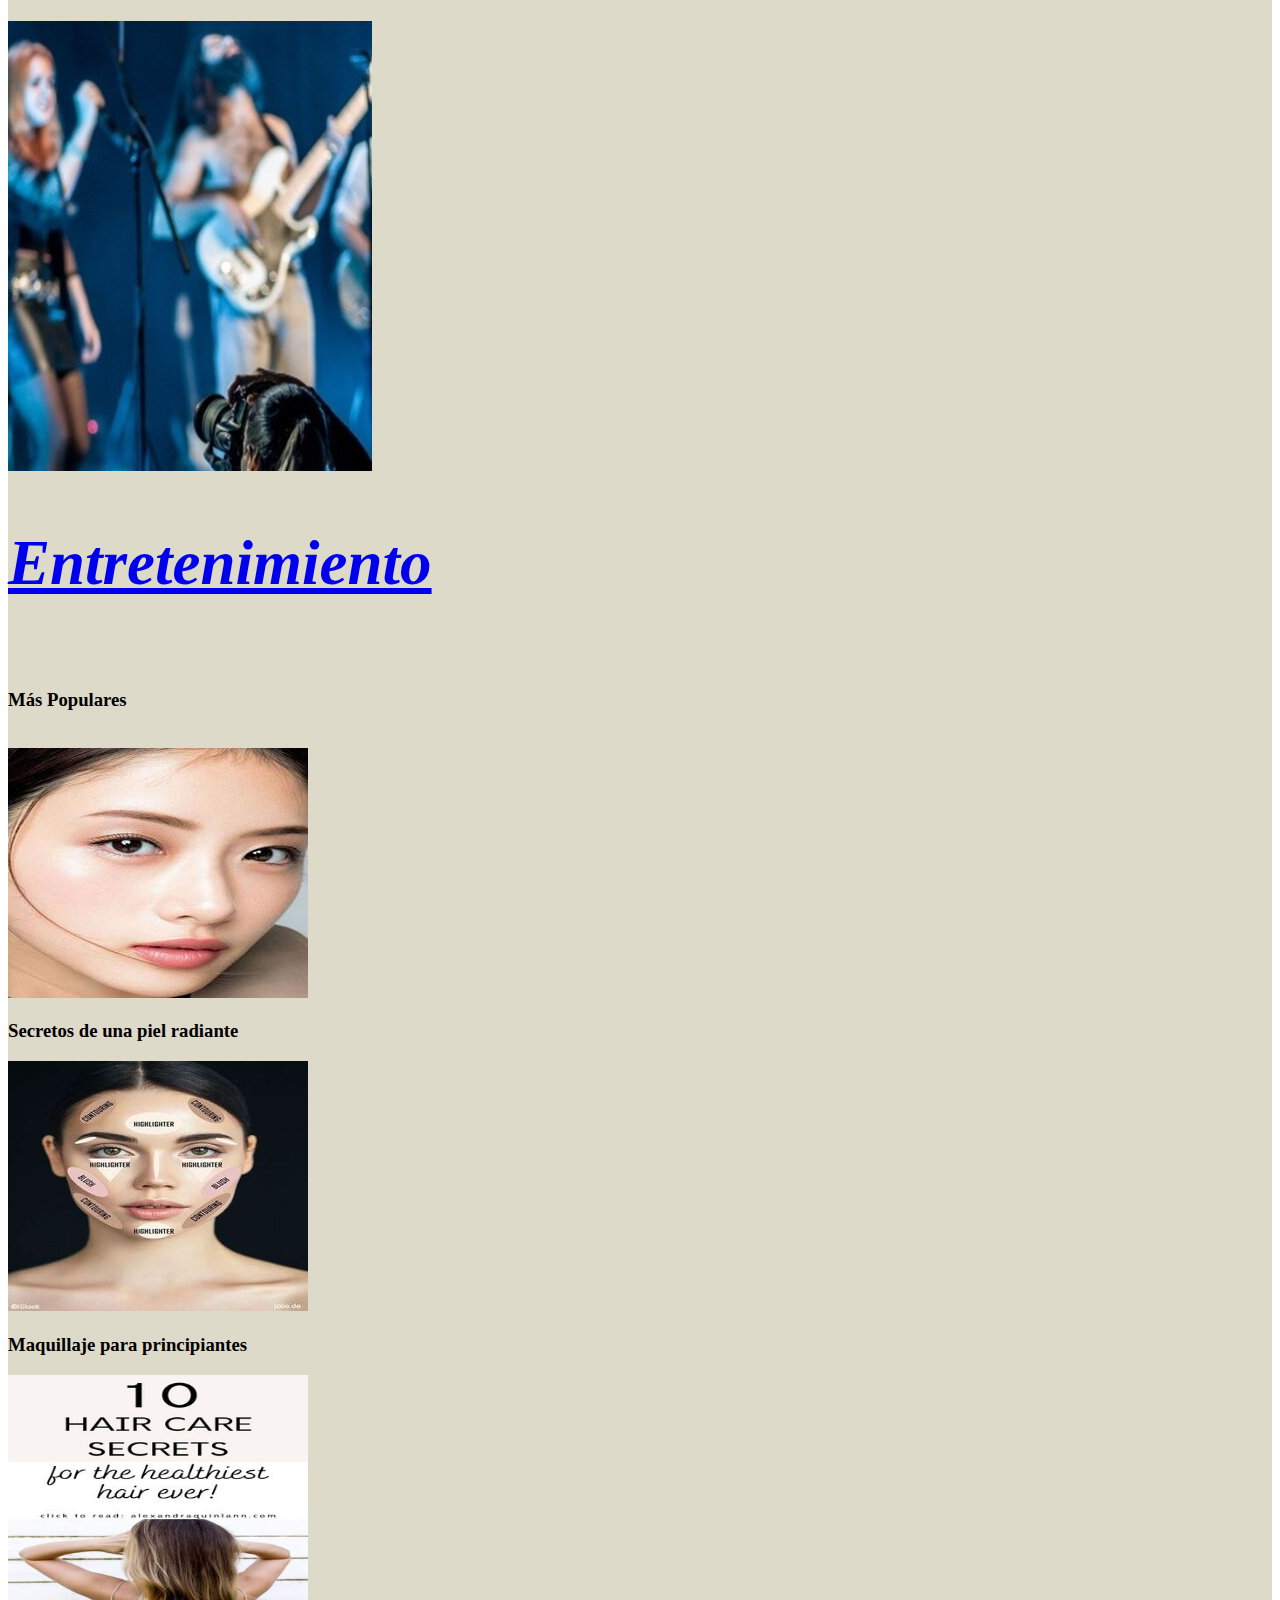
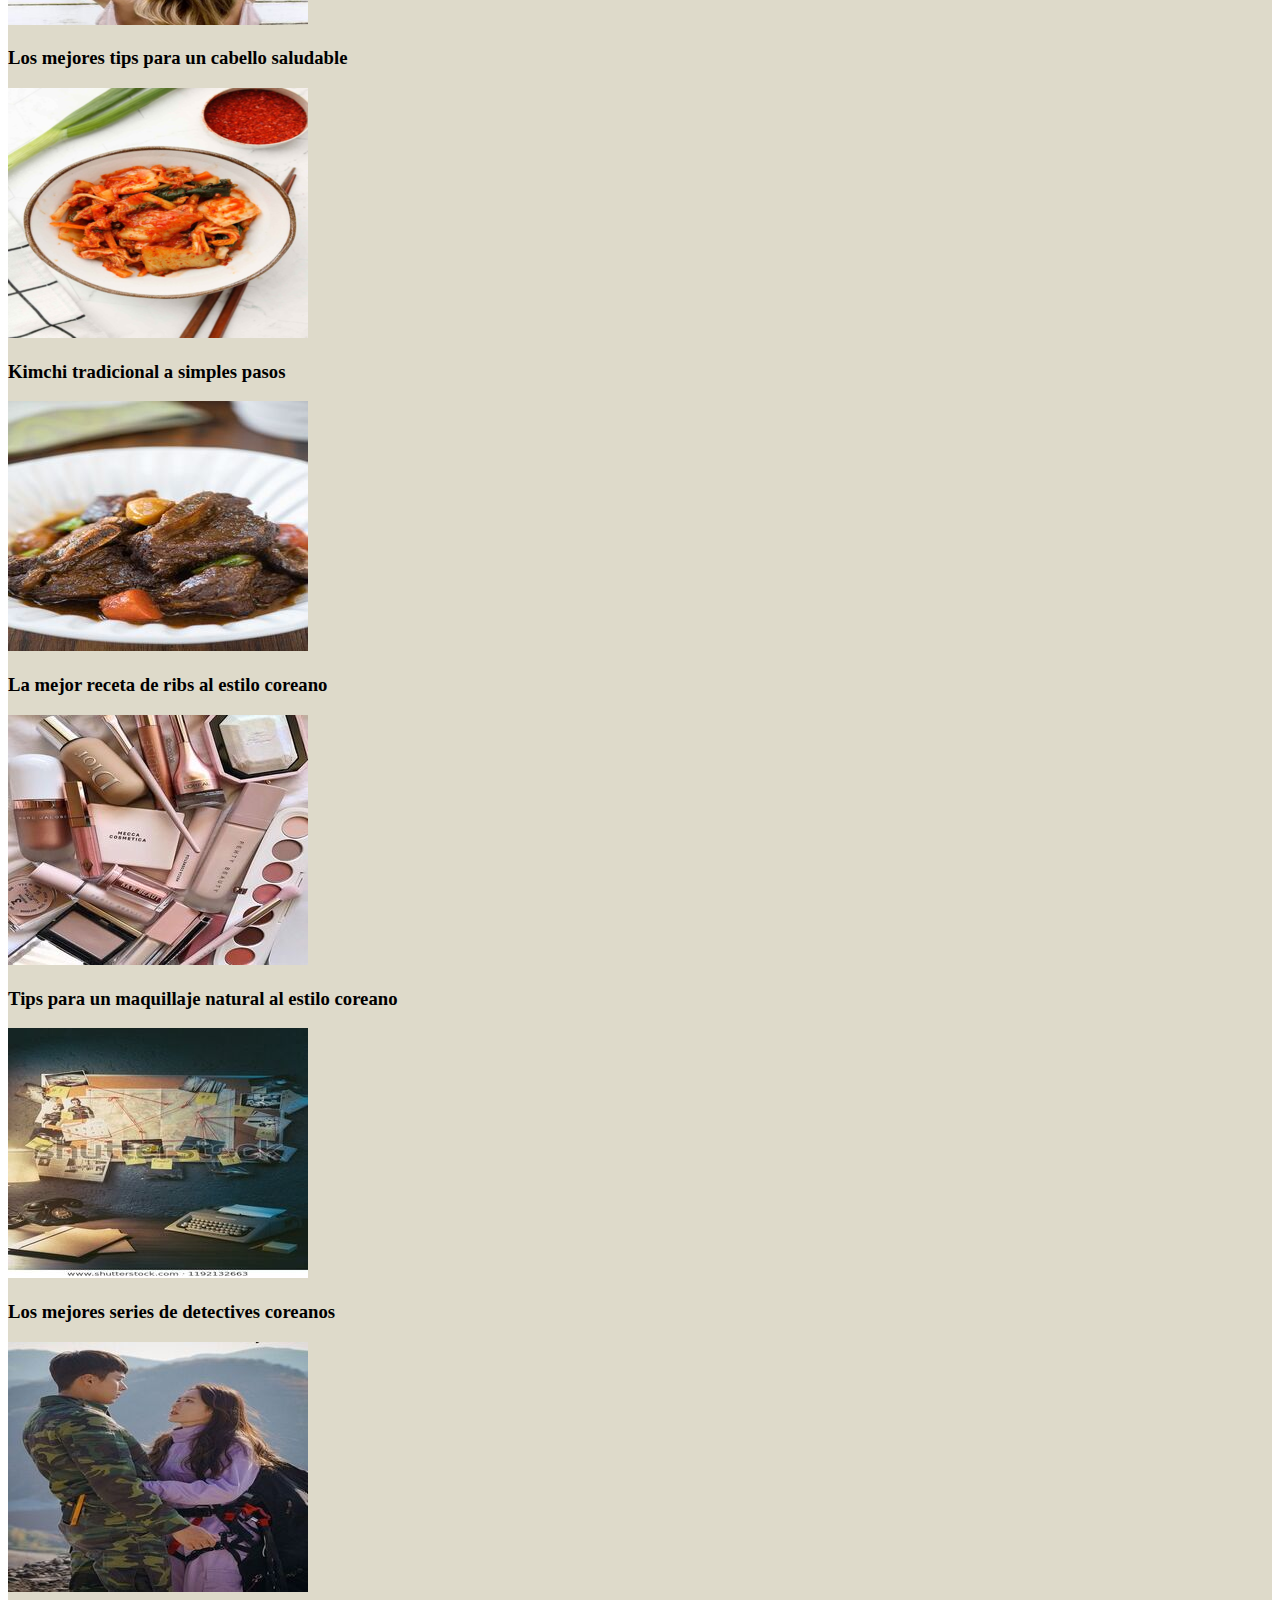
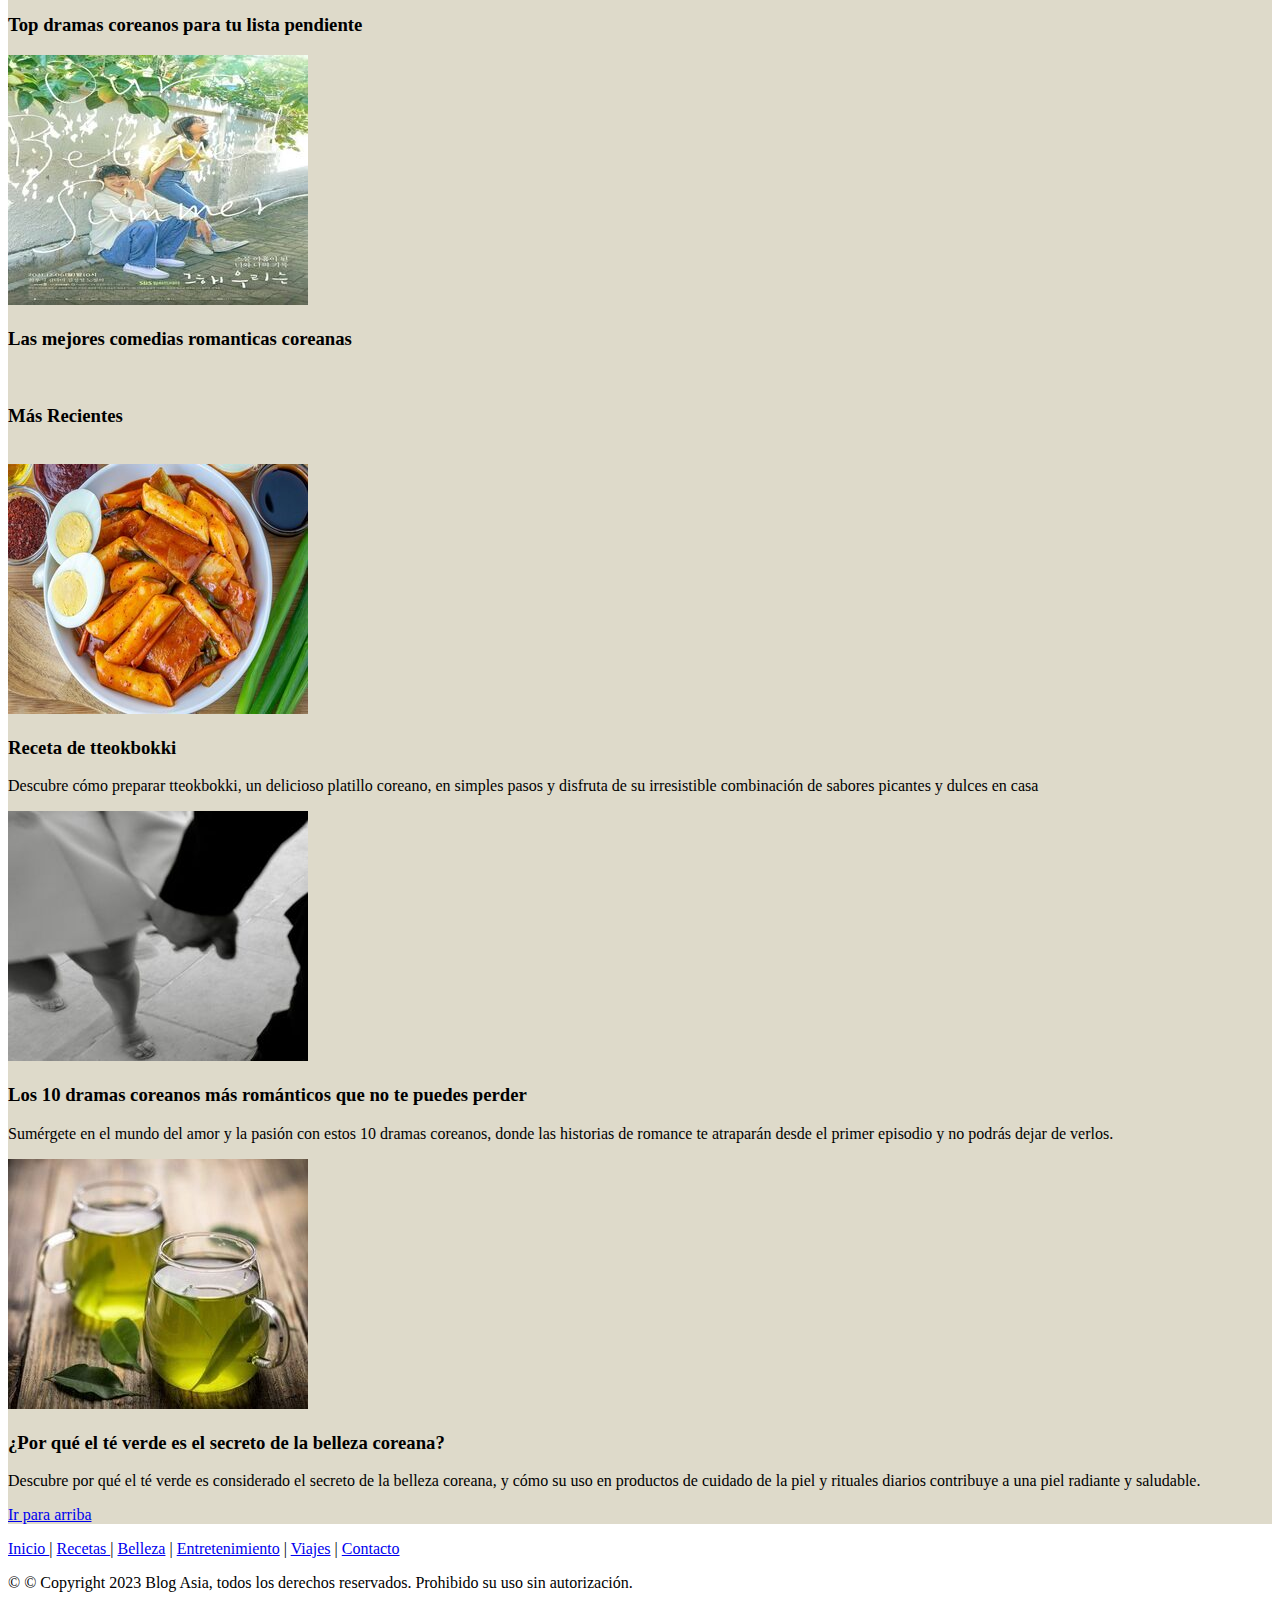
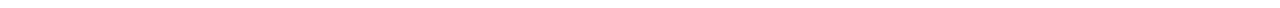
==== commit b61dee67: "correciones" ====
--- a/index.html
+++ b/index.html
@@ -78,7 +78,7 @@
         <section>
             <div class="container">
                 <div class="col-12 text-center">
-                <h2 class="maspopularestitulo"><strong> Más Populares </strong></h2>
+                <h3 class="maspopularestitulo"><strong> Más Populares </strong></h3>
                 </div>
                 <br>
                 <div class="row">
@@ -161,7 +161,7 @@
        <section>
             <div class="container">
                 <div class="col-12 text-center">
-                    <h2 class="masrecientestitulo"><strong> Más Recientes</strong></h2>
+                    <h3 class="masrecientestitulo"><strong> Más Recientes</strong></h3>
                 </div>
                 <br>
                 <div class="row">
--- a/css/styles.css
+++ b/css/styles.css
@@ -1,20 +1,19 @@
 h1{
   font-size: 9vh;
-  background-color:#a0d6fa;
-  margin-bottom: 0.1%;
-  margin-left: 0%;
-  margin-right: 0%;
+}
+
+h2{
+  font-size: 7vh;
+  font-style:oblique;
 }
 
 .bg-celeste {
   background-color: #A0D6FA;
 }
 
-
 .bg-coral {
   background-color: #FE6538;
 }
-
 
 main{
   margin:0 auto;
@@ -24,52 +23,12 @@
   padding-top:1rem;
 }
 
-.indexinicioimagenes{
-  margin-top:3rem;
-  
+.navbar-nav .nav-link {
+  margin-right: 20px; 
 }
 
-.indexinicioimagenes{
-  padding-top:1rem;
-  padding-left:2%;
-  padding-bottom:1%;
-  padding-right:2%;
+.navbar {
+  background-color: #FE6538;
+  width:100%
 }
 
-.indexmaspopularestitulo{
-  padding-top:2rem
-}
-
-.indexmaspopulares{
-  padding-top: 2rem;
-  padding-bottom:2rem;
-
-}
-
-.indexmasrecientestitulo{
-  padding-top:2rem;
-  padding-bottom:2rem;
-}
-
-.recipeslinks{
-  padding:1%;
-  border-color:#fe6538;
-
-}
-.masrecientestitulo{
-  padding-top:2%
-}
-
-
-.indexmaspopularesart{
-  padding-top:1%;
-}
-
-.masrecientesart{
-  padding-top:1%;
-}
-
-.indexmaspopularesart{
-  margin-bottom:3
-}
-
